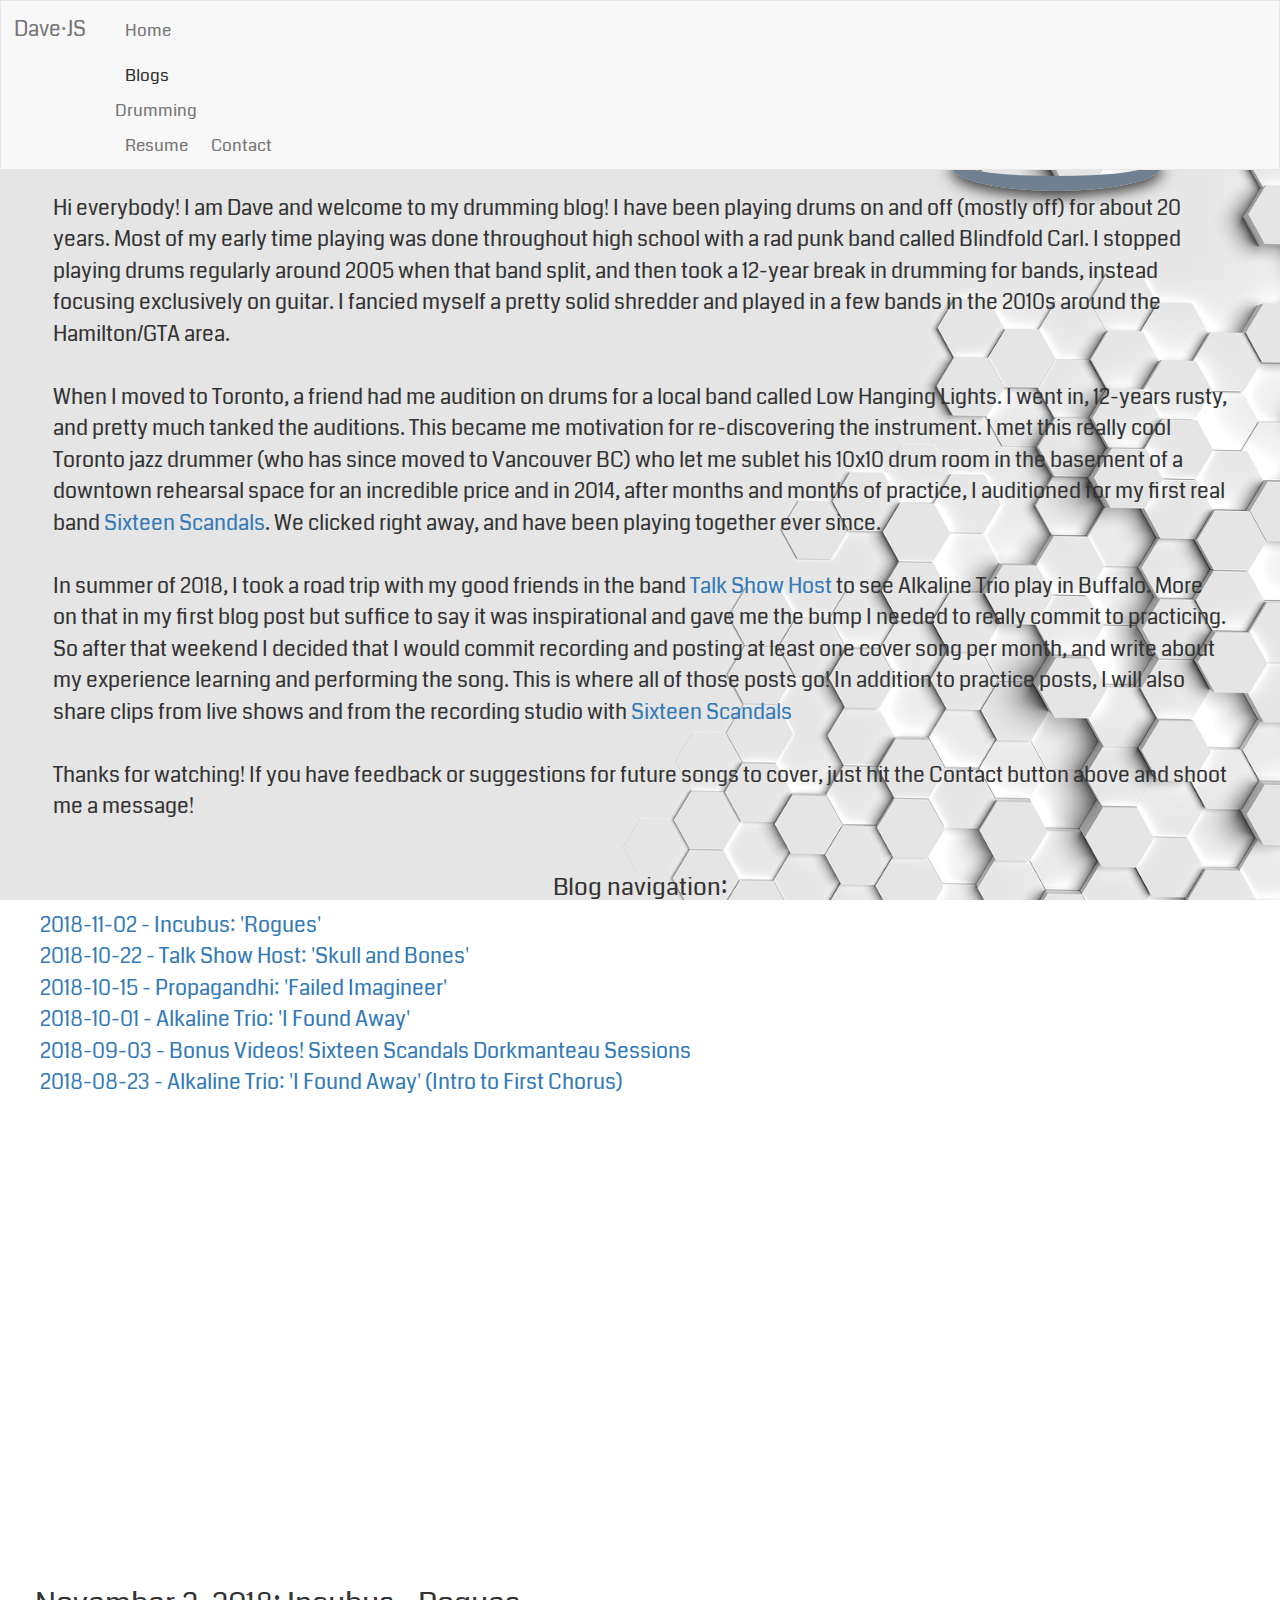
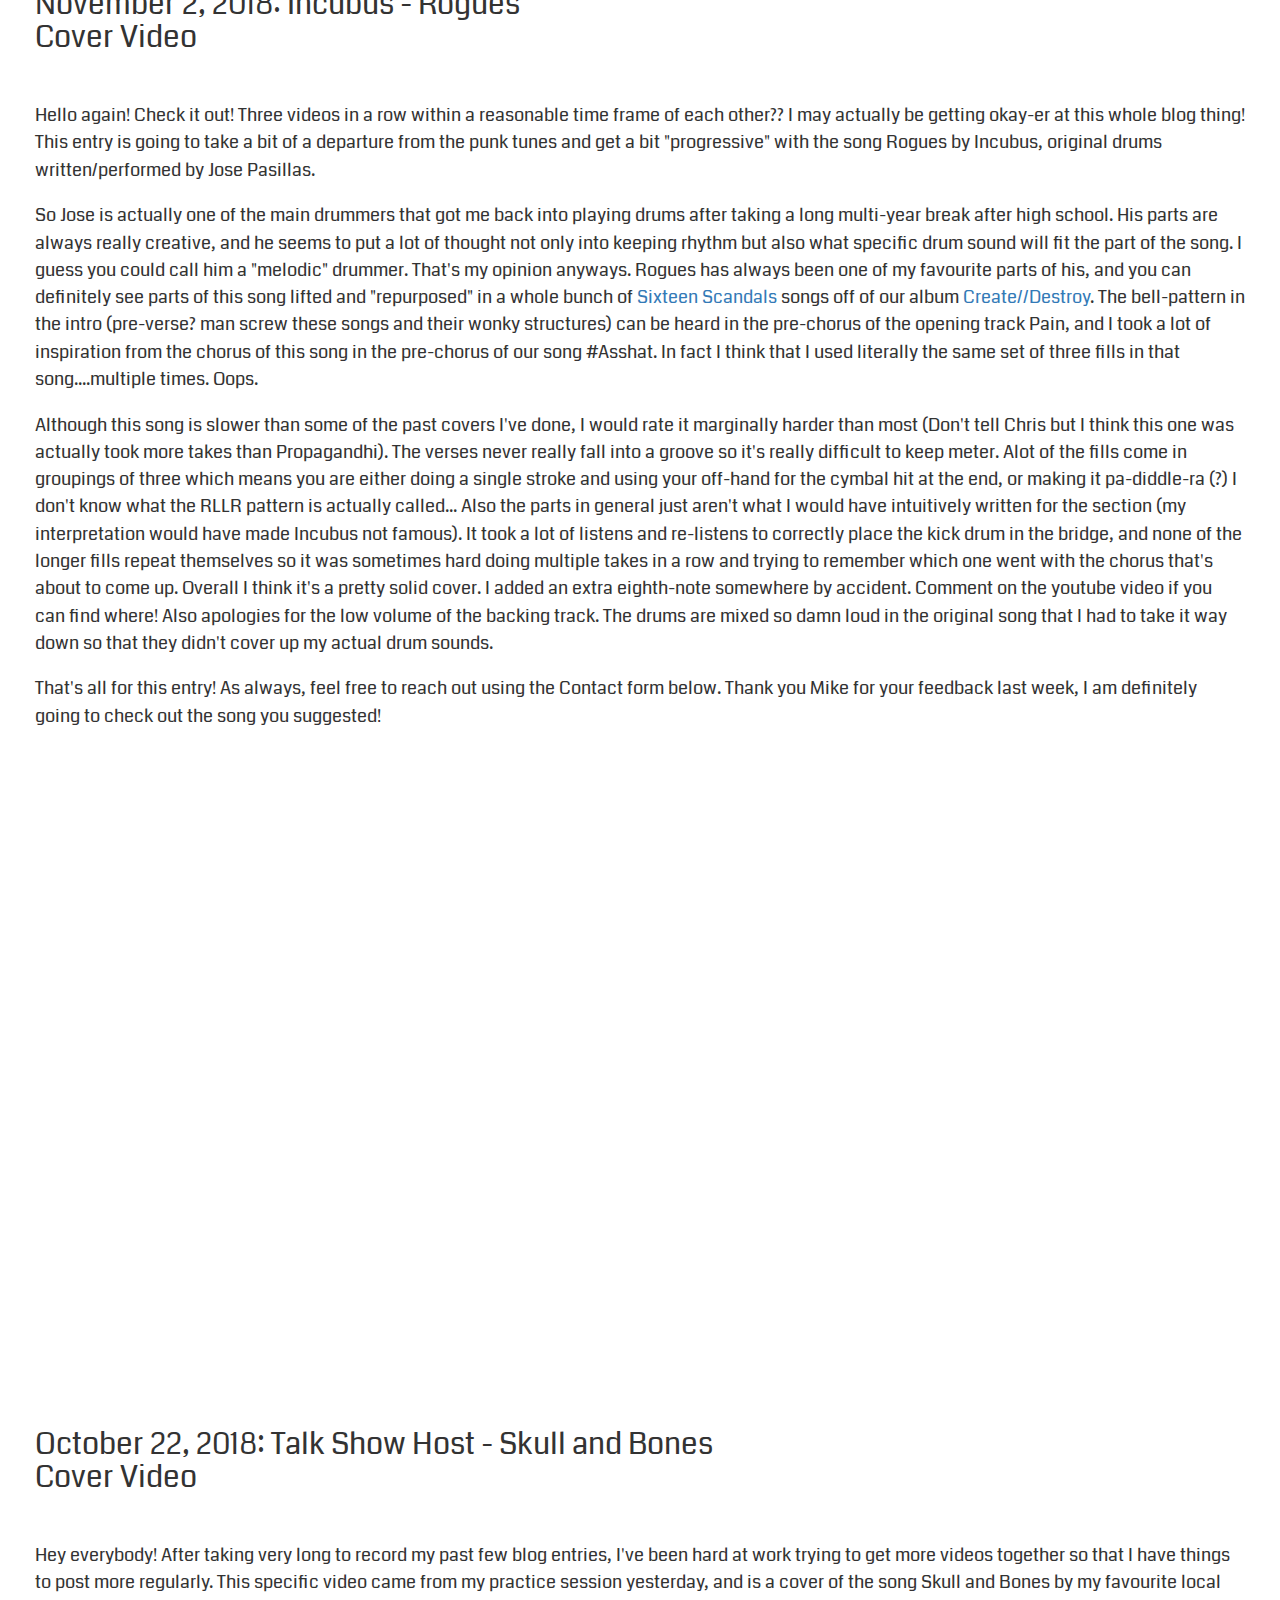
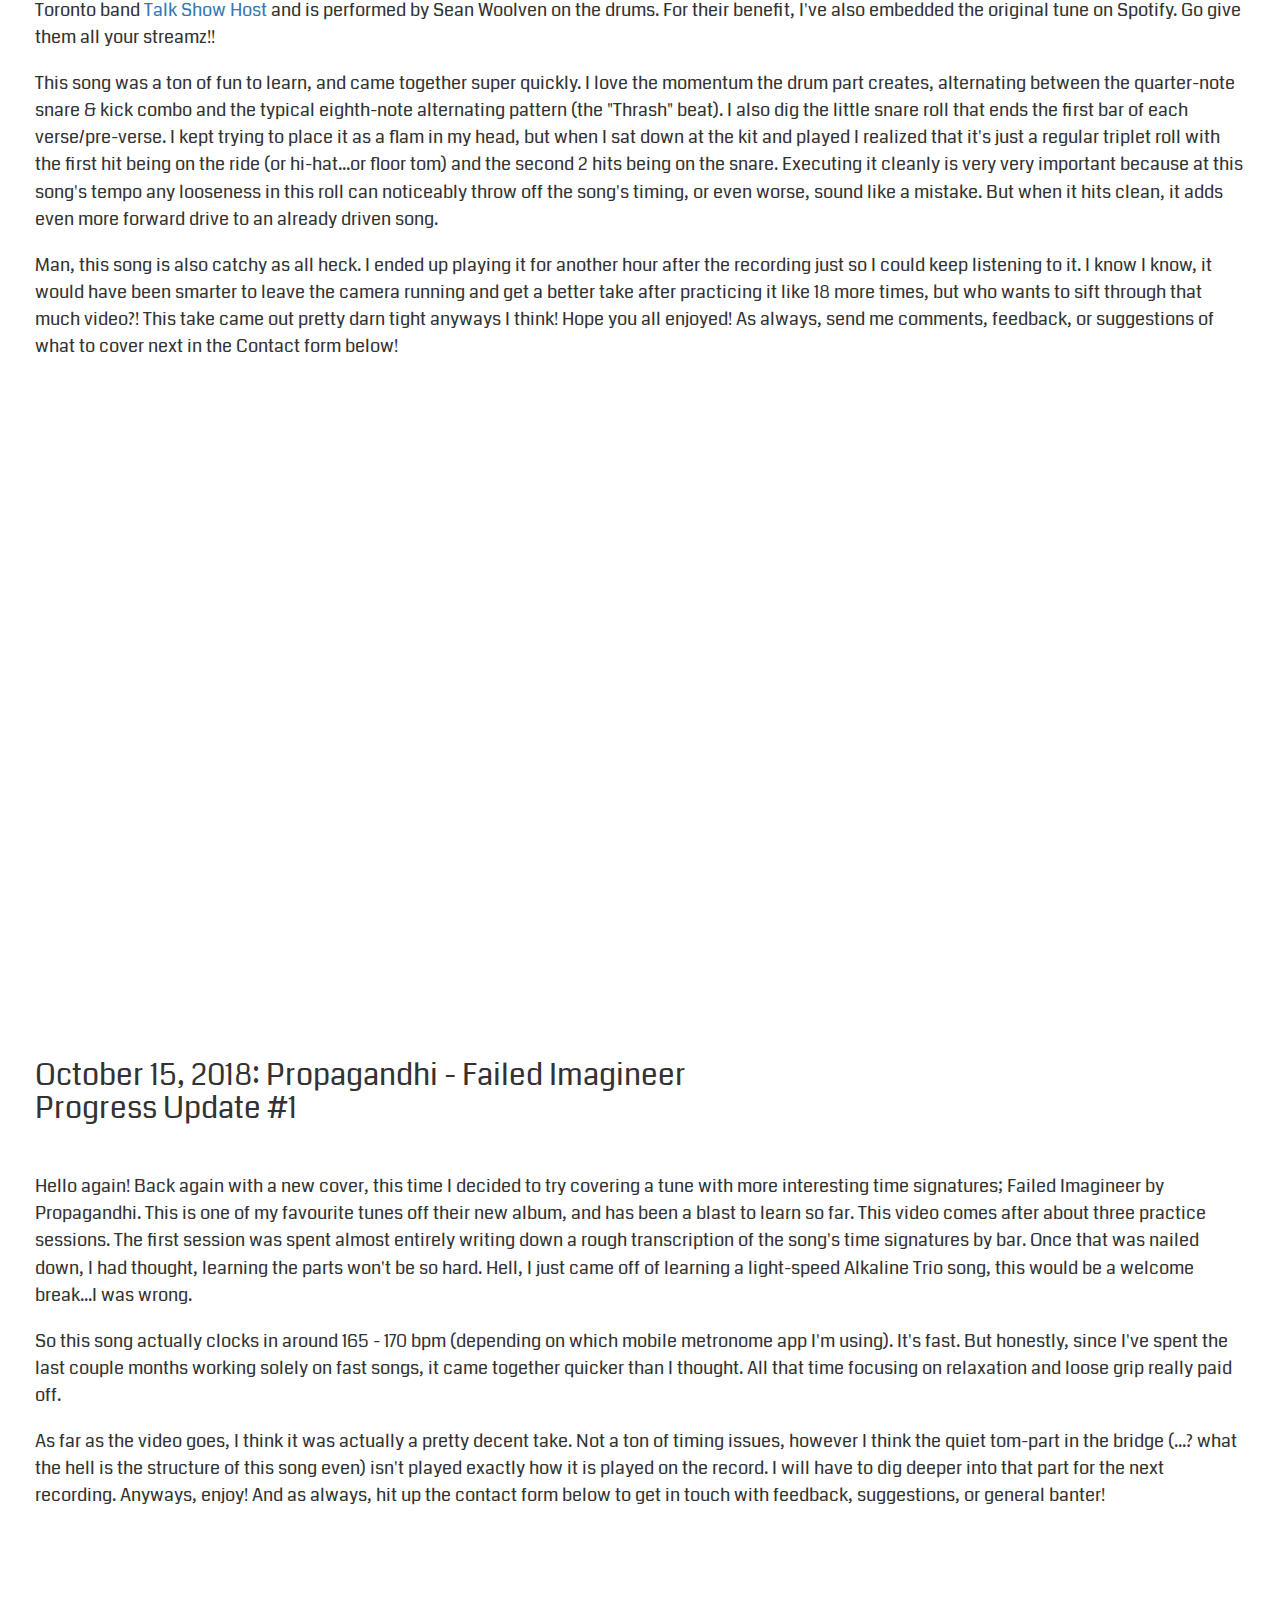
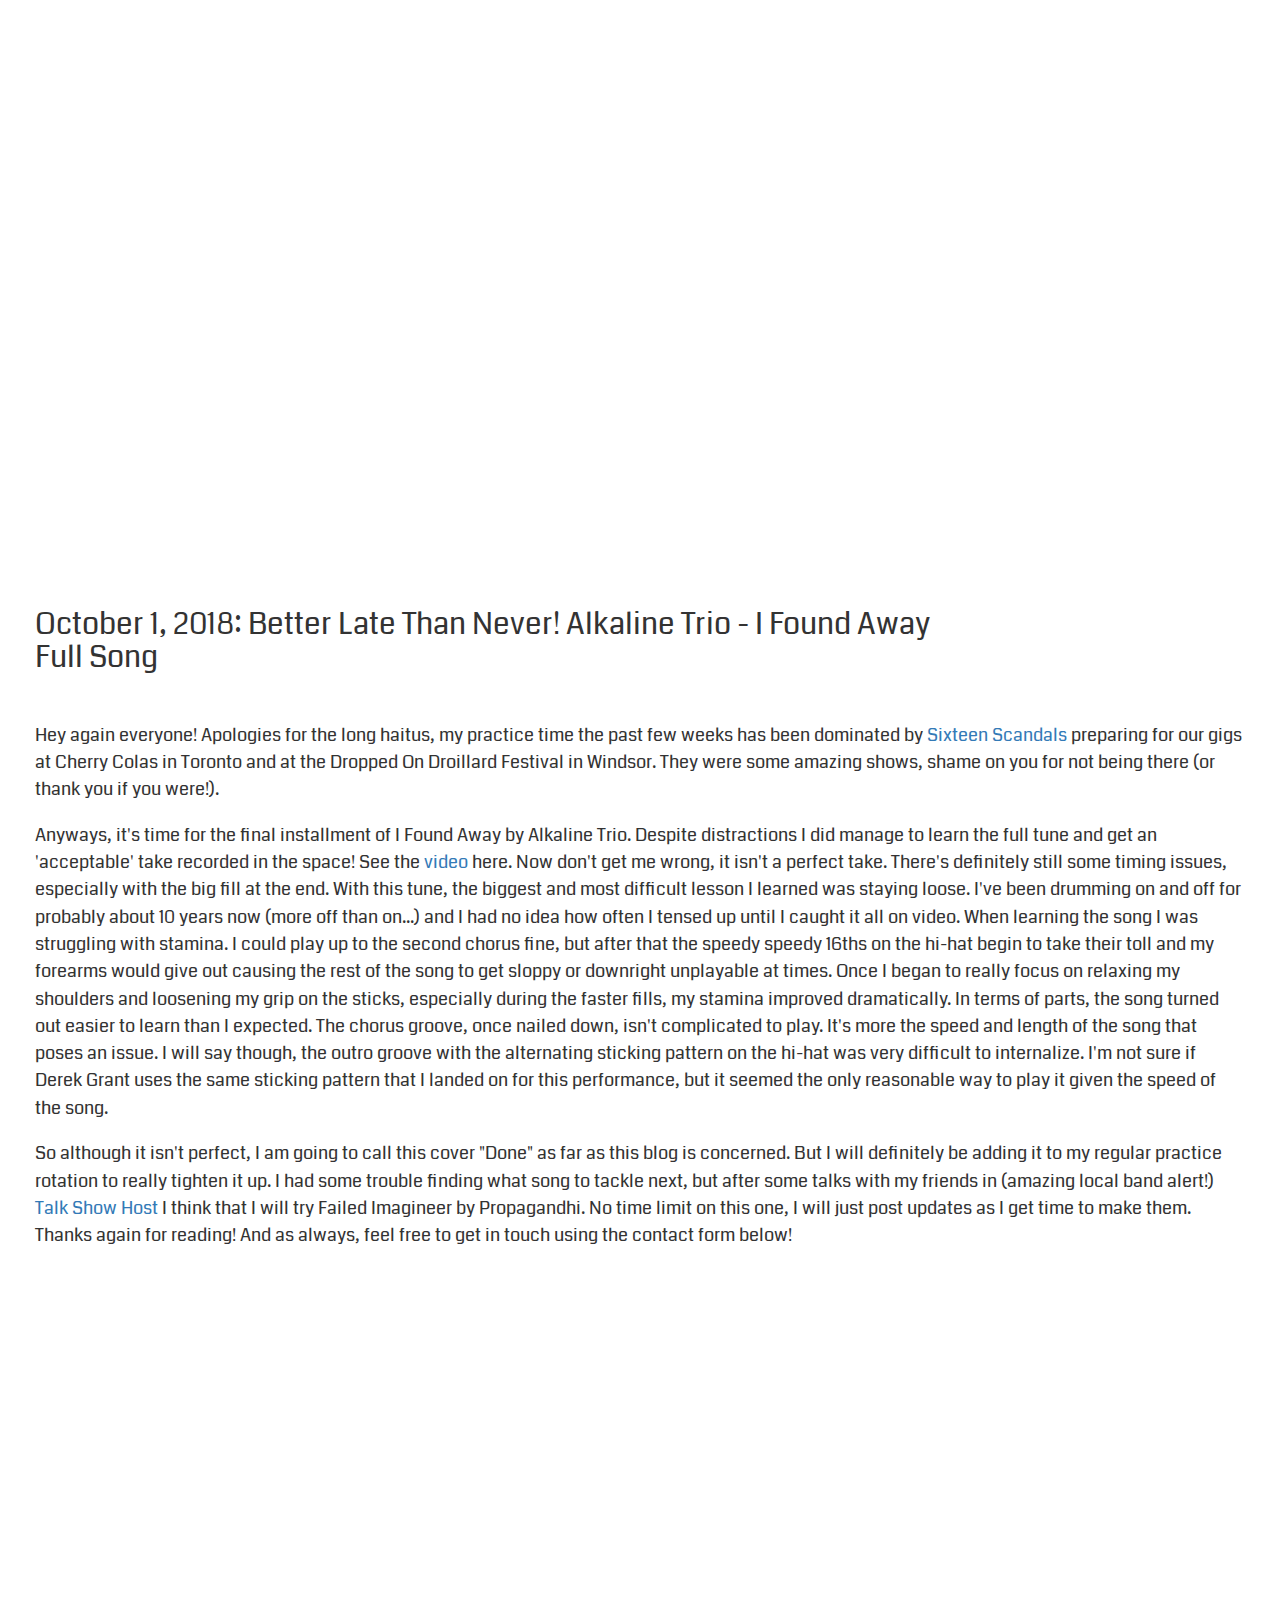
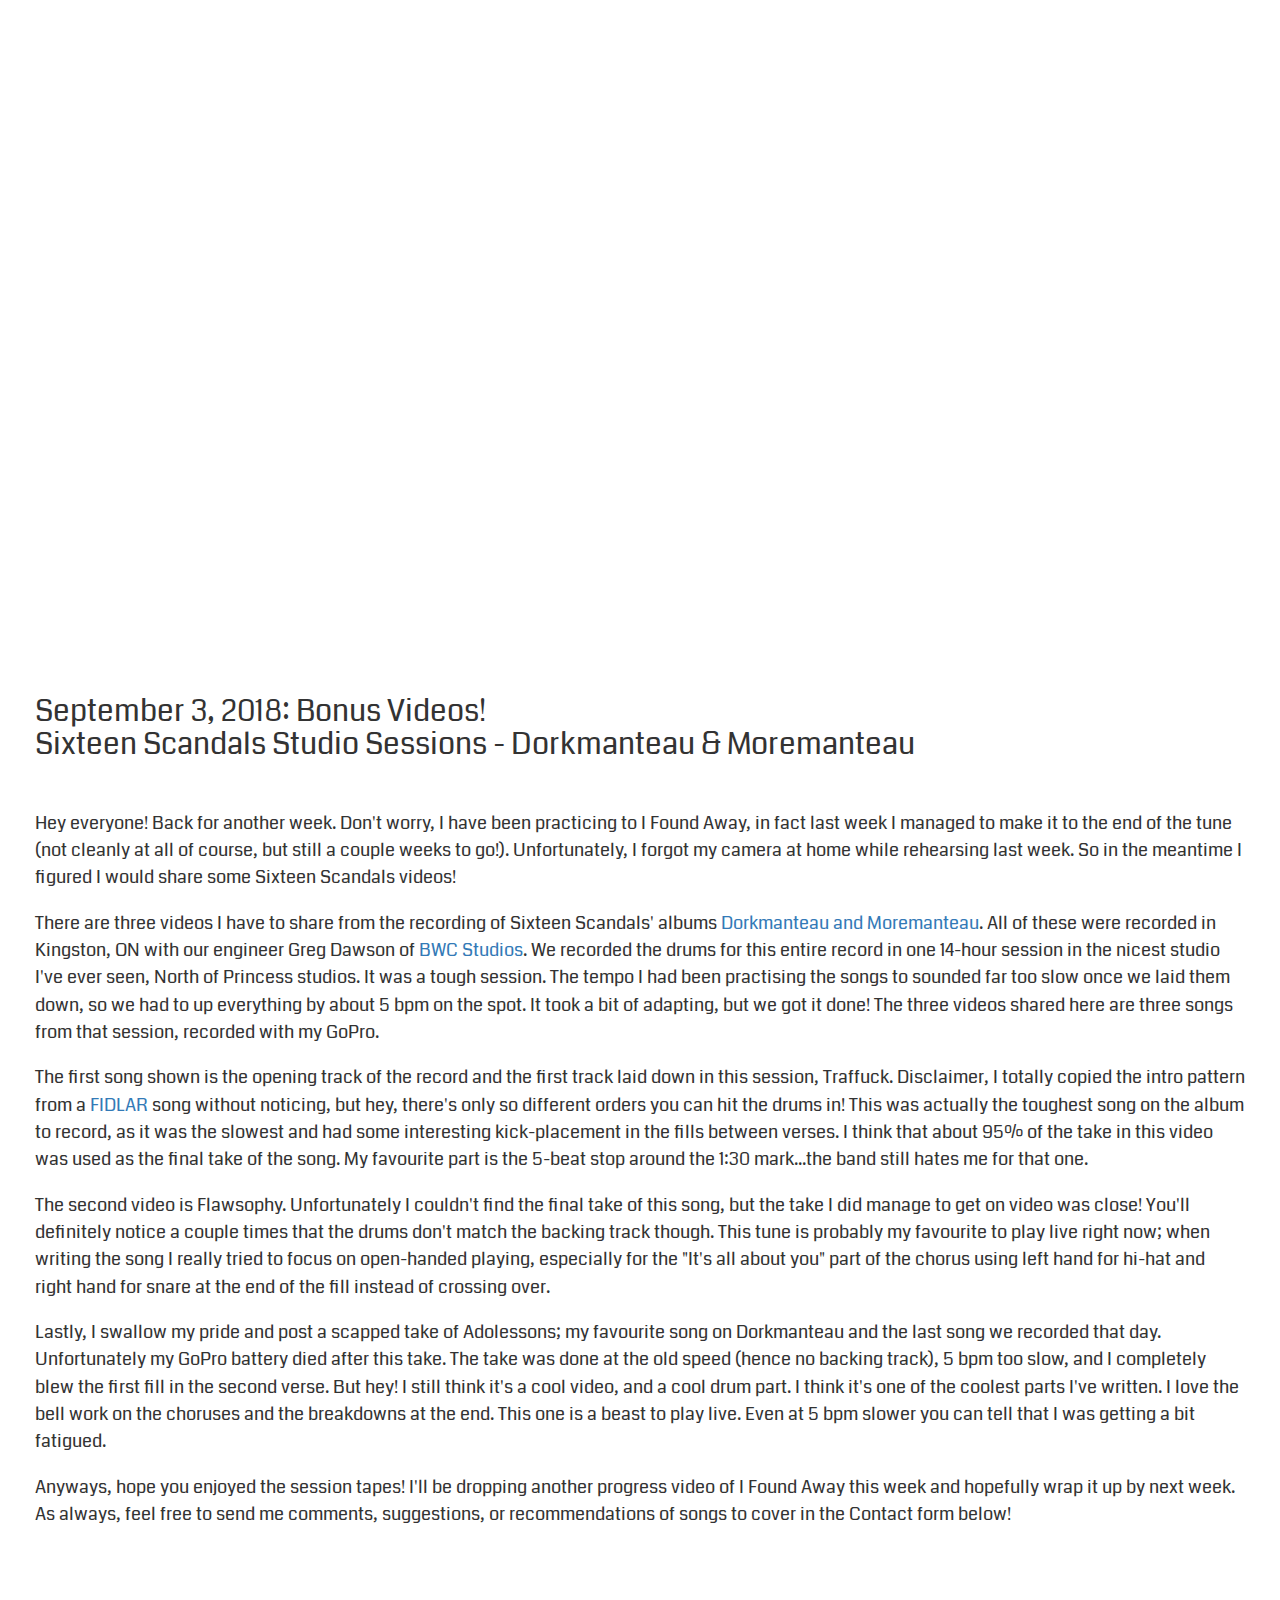
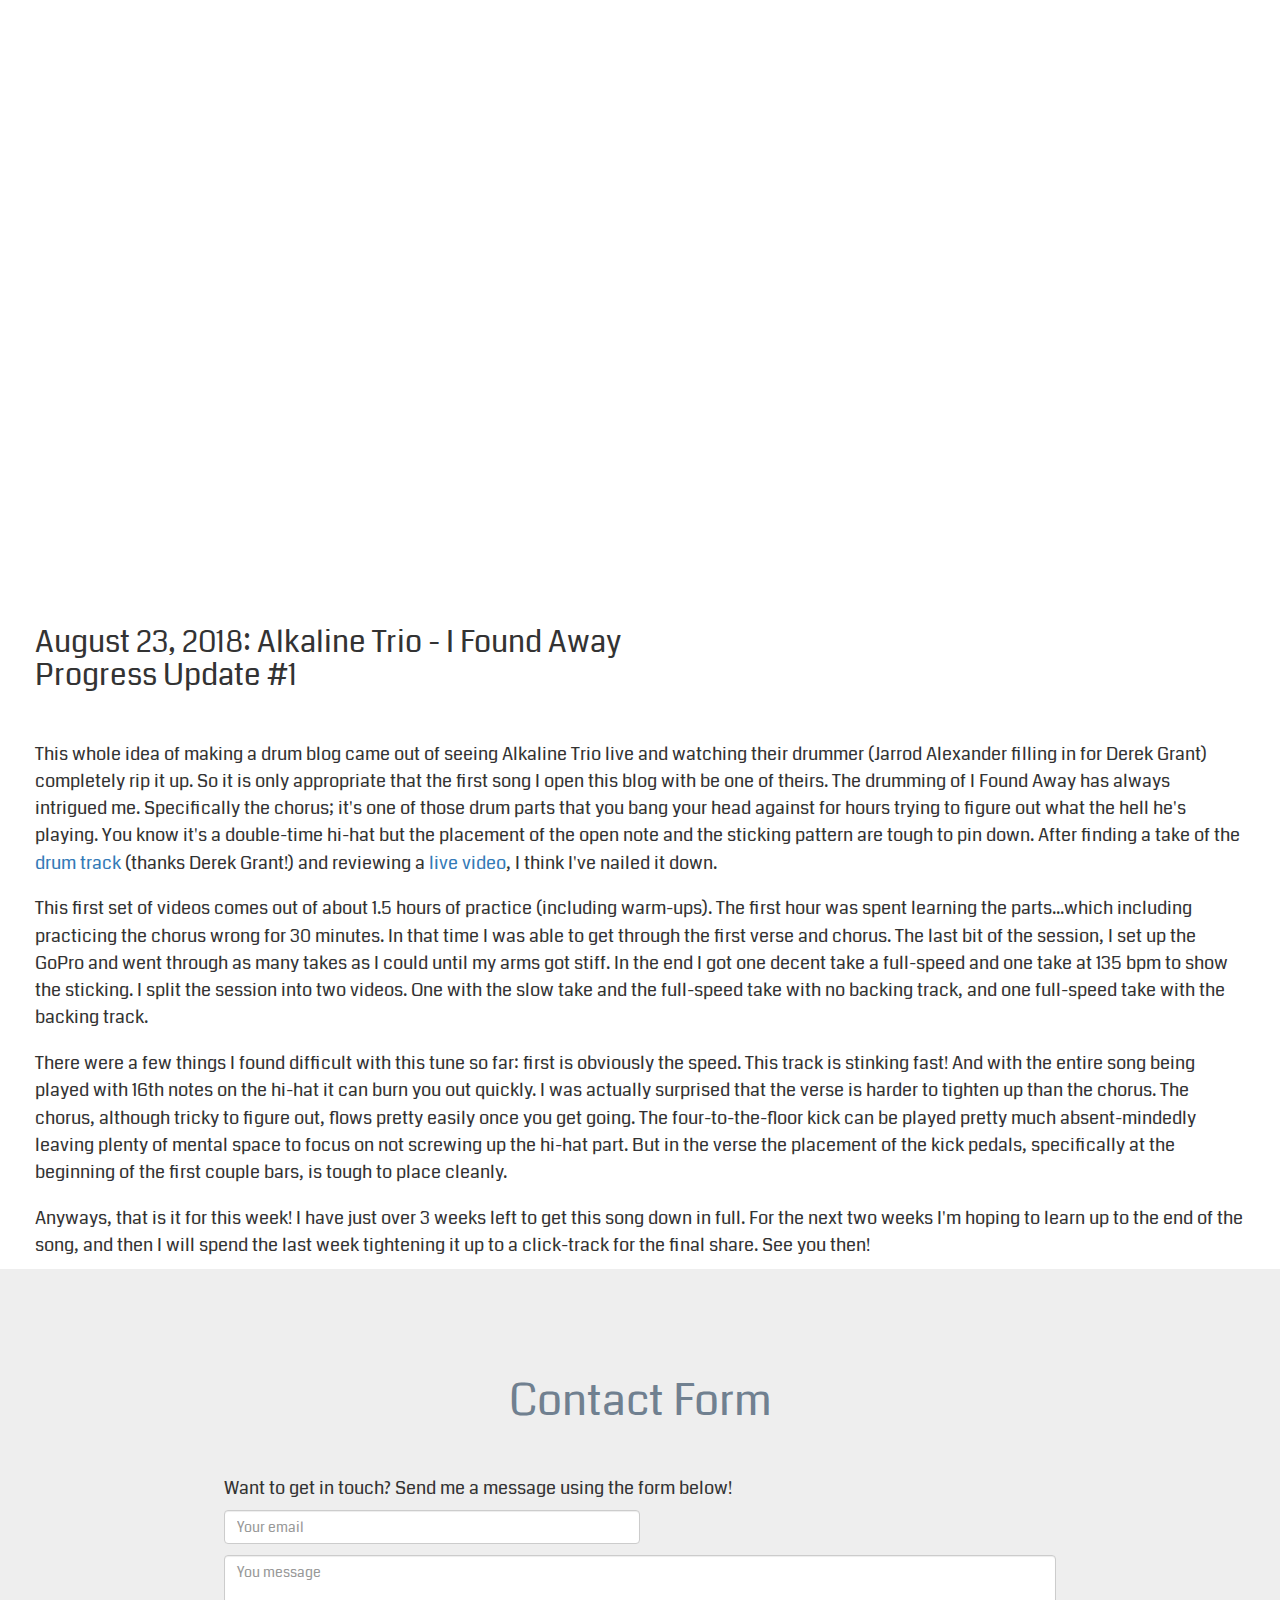
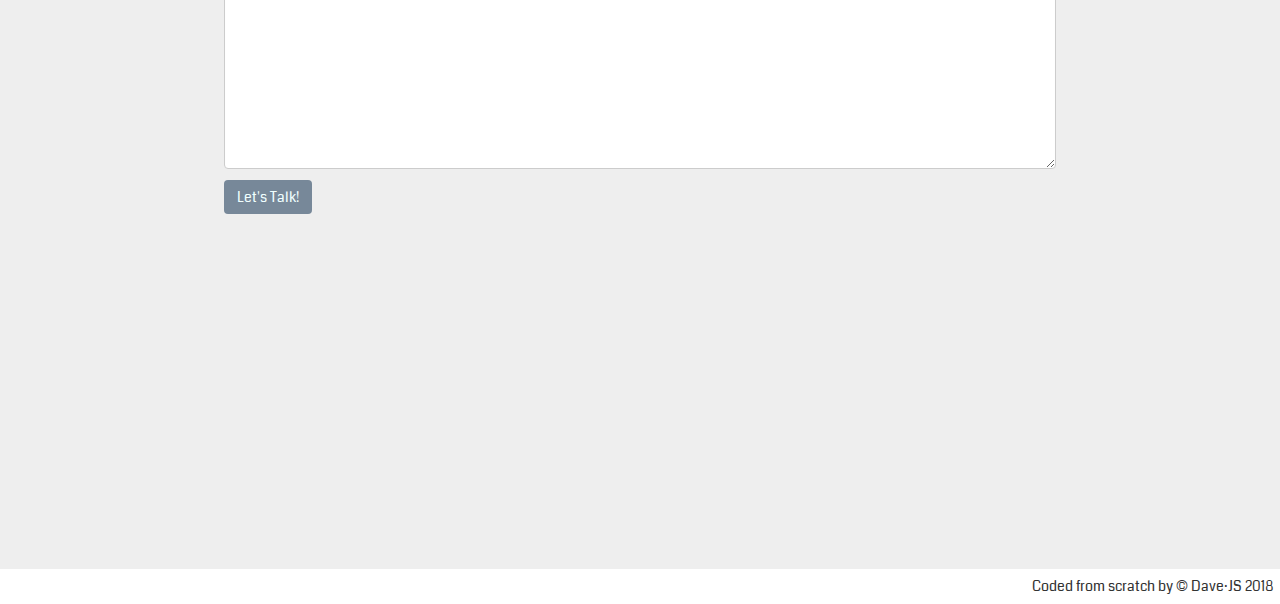
==== blogs/drum-blog.html @ 6c0c2e58 "test commit" ====
<!DOCTYPE html>
<html lang="en">
<head>
	<meta charset="UTF-8" />
   	<meta name="viewport" content="width=device-width, initial-scale=1" />	<title>Dave·Drums</title>
	<link rel="stylesheet" href="https://maxcdn.bootstrapcdn.com/bootstrap/3.3.1/css/bootstrap.min.css"/>	
	<link href="https://fonts.googleapis.com/css?family=Coda:400" rel="stylesheet">
	<link rel="stylesheet" href="https://use.fontawesome.com/releases/v5.0.13/css/all.css" integrity="sha384-DNOHZ68U8hZfKXOrtjWvjxusGo9WQnrNx2sqG0tfsghAvtVlRW3tvkXWZh58N9jp" crossorigin="anonymous">
	<link rel="stylesheet" href="../css/styles.css">
	<link rel="stylesheet" href="blog-css/blog-styles.css">
</head>
<body>
	<header>
		<nav class="nav-bar">
			<a href="../index.html" class="nav-item" id="nav-title">Dave·JS</a>
			<i class="fa fa-bars" id="dropdown"></i>
			<ul id="nav-items">
				<a href="#blog-home"><li class="nav-item nav-section">Home</li></a>
				<div class="dropdown">
					<li class="nav-item nav-section drop-btn">Blogs</li>
					<div class="blog-dropdown-items">
						<a href="#blog-home">Drumming</a>
					</div>
				</div>
				<a href="../Dave_Skrtich(CV).pdf" target="_blank"><li class="nav-item nav-section">Resume</li></a>
				<a href="#blog-contact"><li class="nav-item nav-section">Contact</li></a>
			</ul>
		</nav>
		<div class="nav-head" id="blog-home">
			<div class="right-float">
				<img src="../images/dave-drum.jpg" class='nav-appear'id="drum-avatar" alt="Handsome drummer dood">
			</div>
			<h5 class="intro-text">
				Hi everybody!  I am Dave and welcome to my drumming blog! I have been playing drums on and off (mostly off) for about 20 years.  Most of my early time playing was done throughout high school with a rad punk band called Blindfold Carl.  I stopped playing drums regularly around 2005 when that band split, and then took a 12-year break in drumming for bands, instead focusing exclusively on guitar. I fancied myself a pretty solid shredder and played in a few bands in the 2010s around the Hamilton/GTA area.  <br /><br />When I moved to Toronto, a friend had me audition on drums for a local band called Low Hanging Lights.  I went in, 12-years rusty, and pretty much tanked the auditions.  This became me motivation for re-discovering the instrument.  I met this really cool Toronto jazz drummer (who has since moved to Vancouver BC) who let me sublet his 10x10 drum room in the basement of a downtown rehearsal space for an incredible price and in 2014, after months and months of practice, I auditioned for my first real band <a href="sixteenscandals.com" target="_blank">Sixteen Scandals</a>.  We clicked right away, and have been playing together ever since.<br /><br />In summer of 2018, I took a road trip with my good friends in the band <a href="https://welovetalkshowhost.bandcamp.com/" target="_blank">Talk Show Host</a> to see Alkaline Trio play in Buffalo.  More on that in my first blog post but suffice to say it was inspirational and gave me the bump I needed to really commit to practicing.  So after that weekend I decided that I would commit recording and posting at least one cover song per month, and write about my experience learning and performing the song.  This is where all of those posts go! In addition to practice posts, I will also share clips from live shows and from the recording studio with 	<a href="https://sixteenscandals.bandcamp.com/" target="_blank">Sixteen Scandals</a><br /><br />Thanks for watching! If you have feedback or suggestions for future songs to cover, just hit the Contact button above and shoot me a message!
			</h5><br />
			<div class="blog-nav">
				<h3>Blog navigation:</h3>
				<ul class="blog-list">
					<li class="blog-item"><a href="#2018-11-02">2018-11-02 - Incubus: 'Rogues'</a></li>		
					<li class="blog-item"><a href="#2018-10-22">2018-10-22 - Talk Show Host: 'Skull and Bones'</a></li>					
					<li class="blog-item"><a href="#2018-10-15">2018-10-15 - Propagandhi: 'Failed Imagineer'</a></li>
					<li class="blog-item"><a href="#2018-10-01">2018-10-01 - Alkaline Trio: 'I Found Away'</a></li>
					<li class="blog-item"><a href="#2018-09-03">2018-09-03 - Bonus Videos! Sixteen Scandals Dorkmanteau Sessions</a></li>
					<li class="blog-item"><a href="#2018-08-23">2018-08-23 - Alkaline Trio: 'I Found Away' (Intro to First Chorus)</a></li>
				</ul>
			</div>
		</div>
	</header>  
	<main>
		<div class="blog-post" id="2018-11-02">
			<div class="blog-vids">
				<iframe class='blog-vid' src="https://www.youtube.com/embed/57Mm6CkwwBE" width="500" height="300" frameborder="0" webkitallowfullscreen mozallowfullscreen allowfullscreen></iframe>
			</div>
			<div class="blog-text">
				<h2>November 2, 2018:  Incubus - Rogues<br />Cover Video</h2>
				<p>Hello again!  Check it out! Three videos in a row within a reasonable time frame of each other?? I may actually be getting okay-er at this whole blog thing!  This entry is going to take a bit of a departure from the punk tunes and get a bit "progressive" with the song Rogues by Incubus, original drums written/performed by Jose Pasillas.</p>
				<p>So Jose is actually one of the main drummers that got me back into playing drums after taking a long multi-year break after high school. His parts are always really creative, and he seems to put a lot of thought not only into keeping rhythm but also what specific drum sound will fit the part of the song.  I guess you could call him a "melodic" drummer.  That's my opinion anyways.  Rogues has always been one of my favourite parts of his, and you can definitely see parts of this song lifted and "repurposed" in a whole bunch of <a href="sixteenscandals.com" target="_blank">Sixteen Scandals</a> songs off of our album <a href="https://sixteenscandals.bandcamp.com/album/create-destroy" target="_blank">Create//Destroy</a>.  The bell-pattern in the intro (pre-verse? man screw these songs and their wonky structures) can be heard in the pre-chorus of the opening track Pain, and I took a lot of inspiration from the chorus of this song in the pre-chorus of our song #Asshat.  In fact I think that I used literally the same set of three fills in that song....multiple times.  Oops.</p>
				<p>Although this song is slower than some of the past covers I've done, I would rate it marginally harder than most (Don't tell Chris but I think this one was actually took more takes than Propagandhi). The verses never really fall into a groove so it's really difficult to keep meter.  Alot of the fills come in groupings of three which means you are either doing a single stroke and using your off-hand for the cymbal hit at the end, or making it pa-diddle-ra (?) I don't know what the RLLR pattern is actually called...  Also the parts in general just aren't what I would have intuitively written for the section (my interpretation would have made Incubus not famous). It took a lot of listens and re-listens to correctly place the kick drum in the bridge, and none of the longer fills repeat themselves so it was sometimes hard doing multiple takes in a row and trying to remember which one went with the chorus that's about to come up.  Overall I think it's a pretty solid cover.  I added an extra eighth-note somewhere by accident.  Comment on the youtube video if you can find where!  Also apologies for the low volume of the backing track.  The drums are mixed so damn loud in the original song that I had to take it way down so that they didn't cover up my actual drum sounds.</p>
				<p>That's all for this entry!  As always, feel free to reach out using the Contact form below.  Thank you Mike for your feedback last week, I am definitely going to check out the song you suggested!</p>
			</div>
		</div>
		<div class="blog-post" id="2018-10-22">
			<div class="blog-vids">
				<iframe class='blog-vid' src="https://www.youtube.com/embed/FeODCiFBIng" width="500" height="300" frameborder="0" webkitallowfullscreen mozallowfullscreen allowfullscreen></iframe>
				<iframe class='blog-vid' src="https://open.spotify.com/embed/track/6JxbavZWmJvmhFxkNhem6Q" width="500" height="100" frameborder="0" allowtransparency="true" allow="encrypted-media"></iframe>
			</div>
			<div class="blog-text">
				<h2>October 22, 2018:  Talk Show Host - Skull and Bones<br />Cover Video</h2>
				<p>Hey everybody!  After taking very long to record my past few blog entries, I've been hard at work trying to get more videos together so that I have things to post more regularly. This specific video came from my practice session yesterday, and is a cover of the song Skull and Bones by my favourite local Toronto band <a href="https://welovetalkshowhost.bandcamp.com/" target="_blank">Talk Show Host</a> and is performed by Sean Woolven on the drums. For their benefit, I've also embedded the original tune on Spotify.  Go give them all your streamz!!</p>
				<p>This song was a ton of fun to learn, and came together super quickly.  I love the momentum the drum part creates, alternating between the quarter-note snare & kick combo and the typical eighth-note alternating pattern (the "Thrash" beat).  I also dig the little snare roll that ends the first bar of each verse/pre-verse.  I kept trying to place it as a flam in my head, but when I sat down at the kit and played I realized that it's just a regular triplet roll with the first hit being on the ride (or hi-hat...or floor tom) and the second 2 hits being on the snare.  Executing it cleanly is very very important because at this song's tempo any looseness in this roll can noticeably throw off the song's timing, or even worse, sound like a mistake.  But when it hits clean, it adds even more forward drive to an already driven song.</p>
				<p>Man, this song is also catchy as all heck. I ended up playing it for another hour after the recording just so I could keep listening to it. I know I know, it would have been smarter to leave the camera running and get a better take after practicing it like 18 more times, but who wants to sift through that much video?! This take came out pretty darn tight anyways I think! Hope you all enjoyed!  As always, send me comments, feedback, or suggestions of what to cover next in the Contact form below!
				</p>
			</div>
		</div>
		<div class="blog-post" id="2018-10-15">
			<div class="blog-vids">
				<iframe class='blog-vid' src="https://player.vimeo.com/video/295086492" width="500" height="300" frameborder="0" webkitallowfullscreen mozallowfullscreen allowfullscreen></iframe>
			</div>
			<div class="blog-text">
				<h2>October 15, 2018:  Propagandhi - Failed Imagineer<br />Progress Update #1</h2>
				<p>Hello again!  Back again with a new cover, this time I decided to try covering a tune with more interesting time signatures; Failed Imagineer by Propagandhi.  This is one of my favourite tunes off their new album, and has been a blast to learn so far.  This video comes after about three practice sessions.  The first session was spent almost entirely writing down a rough transcription of the song's time signatures by bar.  Once that was nailed down, I had thought, learning the parts won't be so hard.  Hell, I just came off of learning a light-speed Alkaline Trio song, this would be a welcome break...I was wrong.</p>
				<p>So this song actually clocks in around 165 - 170 bpm (depending on which mobile metronome app I'm using).  It's fast.  But honestly, since I've spent the last couple months working solely on fast songs, it came together quicker than I thought.  All that time focusing on relaxation and loose grip really paid off.</p>
				<p>As far as the video goes, I think it was actually a pretty decent take.  Not a ton of timing issues, however I think the quiet tom-part in the bridge (...?  what the hell is the structure of this song even) isn't played exactly how it is played on the record.  I will have to dig deeper into that part for the next recording. Anyways, enjoy! And as always, hit up the contact form below to get in touch with feedback, suggestions, or general banter!</p>
			</div>
		</div>
		<div class="blog-post" id="2018-10-01">
			<div class="blog-vids">
				<iframe class='blog-vid' src="https://player.vimeo.com/video/292524980" width="500" height="300" frameborder="0" webkitallowfullscreen mozallowfullscreen allowfullscreen></iframe>
			</div>
			<div class="blog-text">
				<h2>October 1, 2018:  Better Late Than Never! Alkaline Trio - I Found Away<br />Full Song</h2>
				<p>Hey again everyone!  Apologies for the long haitus, my practice time the past few weeks has been dominated by <a href="sixteenscandals.com" target="_blank">Sixteen Scandals</a> preparing for our gigs at Cherry Colas in Toronto and at the Dropped On Droillard Festival in Windsor.  They were some amazing shows, shame on you for not being there (or thank you if you were!).
				</p>
				<p>Anyways, it's time for the final installment of I Found Away by Alkaline Trio.  Despite distractions I did manage to learn the full tune and get an 'acceptable' take recorded in the space!  See the <a href="https://vimeo.com/292524980" target="_blank">video</a> here.  Now don't get me wrong, it isn't a perfect take.  There's definitely still some timing issues, especially with the big	 fill at the end.  With this tune, the biggest and most difficult lesson I learned was staying loose.  I've been drumming on and off for probably about 10 years now (more off than on...) and I had no idea how often I tensed up until I caught it all on video.  When learning the song I was struggling with stamina.  I could play up to the second chorus fine, but after that the speedy speedy 16ths on the hi-hat begin to take their toll and my forearms would give out causing the rest of the song to get sloppy or downright unplayable at times.  Once I began to really focus on relaxing my shoulders and loosening my grip on the sticks, especially during the faster fills, my stamina improved dramatically.  In terms of parts, the song turned out easier to learn than I expected.  The chorus groove, once nailed down, isn't complicated to play. It's more the speed and length of the song that poses an issue.  I will say though, the outro groove with the alternating sticking pattern on the hi-hat was very difficult to internalize.  I'm not sure if Derek Grant uses the same sticking pattern that I landed on for this performance, but it seemed the only reasonable way to play it given the speed of the song.</p>
				<p>So although it isn't perfect, I am going to call this cover "Done" as far as this blog is concerned.  But I will definitely be adding it to my regular practice rotation to really tighten it up.  I had some trouble finding what song to tackle next, but after some talks with my friends in (amazing local band alert!) <a href="https://welovetalkshowhost.bandcamp.com/" target="_blank">Talk Show Host</a> I think that I will try Failed Imagineer by Propagandhi. No time limit on this one, I will just post updates as I get time to make them.  Thanks again for reading! And as always, feel free to get in touch using the contact form below!</p>
			</div>
		</div>
		<div class="blog-post" id="2018-09-03">
			<div class="blog-vids">
				<iframe class='blog-vid' width="500" height="300" src="https://www.youtube.com/embed/M-E3Uf-Og5g" frameborder="0" allow="autoplay; encrypted-media" allowfullscreen></iframe>
				<iframe class='blog-vid' width="500" height="300" src="https://www.youtube.com/embed/j6PZiZbLJgk" frameborder="0" allow="autoplay; encrypted-media" allowfullscreen></iframe>
				<iframe class='blog-vid' width="500" height="300" src="https://www.youtube.com/embed/ZdOAgEBWHzA" frameborder="0" allow="autoplay; encrypted-media" allowfullscreen></iframe>
			</div>
			<div class="blog-text">
				<h2>September 3, 2018:  Bonus Videos!<br />Sixteen Scandals Studio Sessions - Dorkmanteau & Moremanteau</h2>
				<p>Hey everyone!  Back for another week.  Don't worry, I have been practicing to I Found Away, in fact last week I managed to make it to the end of the tune (not cleanly at all of course, but still a couple weeks to go!). Unfortunately, I forgot my camera at home while rehearsing last week.  So in the meantime I figured I would share some Sixteen Scandals videos!</p>
				<p>There are three videos I have to share from the recording of Sixteen Scandals' albums <a href="https://sixteenscandals.bandcamp.com/album/dorkmanteau" target="_blank">Dorkmanteau and Moremanteau</a>.  All of these were recorded in Kingston, ON with our engineer Greg Dawson of <a href="https://www.facebook.com/Gergbwcstudios/" target="_blank">BWC Studios</a>.  We recorded the drums for this entire record in one 14-hour session in the nicest studio I've ever seen, North of Princess studios.  It was a tough session.  The tempo I had been practising the songs to sounded far too slow once we laid them down, so we had to up everything by about 5 bpm on the spot. It took a bit of adapting, but we got it done!  The three videos shared here are three songs from that session, recorded with my GoPro.</p>
				<p>The first song shown is the opening track of the record and the first track laid down in this session, Traffuck.  Disclaimer, I totally copied the intro pattern from a <a href="https://youtu.be/iJy8VgB83OQ?t=15s" target="_blank">FIDLAR</a> song without noticing, but hey, there's only so different orders you can hit the drums in! This was actually the toughest song on the album to record, as it was the slowest and had some interesting kick-placement in the fills between verses.  I think that about 95% of the take in this video was used as the final take of the song.  My favourite part is the 5-beat stop around the 1:30 mark...the band still hates me for that one.</p>
				<p>The second video is Flawsophy.  Unfortunately I couldn't find the final take of this song, but the take I did manage to get on video was close!  You'll definitely notice a couple times that the drums don't match the backing track though. This tune is probably my favourite to play live right now; when writing the song I really tried to focus on open-handed playing, especially for the "It's all about you" part of the chorus using left hand for hi-hat and right hand for snare at the end of the fill instead of crossing over.</p>
				<p>Lastly, I swallow my pride and post a scapped take of Adolessons; my favourite song on Dorkmanteau and the last song we recorded that day. Unfortunately my GoPro battery died after this take.  The take was done at the old speed (hence no backing track), 5 bpm too slow, and I completely blew the first fill in the second verse.  But hey! I still think it's a cool video, and a cool drum part. I think it's one of the coolest parts I've written.  I love the bell work on the choruses and the breakdowns at the end.  This one is a beast to play live.  Even at 5 bpm slower you can tell that I was getting a bit fatigued.</p>
				<p>Anyways, hope you enjoyed the session tapes! I'll be dropping another progress video of I Found Away this week and hopefully wrap it up by next week.  As always, feel free to send me comments, suggestions, or recommendations of songs to cover in the Contact form below!</p>
			</div>
		</div>
		<div class="blog-post" id="2018-08-23">
			<div class="blog-vids">
				<iframe class='blog-vid' width="500" height="300" src="https://www.youtube.com/embed/iED9gUY2d7Y" frameborder="0" allow="autoplay; encrypted-media" allowfullscreen></iframe>
				<iframe class='blog-vid' src="https://player.vimeo.com/video/286441416" width="500" height="300" frameborder="0" webkitallowfullscreen mozallowfullscreen allowfullscreen></iframe>
			</div>
			<div class="blog-text">
				<h2>August 23, 2018:  Alkaline Trio - I Found Away<br />Progress Update #1</h2>
				<p>This whole idea of making a drum blog came out of seeing Alkaline Trio live and watching their drummer (Jarrod Alexander filling in for Derek Grant) completely rip it up. So it is only appropriate that the first song I open this blog with be one of theirs. The drumming of I Found Away has always intrigued me. Specifically the chorus; it's one of those drum parts that you bang your head against for hours trying to figure out what the hell he's playing. You know it's a double-time hi-hat but the placement of the open note and the sticking pattern are tough to pin down. After finding a take of the <a href="https://www.youtube.com/watch?v=0A01Aaf83fA" target="_blank" alt='youtube video of isolated drum track'>drum track</a> (thanks Derek Grant!) and reviewing a <a href="https://www.youtube.com/watch?v=ZbErJY9XC1E" target="_blank" alt="live video of I Found Away">live video</a>, I think I've nailed it down.</p>
				<p>This first set of videos comes out of about 1.5 hours of practice (including warm-ups). The first hour was spent learning the parts...which including practicing the chorus wrong for 30 minutes. In that time I was able to get through the first verse and chorus. The last bit of the session, I set up the GoPro and went through as many takes as I could until my arms got stiff. In the end I got one decent take a full-speed and one take at 135 bpm to show the sticking. I split the session into two videos. One with the slow take and the full-speed take with no backing track, and one full-speed take with the backing track.</p>
				<p>There were a few things I found difficult with this tune so far: first is obviously the speed. This track is stinking fast! And with the entire song being played with 16th notes on the hi-hat it can burn you out quickly. I was actually surprised that the verse is harder to tighten up than the chorus. The chorus, although tricky to figure out, flows pretty easily once you get going. The four-to-the-floor kick can be played pretty much absent-mindedly leaving plenty of mental space to focus on not screwing up the hi-hat part. But in the verse the placement of the kick pedals, specifically at the beginning of the first couple bars, is tough to place cleanly.</p>
				<p>Anyways, that is it for this week! I have just over 3 weeks left to get this song down in full. For the next two weeks I'm hoping to learn up to the end of the song, and then I will spend the last week tightening it up to a click-track for the final share. See you then!</p>
			</div>
		</div>
	</main>
	<section id="blog-contact">
		<h2>Contact Form</h2>
		<h4>Want to get in touch? Send me a message using the form below!</h4>
		<div class="form-group">
			<form class="contact-form" action="https://formspree.io/me@dave-dot-js.com" method="POST">
				<input type="email" name="email" class="form-control" placeholder="Your email">
				<textarea name="message" rows="10" class="form-control" placeholder="You message"></textarea>
				<button type="submit" class="btn" id="submit-btn">Let's Talk!</button>
			</form>
		</div>
	</section>
	<footer>
		Coded from scratch by &copy; Dave·JS 2018
	</footer>

	<script src="https://ajax.googleapis.com/ajax/libs/jquery/3.3.1/jquery.min.js"></script>
	<script src="../js/app.js"></script>

</body>
</html>
---- css/styles.css ----
/*************************GENERAL STYLES*************************/

* {
	font-family: 'Coda', Monospace;
	box-sizing: border-box;
	line-height: 1.5;
}

section {
	overflow: hidden;
	padding: 0 16em;
	min-height: 100vh;
	background: #eee;
}

section h2 {
	text-align: center;
	color: slategrey;
	font-size: 3.125em;
	padding-top: 2em;
	padding-bottom: 1em;
}

footer {
	float: right;
	padding: 0.5em;
}


/*************************NAV BAR STYLES*************************/

.nav-bar {
	position: fixed;
	top: 0;
	left: 0;
	width: 100%;
	z-index: 10;
	display: flex;
	background-color: white;
	font-size: 1.2em;
	align-items: baseline;
	border: 1px solid #E7E7E7;
	background-color: #F8F8F8;
}

.nav-bar ul {
	padding-left: 1em;
	margin: 0;
}

	.nav-bar a {
		color: #777;
	}

	.nav-bar a:hover,
	.nav-bar a:focus {
		text-decoration: none;
		color: #333;
	}

	.nav-bar ul > a > li:hover,
	.nav-bar ul > a > li:focus {
		background-color: #e7e7e7;
		color: #333;
		transition: 0.3s linear;
	}

.nav-item {
	display: inline-block;
	padding: 0.6em;
}

#nav-title {
	font-size: 1.25em;
}


/***********************HEADER/BANNER STYLES***********************/

.nav-head {
	text-align: center;
	display: block;
	padding-top: 10em;
	background-image: url("images/background.jpg");
	background-size: cover;
	margin:0;
	height: 100vh;
}

	.nav-head h1,
	.nav-head h2,
	.nav-head img,
	.nav-head a {
		animation: nav-appear 1.5s linear;
	}

	.nav-head h1 {
		font-weight: 500;
		color: slategrey;
		text-shadow: 1px 1px darkgrey;
		font-size: 5em;
		padding-top: 0;
	}

	.nav-head h2 {
		text-shadow: -1px 0 white, 0 1px white, 1px 0 white, 0 -1px white;
		font-size: 2.25em;
	}

.social-icons {
	display: block;
}

#avatar {
	max-width: 16em;
	border-radius: 50%;
	border: 10px solid slategrey;
	margin: 1em auto;
}

@keyframes nav-appear {
	0% {opacity: 0;}
	100% {opacity: 1;}
}

.socials {
	width: 35px;
	height: 35px;
	margin: 0 10px;
}

#LI-social,
#Twit-social {
	transform: translateY(-15px);
}


/***********************ABOUT SECTION STYLES***********************/

#About p,
#About li {
	font-size: 1.25em;
}


/**********************PORTFOLIO SECTION STYLES**********************/

.portfolio-container {
	display: flex;
	justify-content: center;
	flex-wrap: wrap;
}

.portfolio-item {
	overflow: hidden;
	padding: 0 3em;
	min-width: 30em;
	margin: 0.8em 0;
	flex: 50% 0 1;
	text-align: center;
}

div.overlay {
	position: relative;
	overflow: hidden;
	margin: 1em auto;
	width: 100%;
	background-color: slategrey;
}

	div.overlay * {
		transition: all 0.3s ease;
	}

	div.overlay img {
		width: 100%;
		vertical-align: top;
		transition: all 0.5s ease;
	}

	div.overlay p {
		position: absolute;
		color: white;
		top: 50%;
		left: 50%;
		transform: translate(-50%, -50%) scale(0);
		font-size: 1.25em;
	}

	div.overlay:hover img {
		opacity: 0.15;
		filter: grayscale(100%)
	}

	div.overlay:hover p {
		transform: translate(-50%, -50%) scale(1);
		transition: transform 500ms 120ms cubic-bezier(0.175, 0.885, 0.32, 1.275);
	}

.portfolio-text {
	text-align: center;
}


/***********************SKILLS SECTION STYLES***********************/

#skill-container {
	display: flex;
	flex-wrap: wrap;
	justify-content: space-around;
}

.skill-item {
	display: flex;
	margin: 0.6em;
	padding: 1em;
	align-items: center;
	justify-content: flex-start;
	flex: 30em 1 1;
	border-radius: 40px;
	transition: 0.5s background;
}

	.skill-item:hover {
		background:  #dbe4f0;
	}

.skill-icon {
	border-radius: 25px;
	max-width: 13em;
	padding: 10px;
}

.css-icon {
	padding: 0;
}

.skill-text {
	font-size: 1.2em;
	max-width: 21em;
}


/***********************CONTACT FORM STYLES***********************/

#form-view {
	width: 35em;
	margin-top: 1.5em;
}

.contact-form input, 
.contact-form text-area, 
.contact-form button {
	display: block;
	margin: 0.8em 0;
}

.contact-form input {
	width: 50%;
}

#submit-btn {
	background-color: lightslategrey;
	color: azure;
}

	#submit-btn:hover {
		background-color: slategray;
		border: 3px solid lightblue;
	}

/***********************RESPONSIVE STYLES***********************/

/*Small Laptop*/
@media screen and (max-width: 1000px) {
	section {
		padding: 0 8em;
	}

	#About {
		padding: auto;
	}
}

/*Tablet*/
@media screen and (max-width: 768px) {
	section h2 {
		padding-bottom: 1em;
	}
	
	.nav-head {
		background-size: contain;
	}

		.nav-head h1 {
			padding-top: 0;
		}

		.nav-head h2 {
			font-size: 1.5em;
	}

	#avatar {
		margin: 0 auto 0.8em auto;
	}

	#Portfolio,
	#Skills {
		padding: auto;
	}
}

/*Mobile*/
@media screen and (max-width: 575px) {
	section {
		padding: 0.5em;
	}

		section h2 {
			margin: 2em 0 0 0;
			padding-left: 0;
			padding-right: 0;
		}

	.nav-bar {
		flex-direction: column;
		align-items: center;
	}

		.nav-bar > ul {
			display: flex;
			flex-direction: column;
			padding-left: 0.5em;
			align-items: center;
	}

	.nav-item {
		padding: 0.1em
	}

	#nav-title {
		margin: 0.5em;
	}

	.nav-head h1 {
		padding-top: 1em;
		font-size: 3em;
	}

	.skill-item {
		justify-content: center;
	}

	.skill-text {
		display: none;
	}

	#Contact {
		padding: 0 1em;
	}
}
---- blogs/blog-css/blog-styles.css ----
/*************************INTRO PAGE STYLES*************************/
.right-float {
	float: right;
	width: 35%;
}

#drum-avatar {
	border-radius: 90%;
	max-width: 80%;
	border: 15px solid slategrey;
	box-shadow: 0 5px 15px 0;
}

.intro-text {
	margin-top: 2.5em;
	padding: 0 2.5em;
	text-align: left;
	font-size: 1.5em;
	line-height: 1.5;
}

.blog-list {
	list-style: none;
	text-align: left;
	font-size: 1.5em;
}

/*************************BLOG POST STYLES*************************/
.blog-post {
	overflow: hidden;
	padding: 0 2.5em;
	min-height: 100vh;
}

	.blog-post p {
		margin-top: 1em;
		font-size: 1.3em;
}

.blog-vids {
	margin: 10em 5em;
}

.blog-vid {
	margin-bottom: 3em;
}

.blog-text h2 {
	padding: 2em 0 1em 0;
}

/***********************RESPONSIVE STYLES***********************/

/*Tablet*/
@media screen and (max-width: 768px) {
	#drum-avatar {
		display: none;
	}

	.intro-text {
		font-size: 1.2em;
	}

}
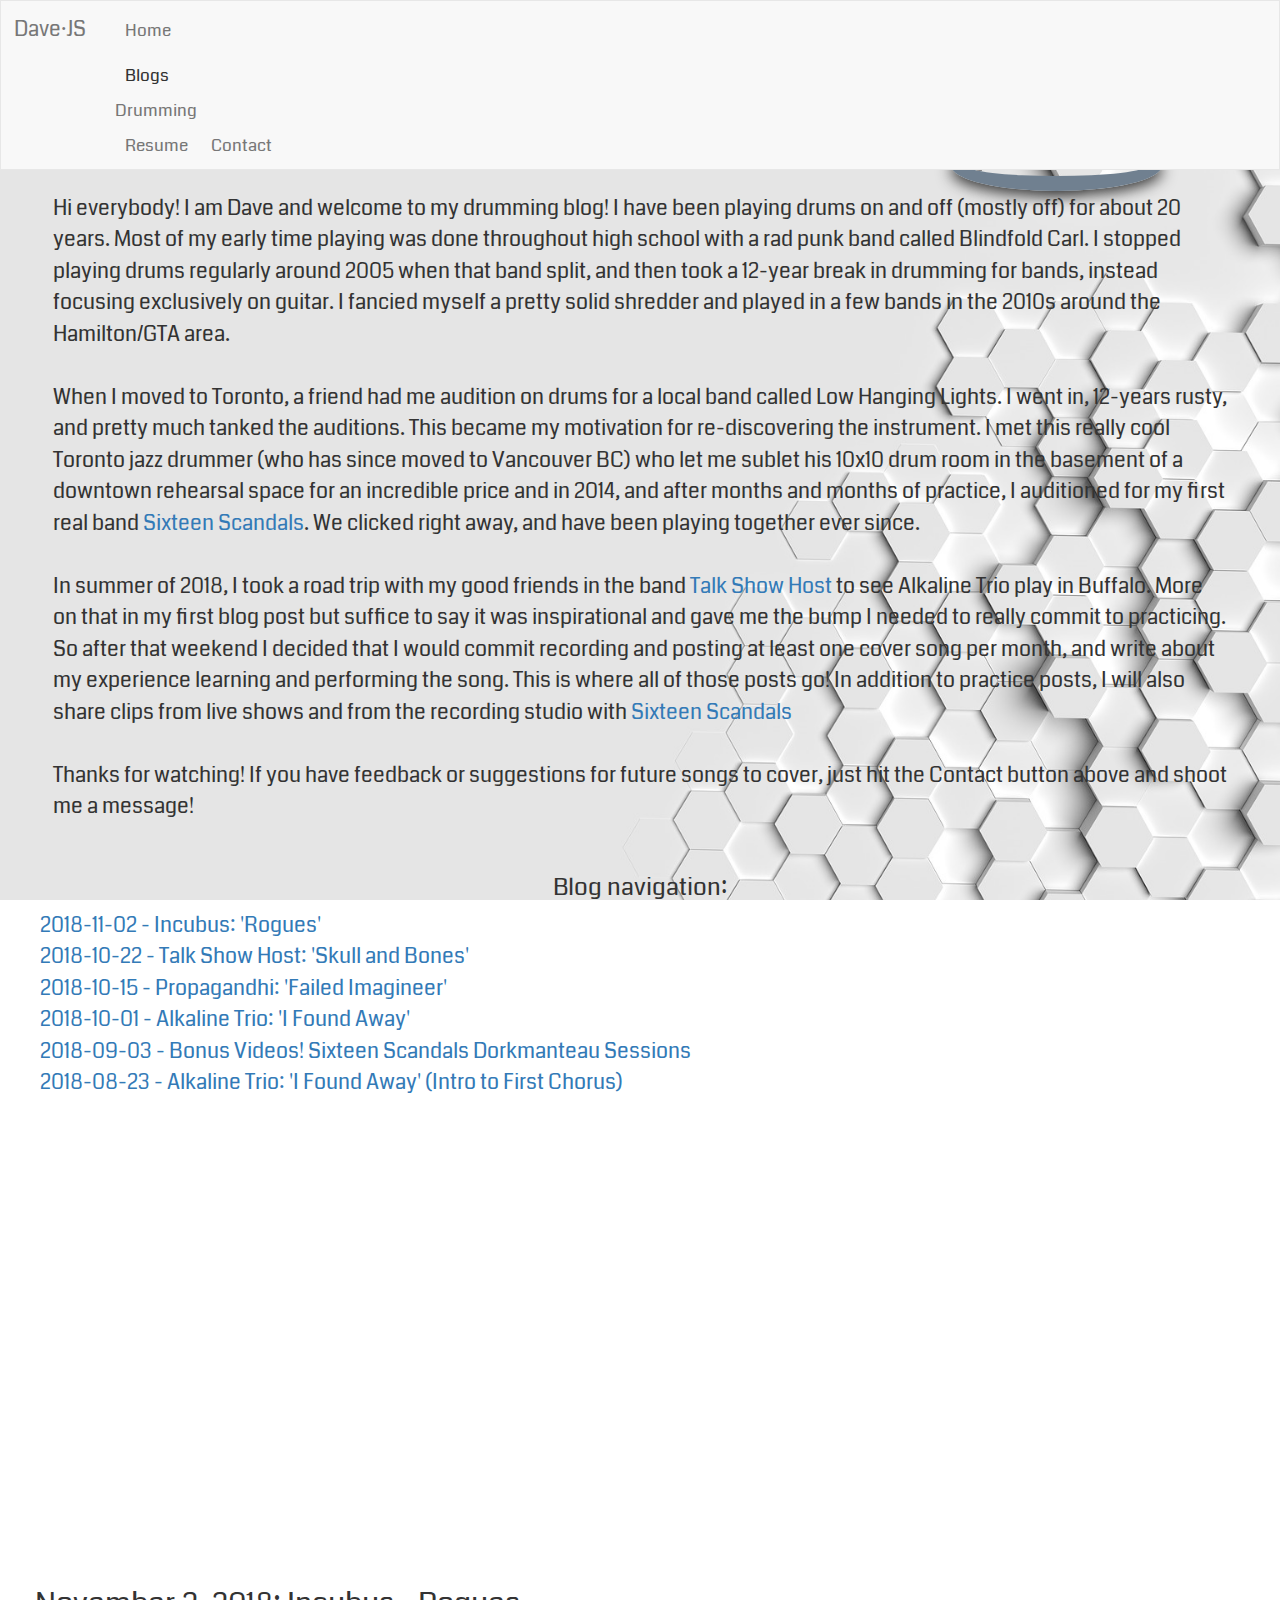
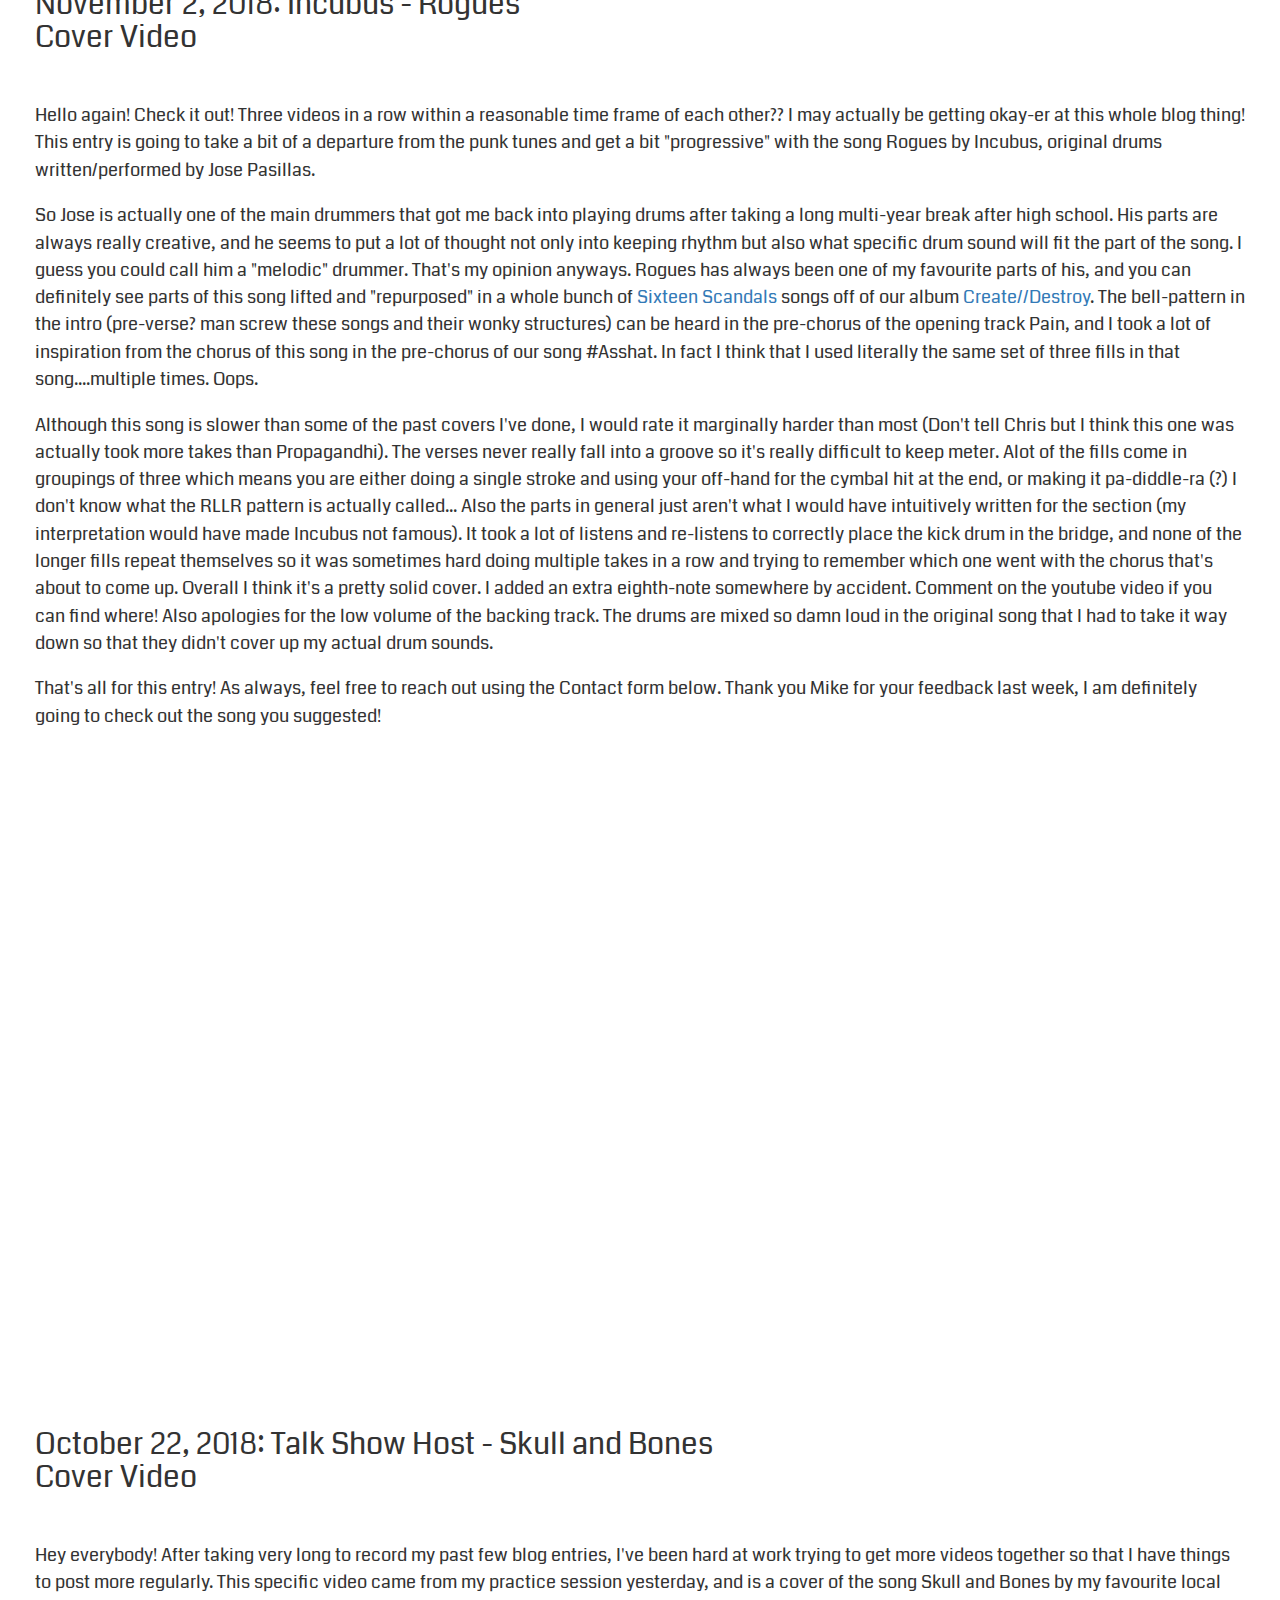
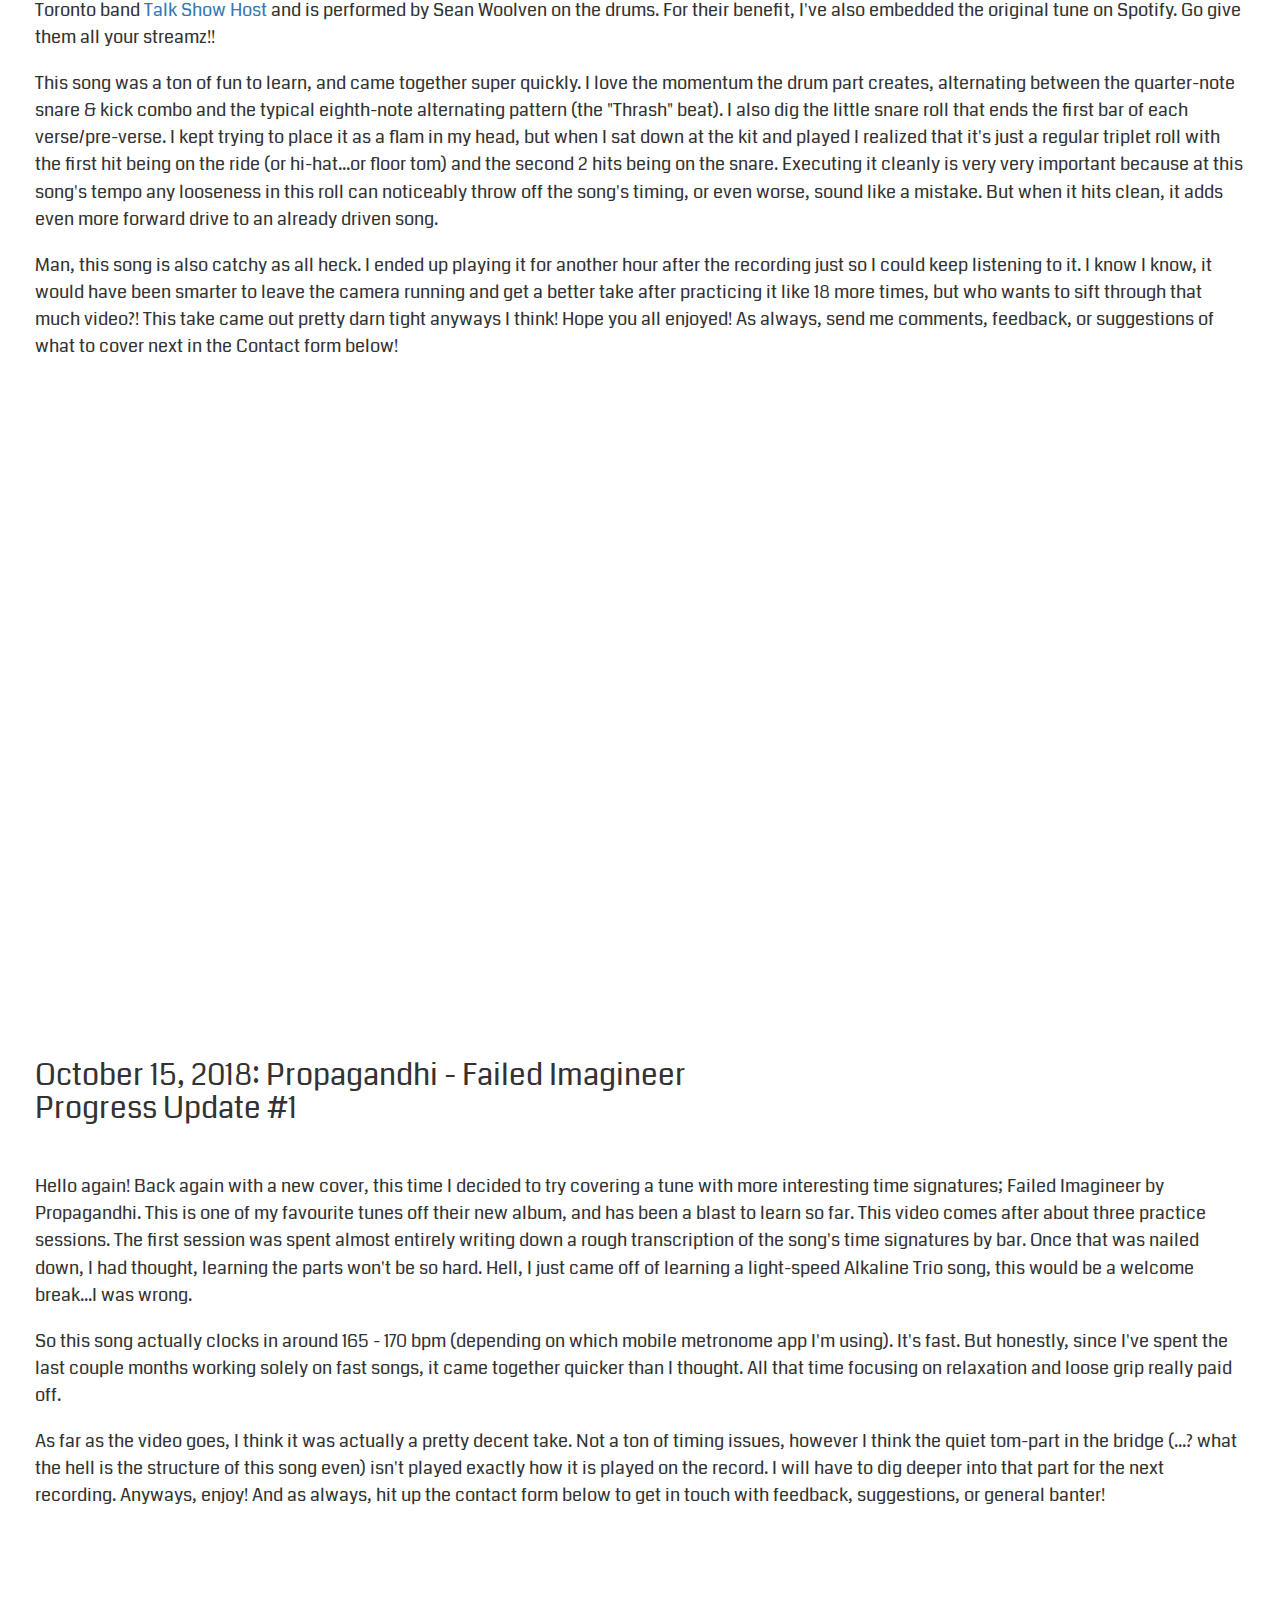
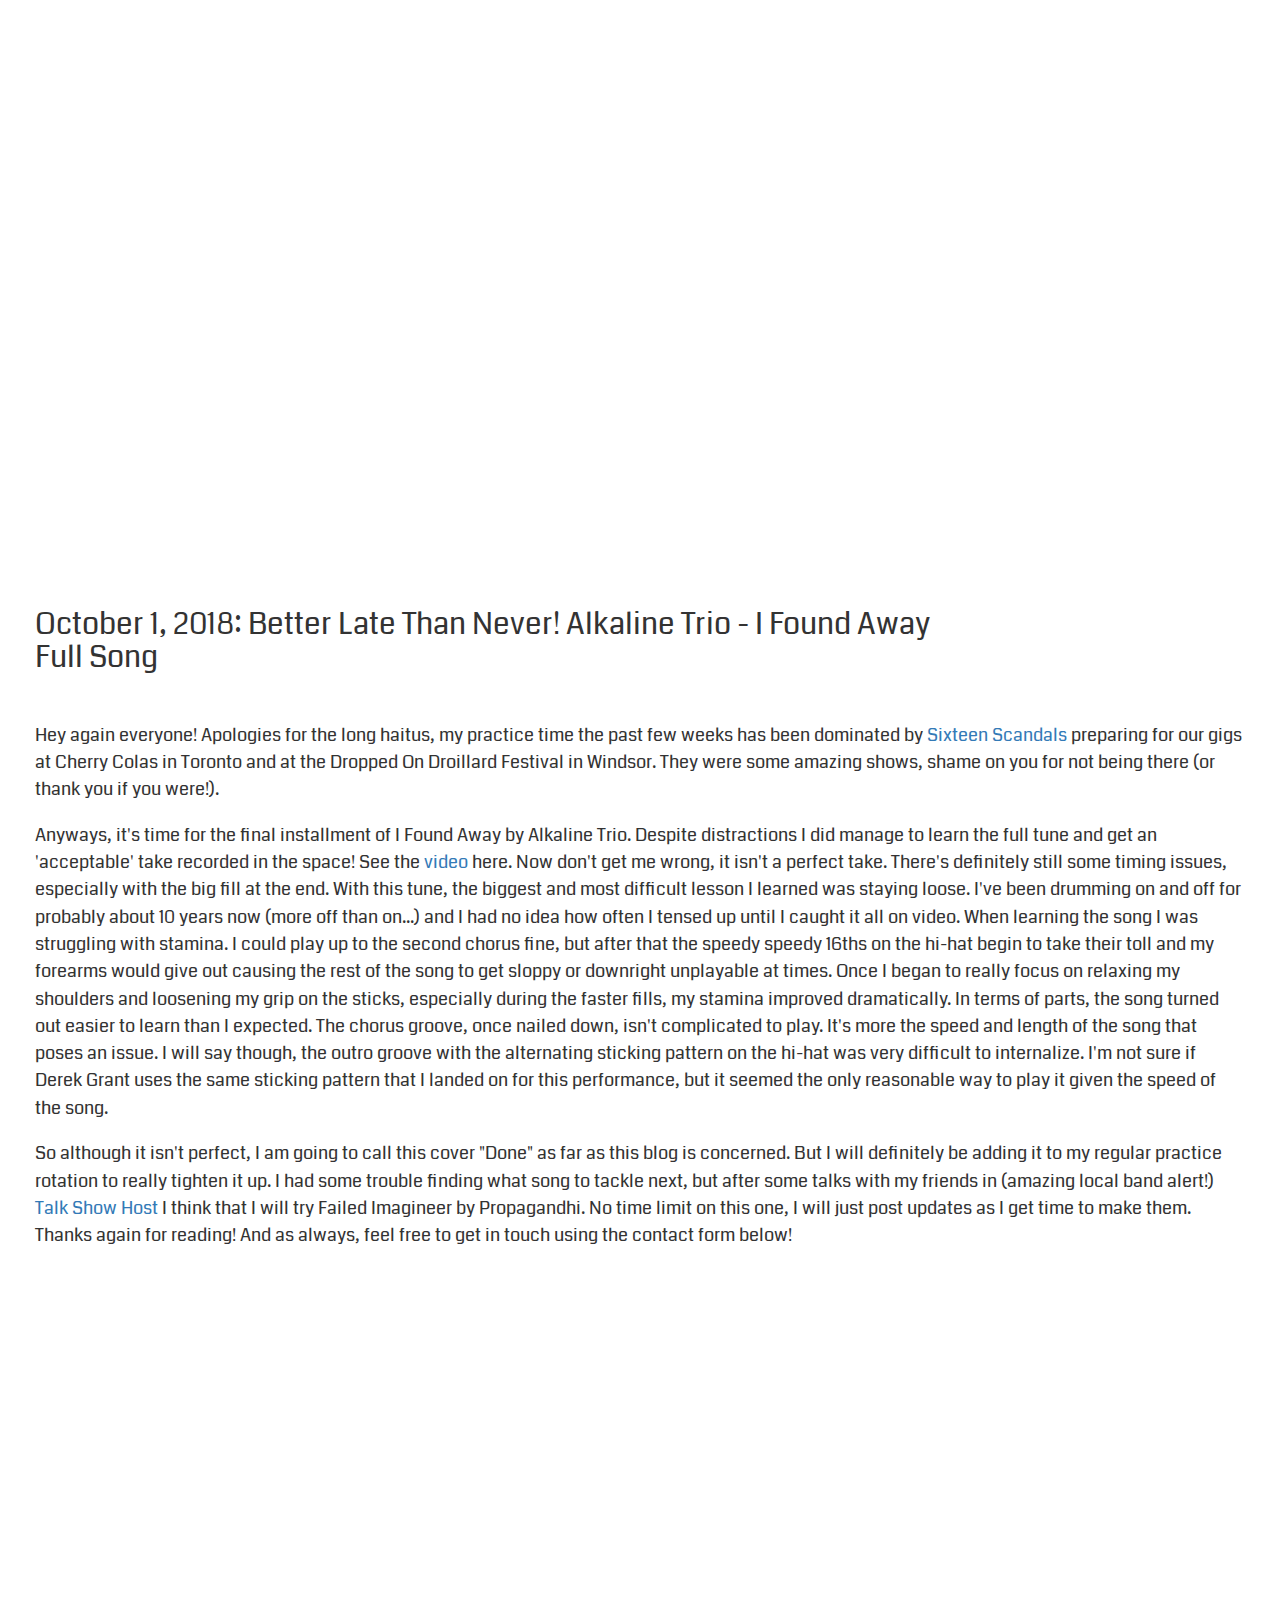
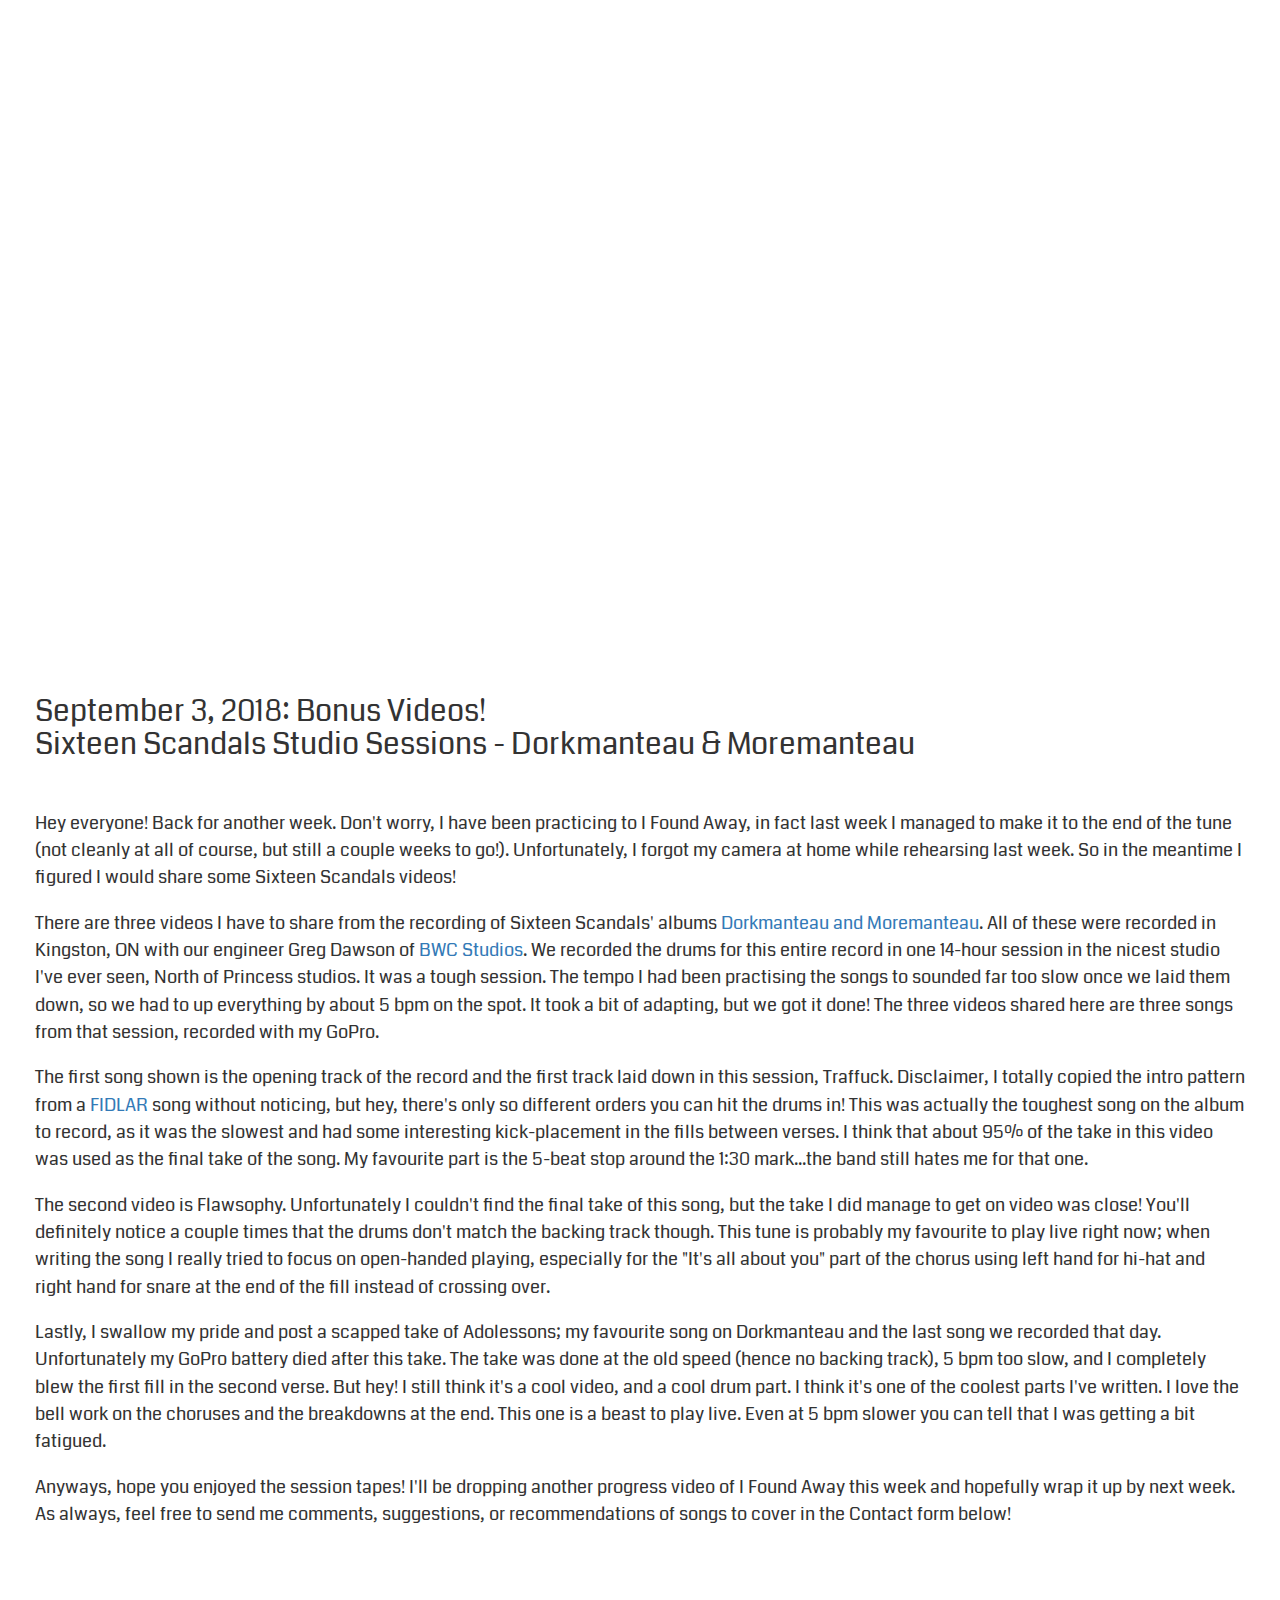
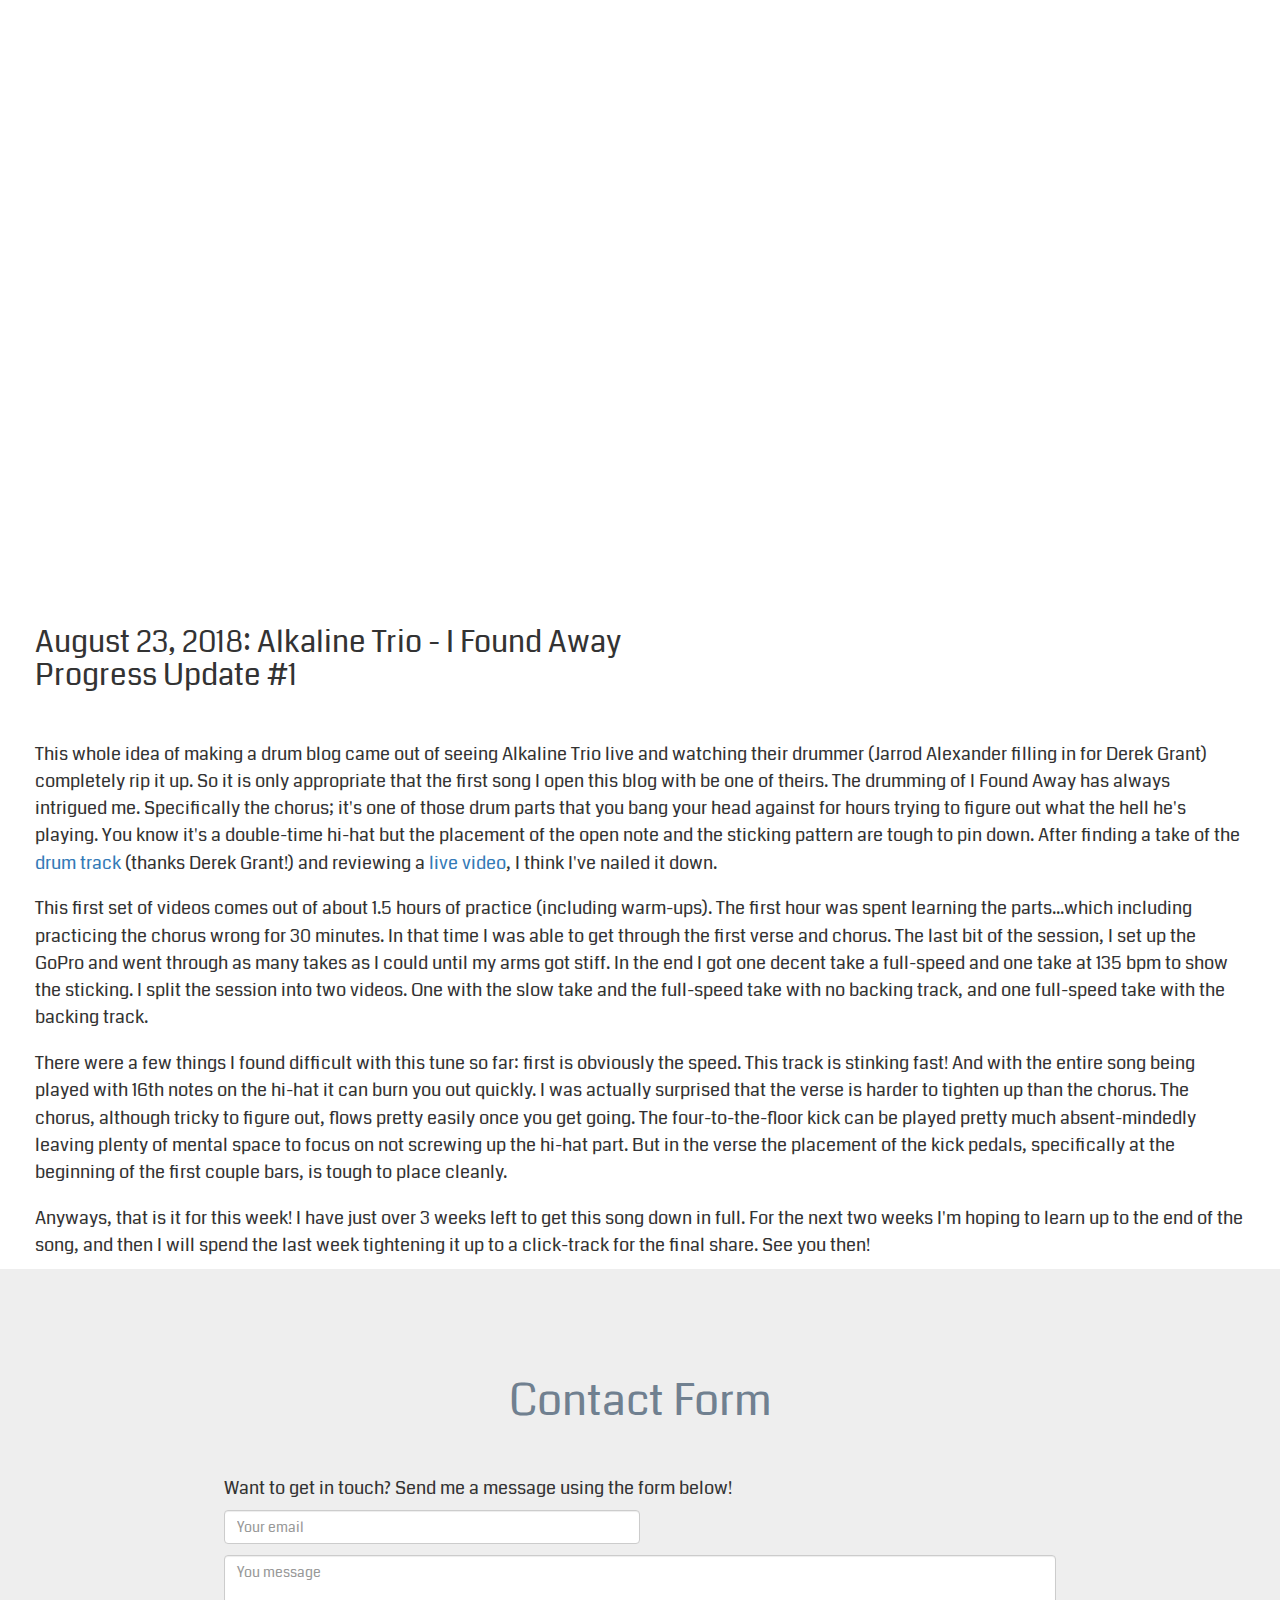
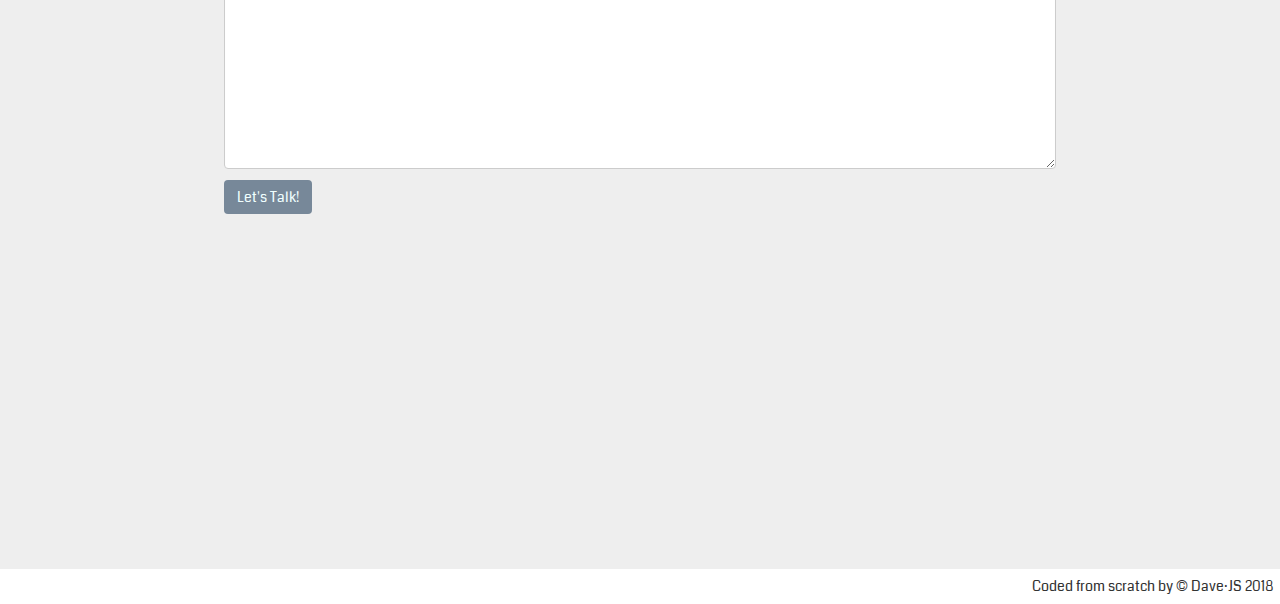
==== commit 53bf1ea8: "spelling mistake" ====
--- a/blogs/drum-blog.html
+++ b/blogs/drum-blog.html
@@ -31,7 +31,7 @@
 				<img src="../images/dave-drum.jpg" class='nav-appear'id="drum-avatar" alt="Handsome drummer dood">
 			</div>
 			<h5 class="intro-text">
-				Hi everybody!  I am Dave and welcome to my drumming blog! I have been playing drums on and off (mostly off) for about 20 years.  Most of my early time playing was done throughout high school with a rad punk band called Blindfold Carl.  I stopped playing drums regularly around 2005 when that band split, and then took a 12-year break in drumming for bands, instead focusing exclusively on guitar. I fancied myself a pretty solid shredder and played in a few bands in the 2010s around the Hamilton/GTA area.  <br /><br />When I moved to Toronto, a friend had me audition on drums for a local band called Low Hanging Lights.  I went in, 12-years rusty, and pretty much tanked the auditions.  This became me motivation for re-discovering the instrument.  I met this really cool Toronto jazz drummer (who has since moved to Vancouver BC) who let me sublet his 10x10 drum room in the basement of a downtown rehearsal space for an incredible price and in 2014, after months and months of practice, I auditioned for my first real band <a href="sixteenscandals.com" target="_blank">Sixteen Scandals</a>.  We clicked right away, and have been playing together ever since.<br /><br />In summer of 2018, I took a road trip with my good friends in the band <a href="https://welovetalkshowhost.bandcamp.com/" target="_blank">Talk Show Host</a> to see Alkaline Trio play in Buffalo.  More on that in my first blog post but suffice to say it was inspirational and gave me the bump I needed to really commit to practicing.  So after that weekend I decided that I would commit recording and posting at least one cover song per month, and write about my experience learning and performing the song.  This is where all of those posts go! In addition to practice posts, I will also share clips from live shows and from the recording studio with 	<a href="https://sixteenscandals.bandcamp.com/" target="_blank">Sixteen Scandals</a><br /><br />Thanks for watching! If you have feedback or suggestions for future songs to cover, just hit the Contact button above and shoot me a message!
+				Hi everybody!  I am Dave and welcome to my drumming blog! I have been playing drums on and off (mostly off) for about 20 years.  Most of my early time playing was done throughout high school with a rad punk band called Blindfold Carl.  I stopped playing drums regularly around 2005 when that band split, and then took a 12-year break in drumming for bands, instead focusing exclusively on guitar. I fancied myself a pretty solid shredder and played in a few bands in the 2010s around the Hamilton/GTA area.  <br /><br />When I moved to Toronto, a friend had me audition on drums for a local band called Low Hanging Lights.  I went in, 12-years rusty, and pretty much tanked the auditions.  This became my motivation for re-discovering the instrument.  I met this really cool Toronto jazz drummer (who has since moved to Vancouver BC) who let me sublet his 10x10 drum room in the basement of a downtown rehearsal space for an incredible price and in 2014, and after months and months of practice, I auditioned for my first real band <a href="sixteenscandals.com" target="_blank">Sixteen Scandals</a>.  We clicked right away, and have been playing together ever since.<br /><br />In summer of 2018, I took a road trip with my good friends in the band <a href="https://welovetalkshowhost.bandcamp.com/" target="_blank">Talk Show Host</a> to see Alkaline Trio play in Buffalo.  More on that in my first blog post but suffice to say it was inspirational and gave me the bump I needed to really commit to practicing.  So after that weekend I decided that I would commit recording and posting at least one cover song per month, and write about my experience learning and performing the song.  This is where all of those posts go! In addition to practice posts, I will also share clips from live shows and from the recording studio with 	<a href="https://sixteenscandals.bandcamp.com/" target="_blank">Sixteen Scandals</a><br /><br />Thanks for watching! If you have feedback or suggestions for future songs to cover, just hit the Contact button above and shoot me a message!
 			</h5><br />
 			<div class="blog-nav">
 				<h3>Blog navigation:</h3>
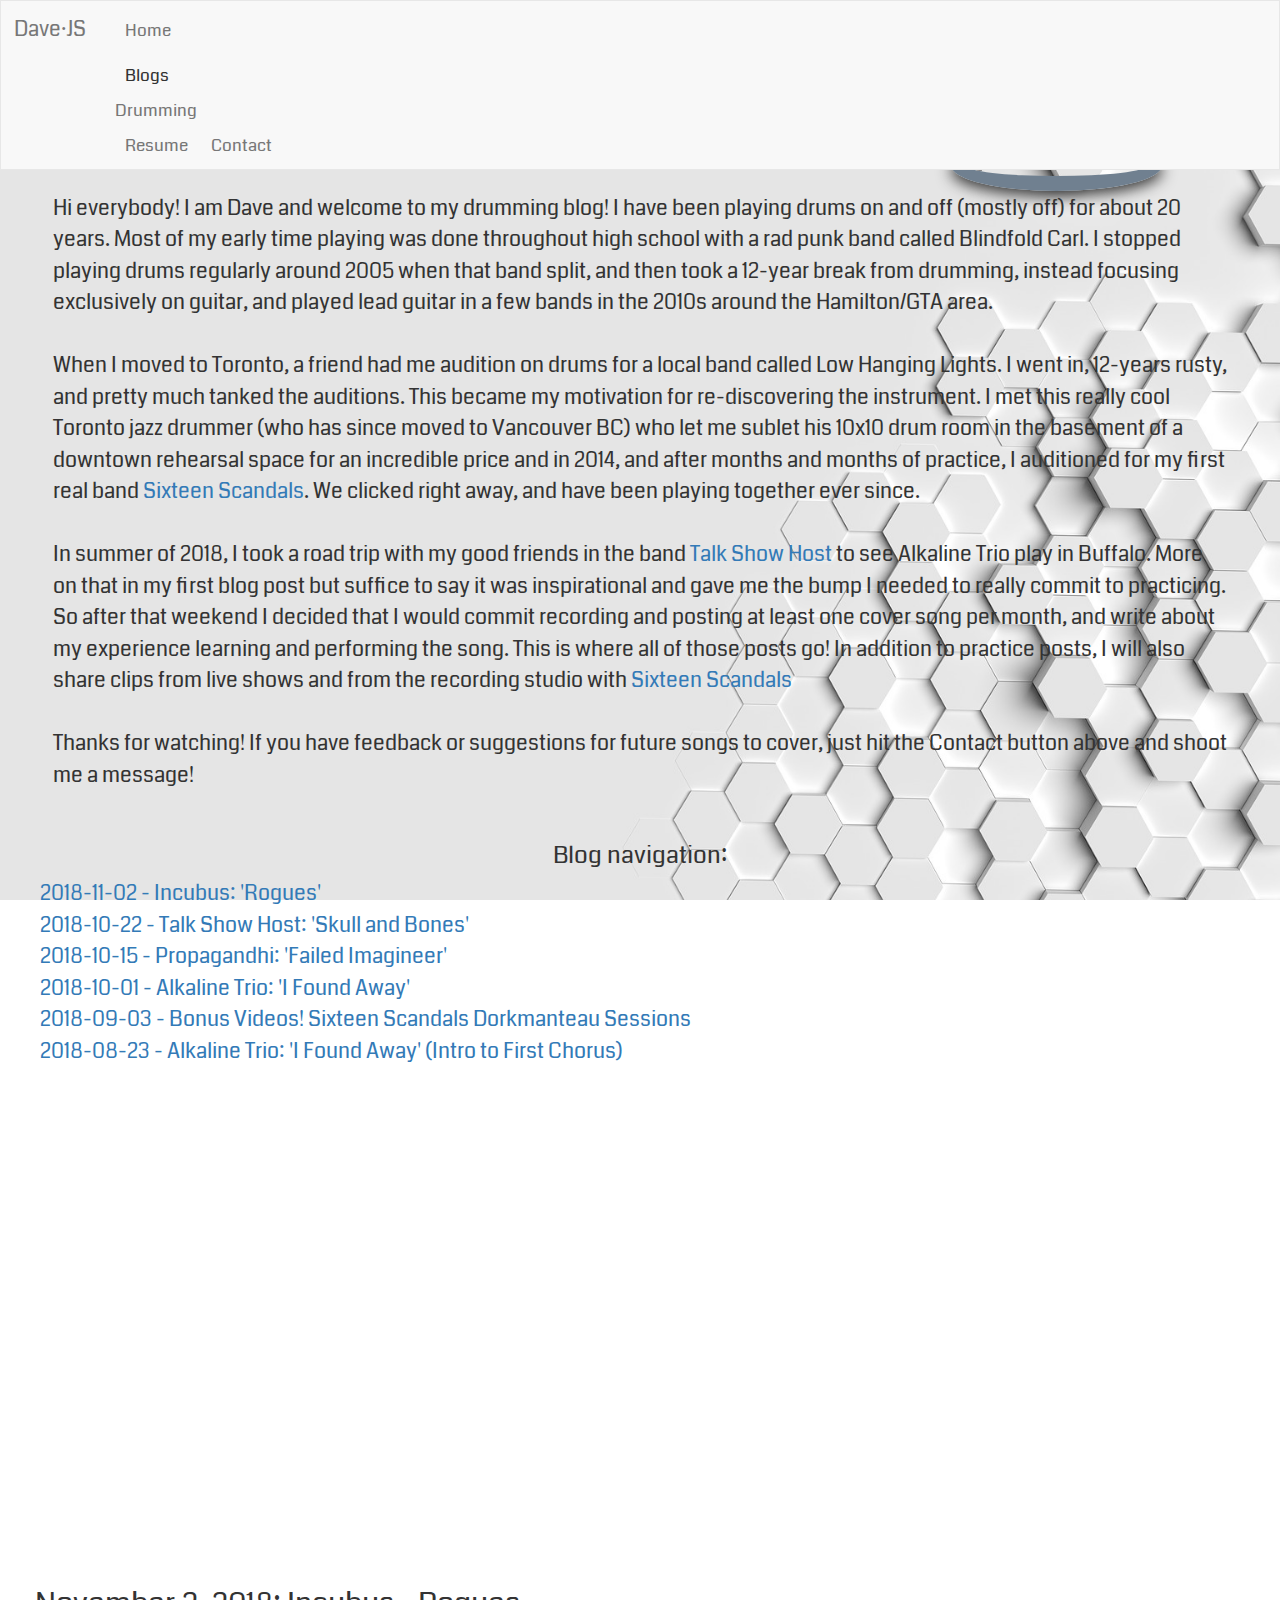
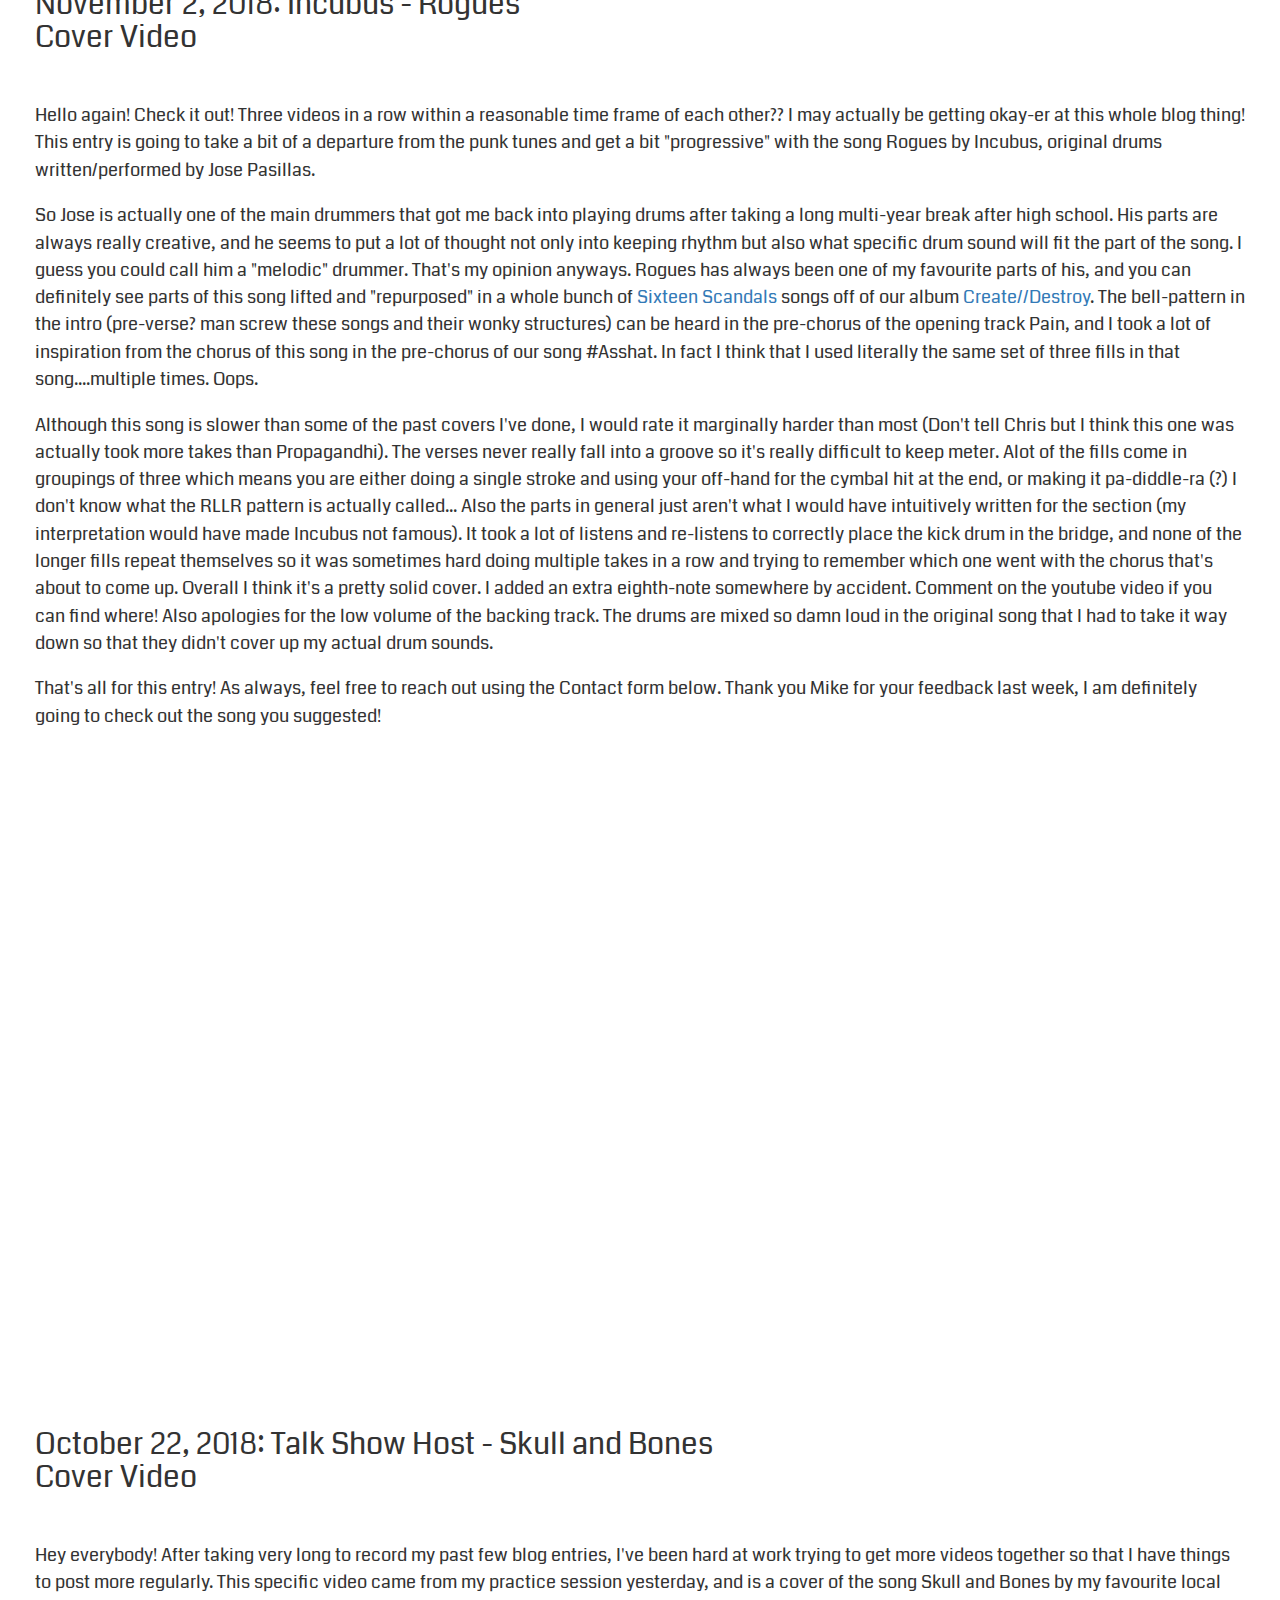
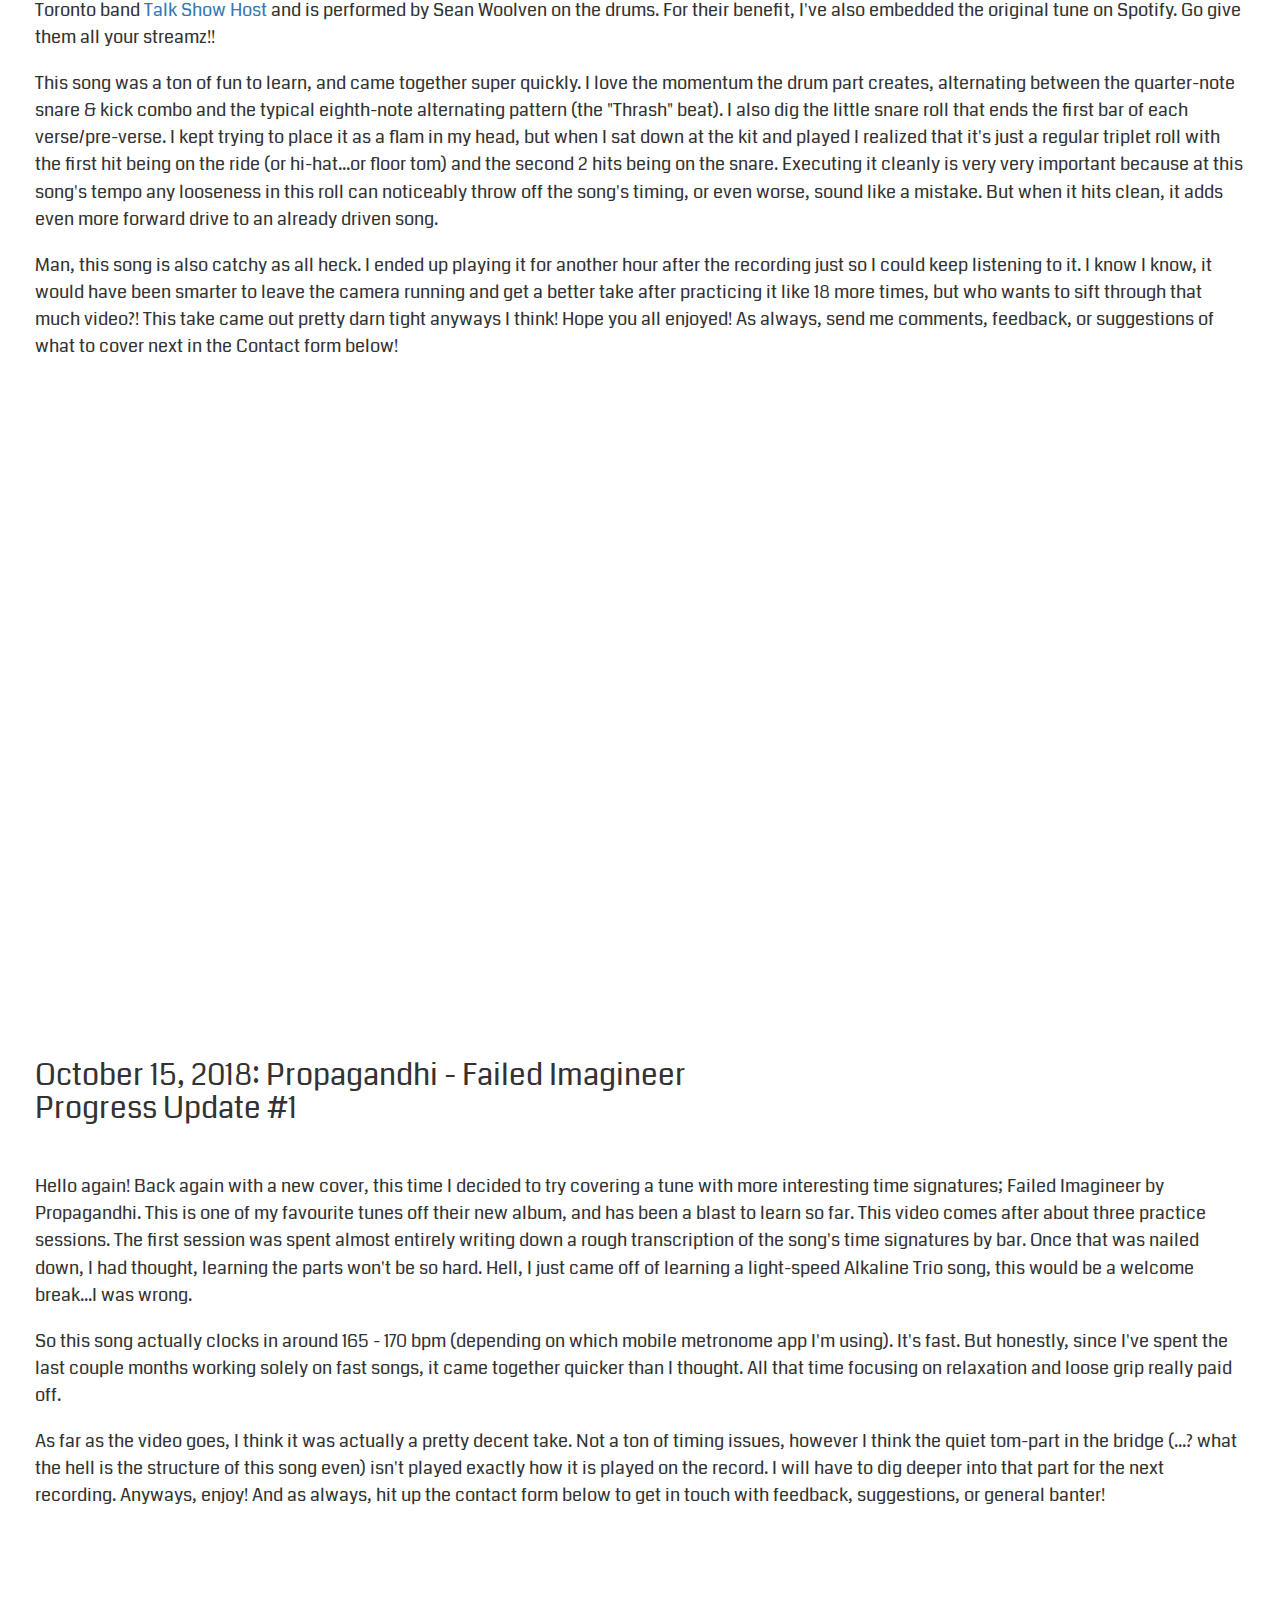
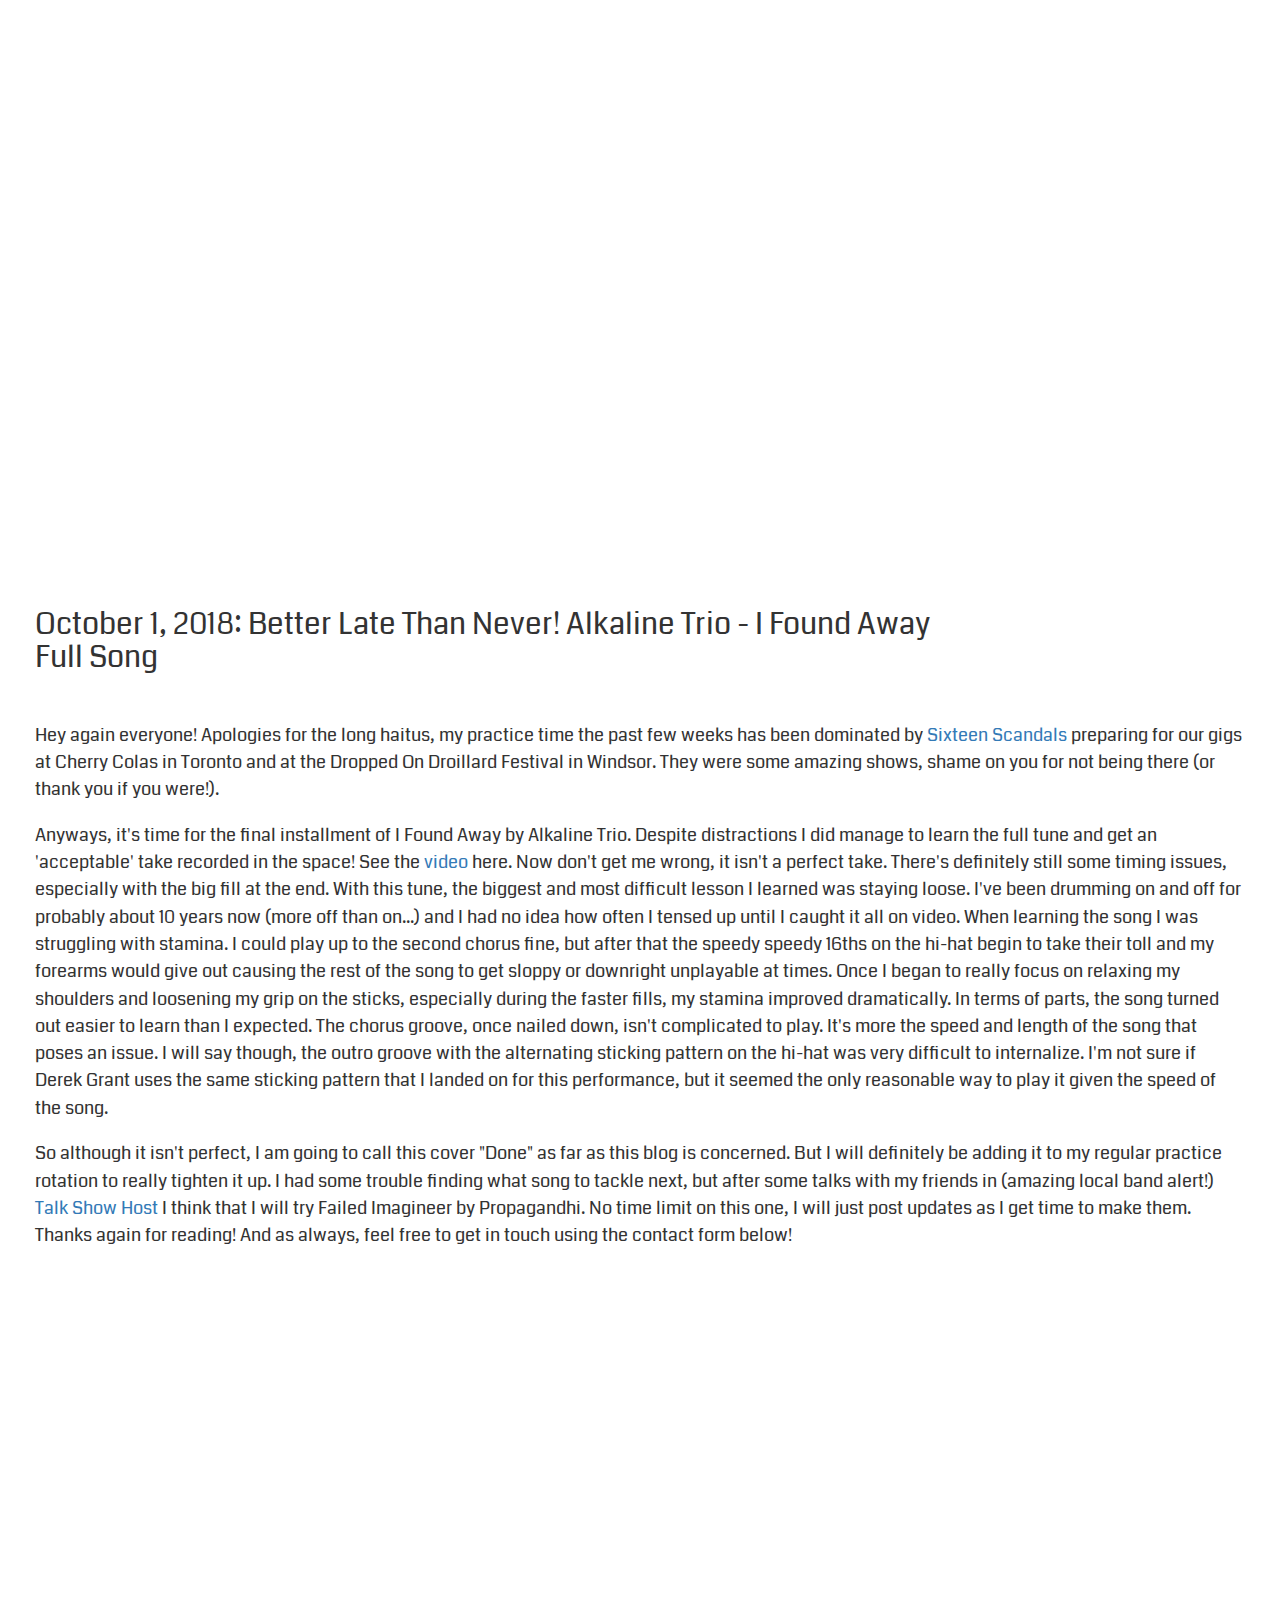
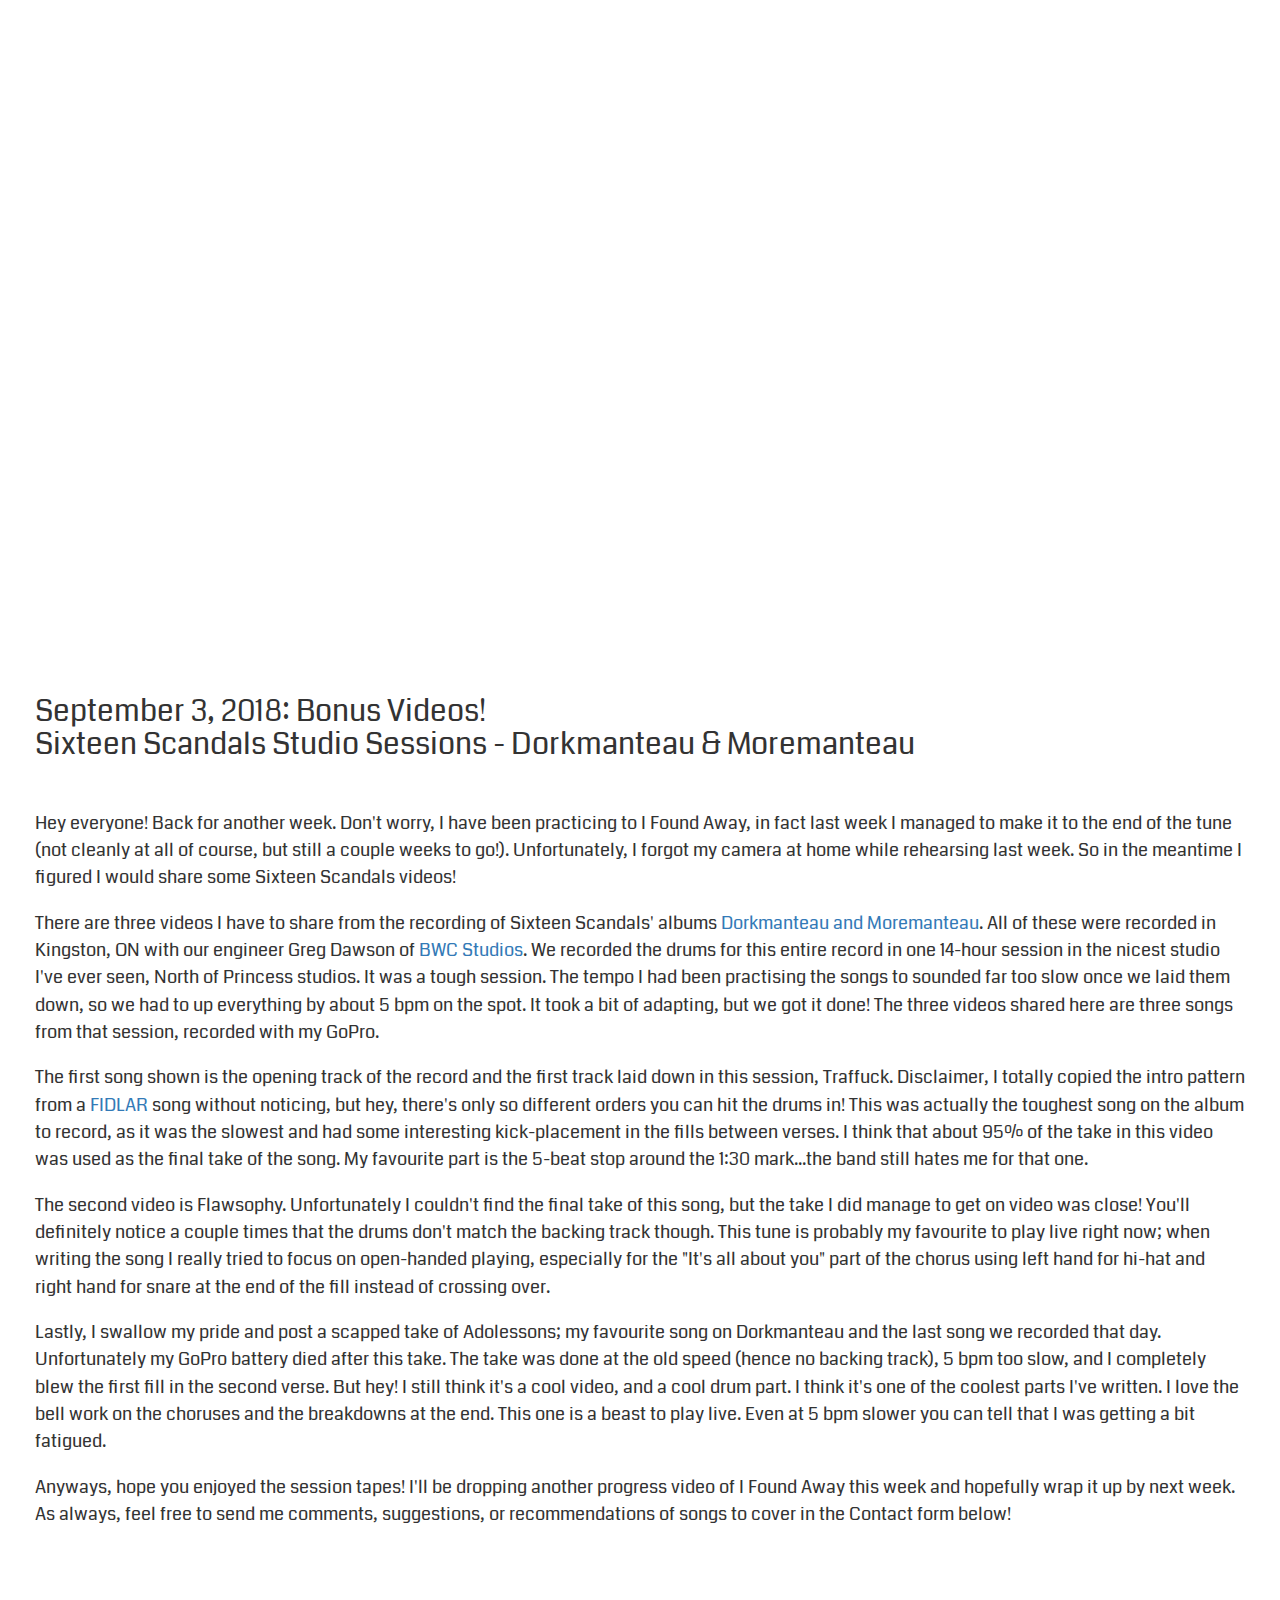
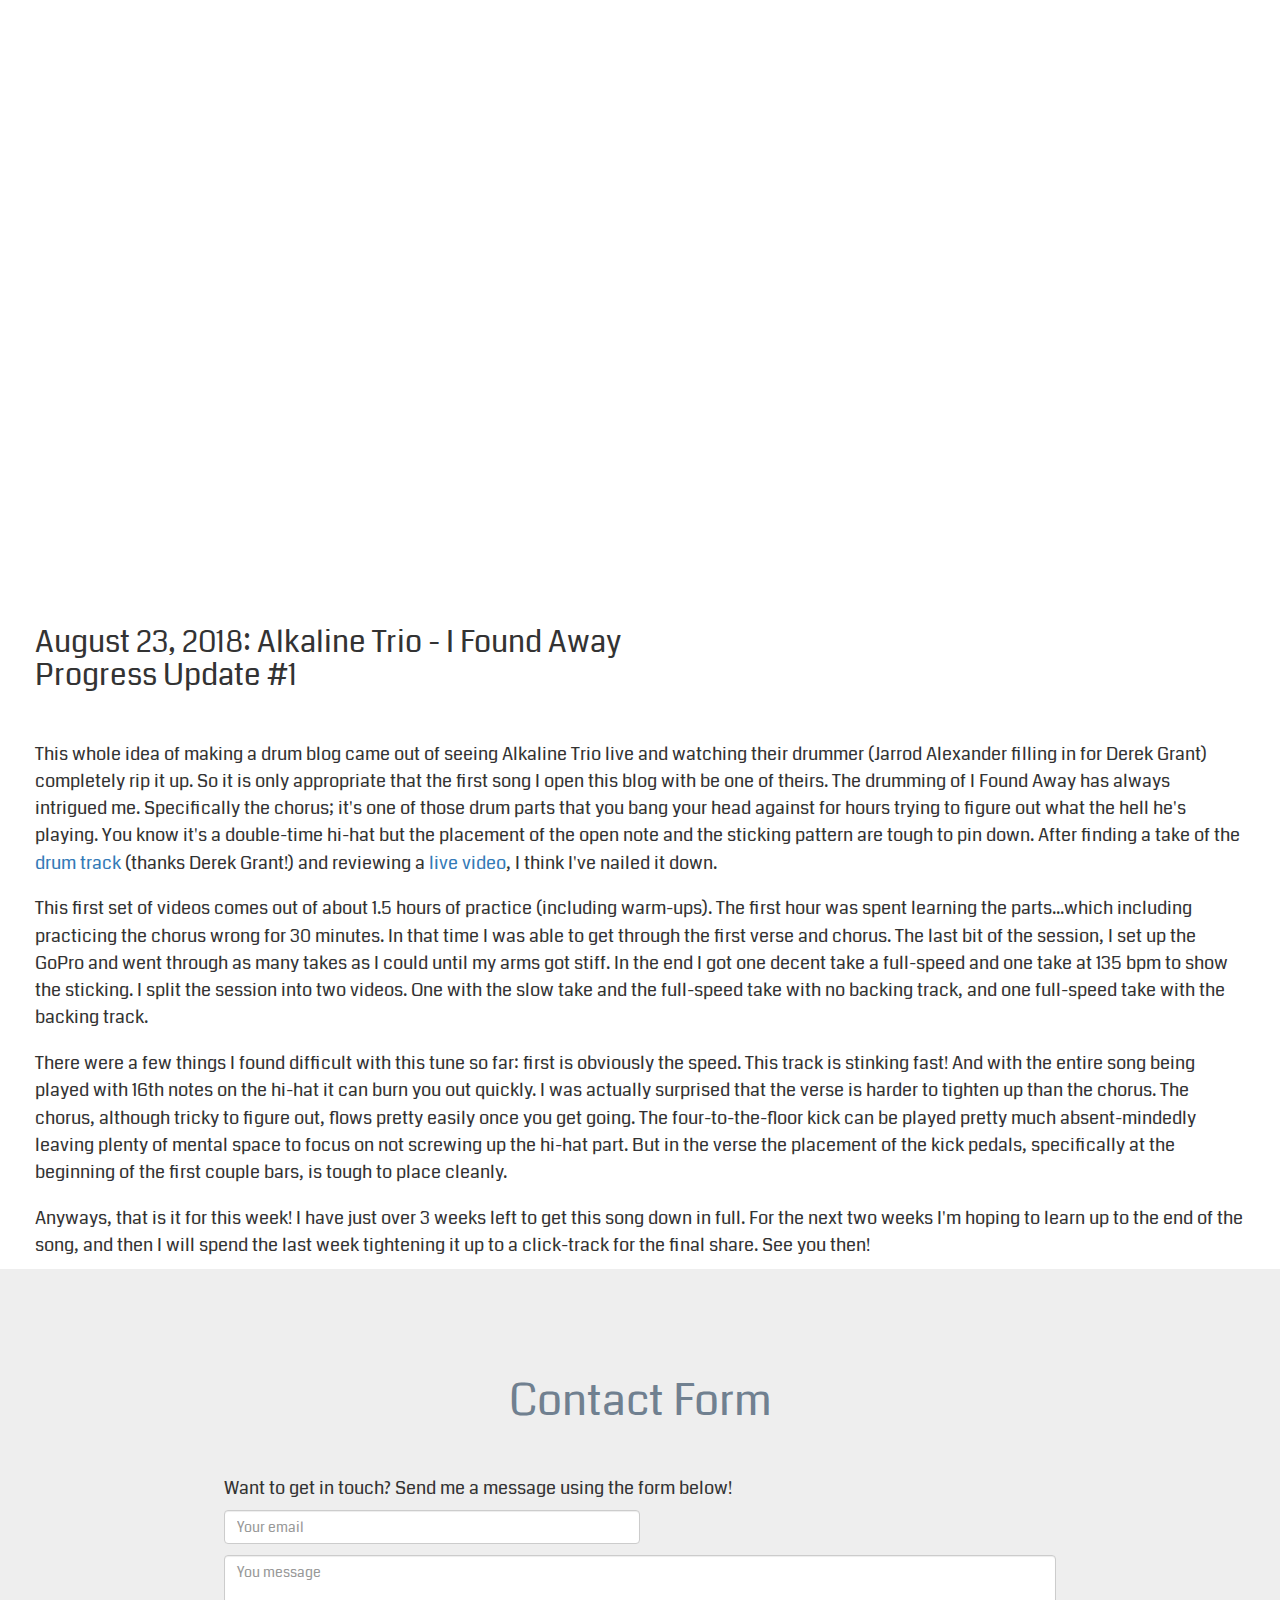
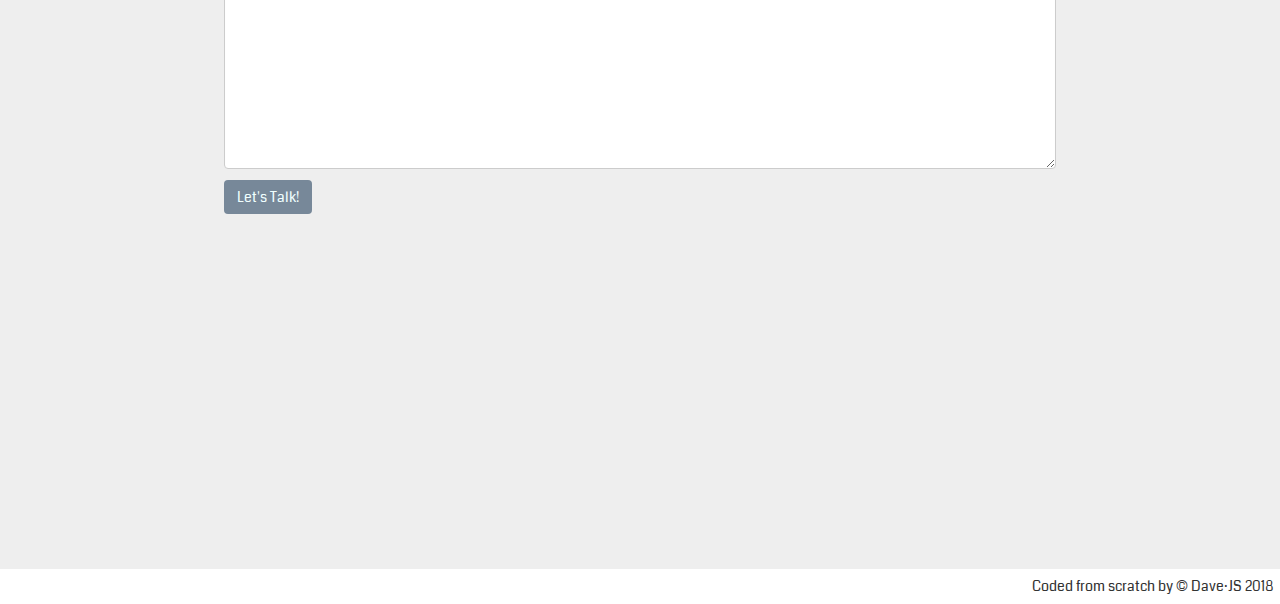
==== commit 19807fb3: "spelling mistake" ====
--- a/blogs/drum-blog.html
+++ b/blogs/drum-blog.html
@@ -31,7 +31,7 @@
 				<img src="../images/dave-drum.jpg" class='nav-appear'id="drum-avatar" alt="Handsome drummer dood">
 			</div>
 			<h5 class="intro-text">
-				Hi everybody!  I am Dave and welcome to my drumming blog! I have been playing drums on and off (mostly off) for about 20 years.  Most of my early time playing was done throughout high school with a rad punk band called Blindfold Carl.  I stopped playing drums regularly around 2005 when that band split, and then took a 12-year break in drumming for bands, instead focusing exclusively on guitar. I fancied myself a pretty solid shredder and played in a few bands in the 2010s around the Hamilton/GTA area.  <br /><br />When I moved to Toronto, a friend had me audition on drums for a local band called Low Hanging Lights.  I went in, 12-years rusty, and pretty much tanked the auditions.  This became my motivation for re-discovering the instrument.  I met this really cool Toronto jazz drummer (who has since moved to Vancouver BC) who let me sublet his 10x10 drum room in the basement of a downtown rehearsal space for an incredible price and in 2014, and after months and months of practice, I auditioned for my first real band <a href="sixteenscandals.com" target="_blank">Sixteen Scandals</a>.  We clicked right away, and have been playing together ever since.<br /><br />In summer of 2018, I took a road trip with my good friends in the band <a href="https://welovetalkshowhost.bandcamp.com/" target="_blank">Talk Show Host</a> to see Alkaline Trio play in Buffalo.  More on that in my first blog post but suffice to say it was inspirational and gave me the bump I needed to really commit to practicing.  So after that weekend I decided that I would commit recording and posting at least one cover song per month, and write about my experience learning and performing the song.  This is where all of those posts go! In addition to practice posts, I will also share clips from live shows and from the recording studio with 	<a href="https://sixteenscandals.bandcamp.com/" target="_blank">Sixteen Scandals</a><br /><br />Thanks for watching! If you have feedback or suggestions for future songs to cover, just hit the Contact button above and shoot me a message!
+				Hi everybody!  I am Dave and welcome to my drumming blog! I have been playing drums on and off (mostly off) for about 20 years.  Most of my early time playing was done throughout high school with a rad punk band called Blindfold Carl.  I stopped playing drums regularly around 2005 when that band split, and then took a 12-year break from drumming, instead focusing exclusively on guitar, and played lead guitar in a few bands in the 2010s around the Hamilton/GTA area.  <br /><br />When I moved to Toronto, a friend had me audition on drums for a local band called Low Hanging Lights.  I went in, 12-years rusty, and pretty much tanked the auditions.  This became my motivation for re-discovering the instrument.  I met this really cool Toronto jazz drummer (who has since moved to Vancouver BC) who let me sublet his 10x10 drum room in the basement of a downtown rehearsal space for an incredible price and in 2014, and after months and months of practice, I auditioned for my first real band <a href="sixteenscandals.com" target="_blank">Sixteen Scandals</a>.  We clicked right away, and have been playing together ever since.<br /><br />In summer of 2018, I took a road trip with my good friends in the band <a href="https://welovetalkshowhost.bandcamp.com/" target="_blank">Talk Show Host</a> to see Alkaline Trio play in Buffalo.  More on that in my first blog post but suffice to say it was inspirational and gave me the bump I needed to really commit to practicing.  So after that weekend I decided that I would commit recording and posting at least one cover song per month, and write about my experience learning and performing the song.  This is where all of those posts go! In addition to practice posts, I will also share clips from live shows and from the recording studio with 	<a href="https://sixteenscandals.bandcamp.com/" target="_blank">Sixteen Scandals</a><br /><br />Thanks for watching! If you have feedback or suggestions for future songs to cover, just hit the Contact button above and shoot me a message!
 			</h5><br />
 			<div class="blog-nav">
 				<h3>Blog navigation:</h3>
@@ -74,7 +74,7 @@
 		</div>
 		<div class="blog-post" id="2018-10-15">
 			<div class="blog-vids">
-				<iframe class='blog-vid' src="https://player.vimeo.com/video/295086492" width="500" height="300" frameborder="0" webkitallowfullscreen mozallowfullscreen allowfullscreen></iframe>
+				<iframe class='blog-vid' src="https://www.youtube.com/embed/7cXOhpABCHc" width="500" height="300" frameborder="0" webkitallowfullscreen mozallowfullscreen allowfullscreen></iframe>
 			</div>
 			<div class="blog-text">
 				<h2>October 15, 2018:  Propagandhi - Failed Imagineer<br />Progress Update #1</h2>
@@ -85,7 +85,7 @@
 		</div>
 		<div class="blog-post" id="2018-10-01">
 			<div class="blog-vids">
-				<iframe class='blog-vid' src="https://player.vimeo.com/video/292524980" width="500" height="300" frameborder="0" webkitallowfullscreen mozallowfullscreen allowfullscreen></iframe>
+				<iframe class='blog-vid' src="https://www.youtube.com/embed/IDdVNWzLf1g" width="500" height="300" frameborder="0" webkitallowfullscreen mozallowfullscreen allowfullscreen></iframe>
 			</div>
 			<div class="blog-text">
 				<h2>October 1, 2018:  Better Late Than Never! Alkaline Trio - I Found Away<br />Full Song</h2>
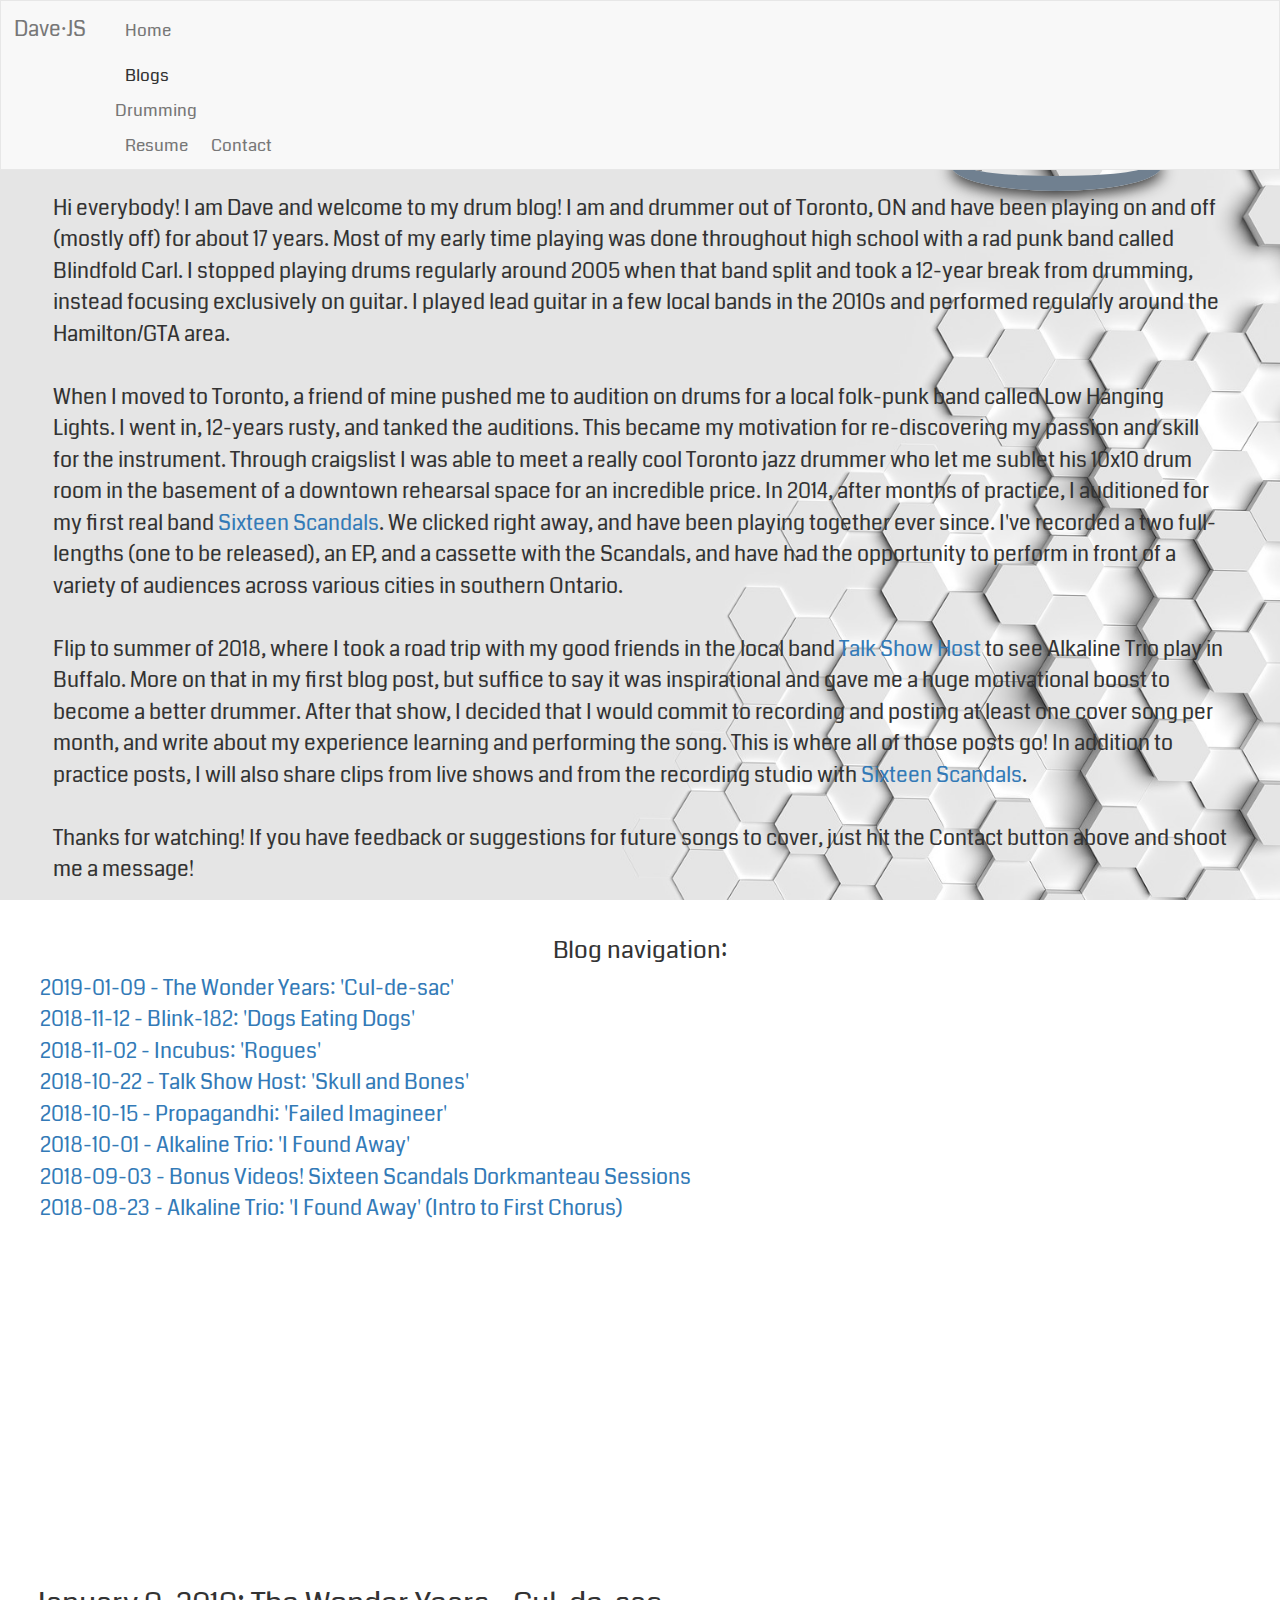
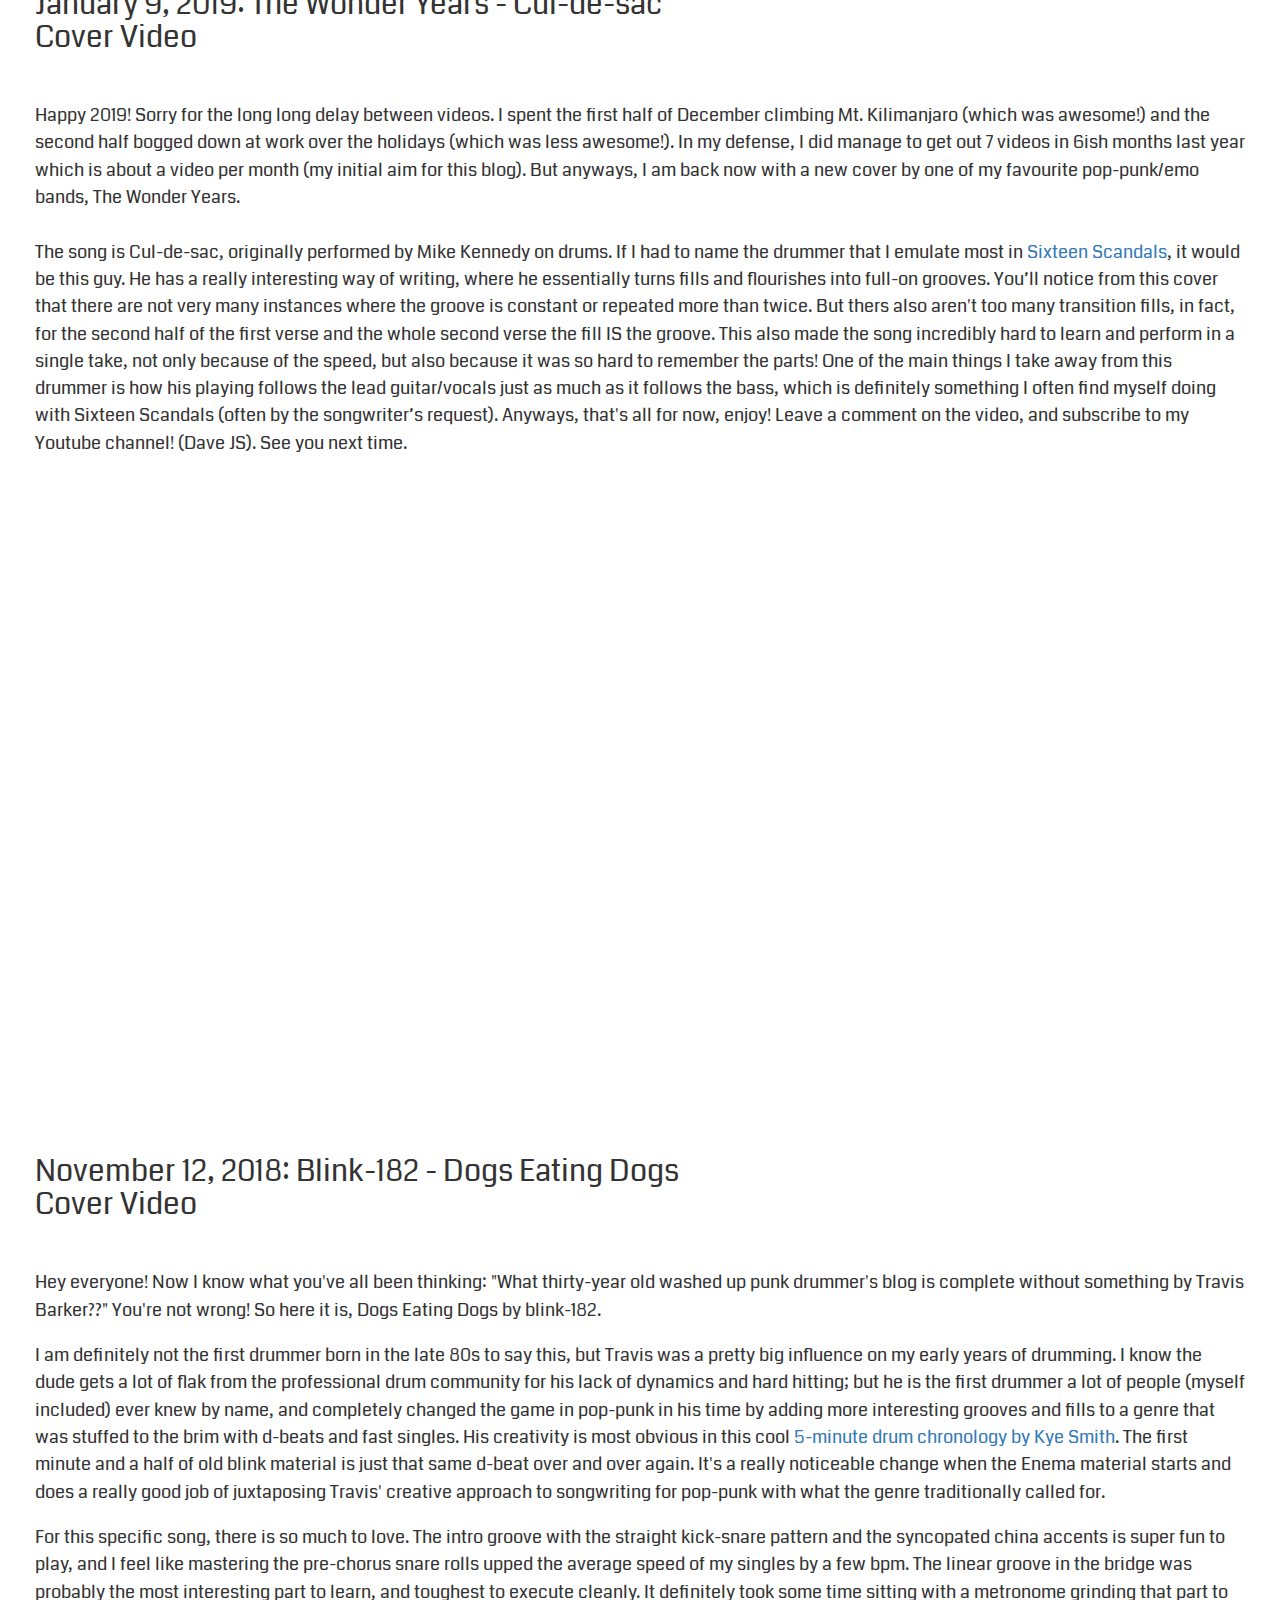
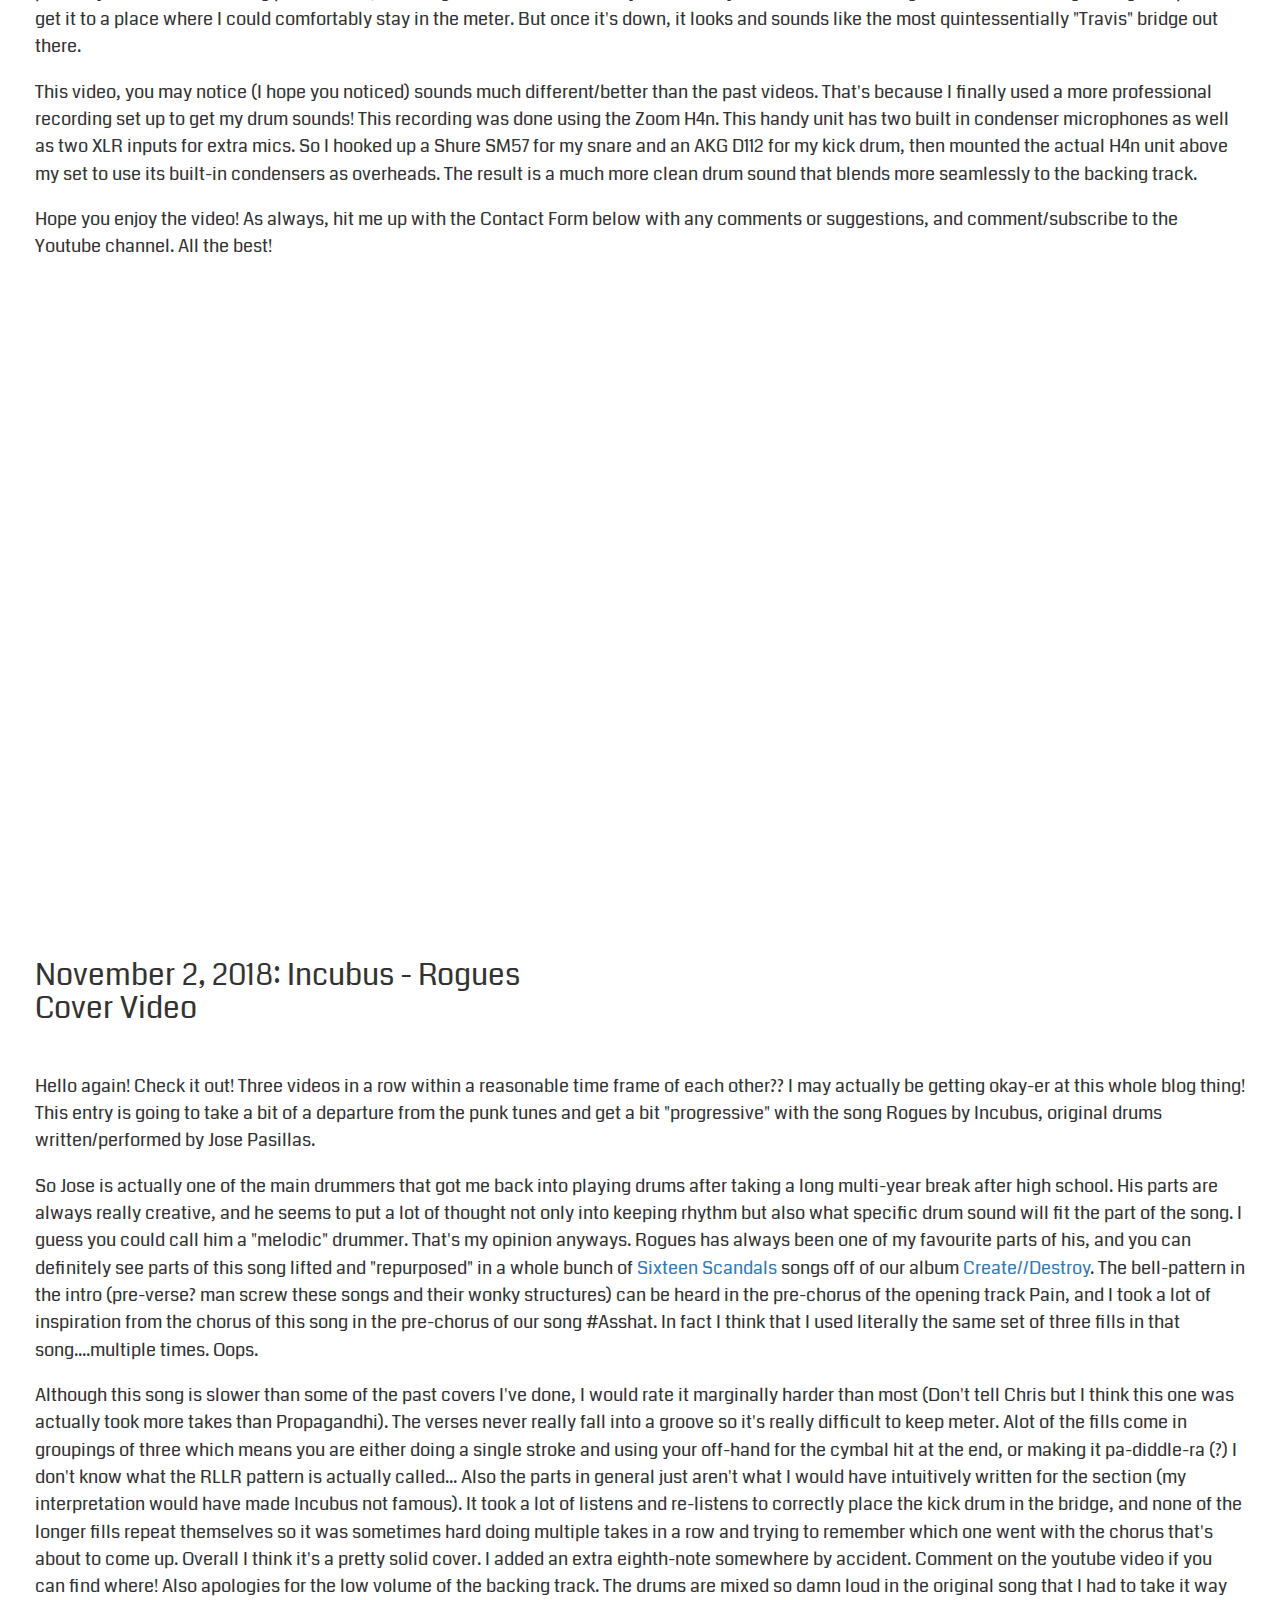
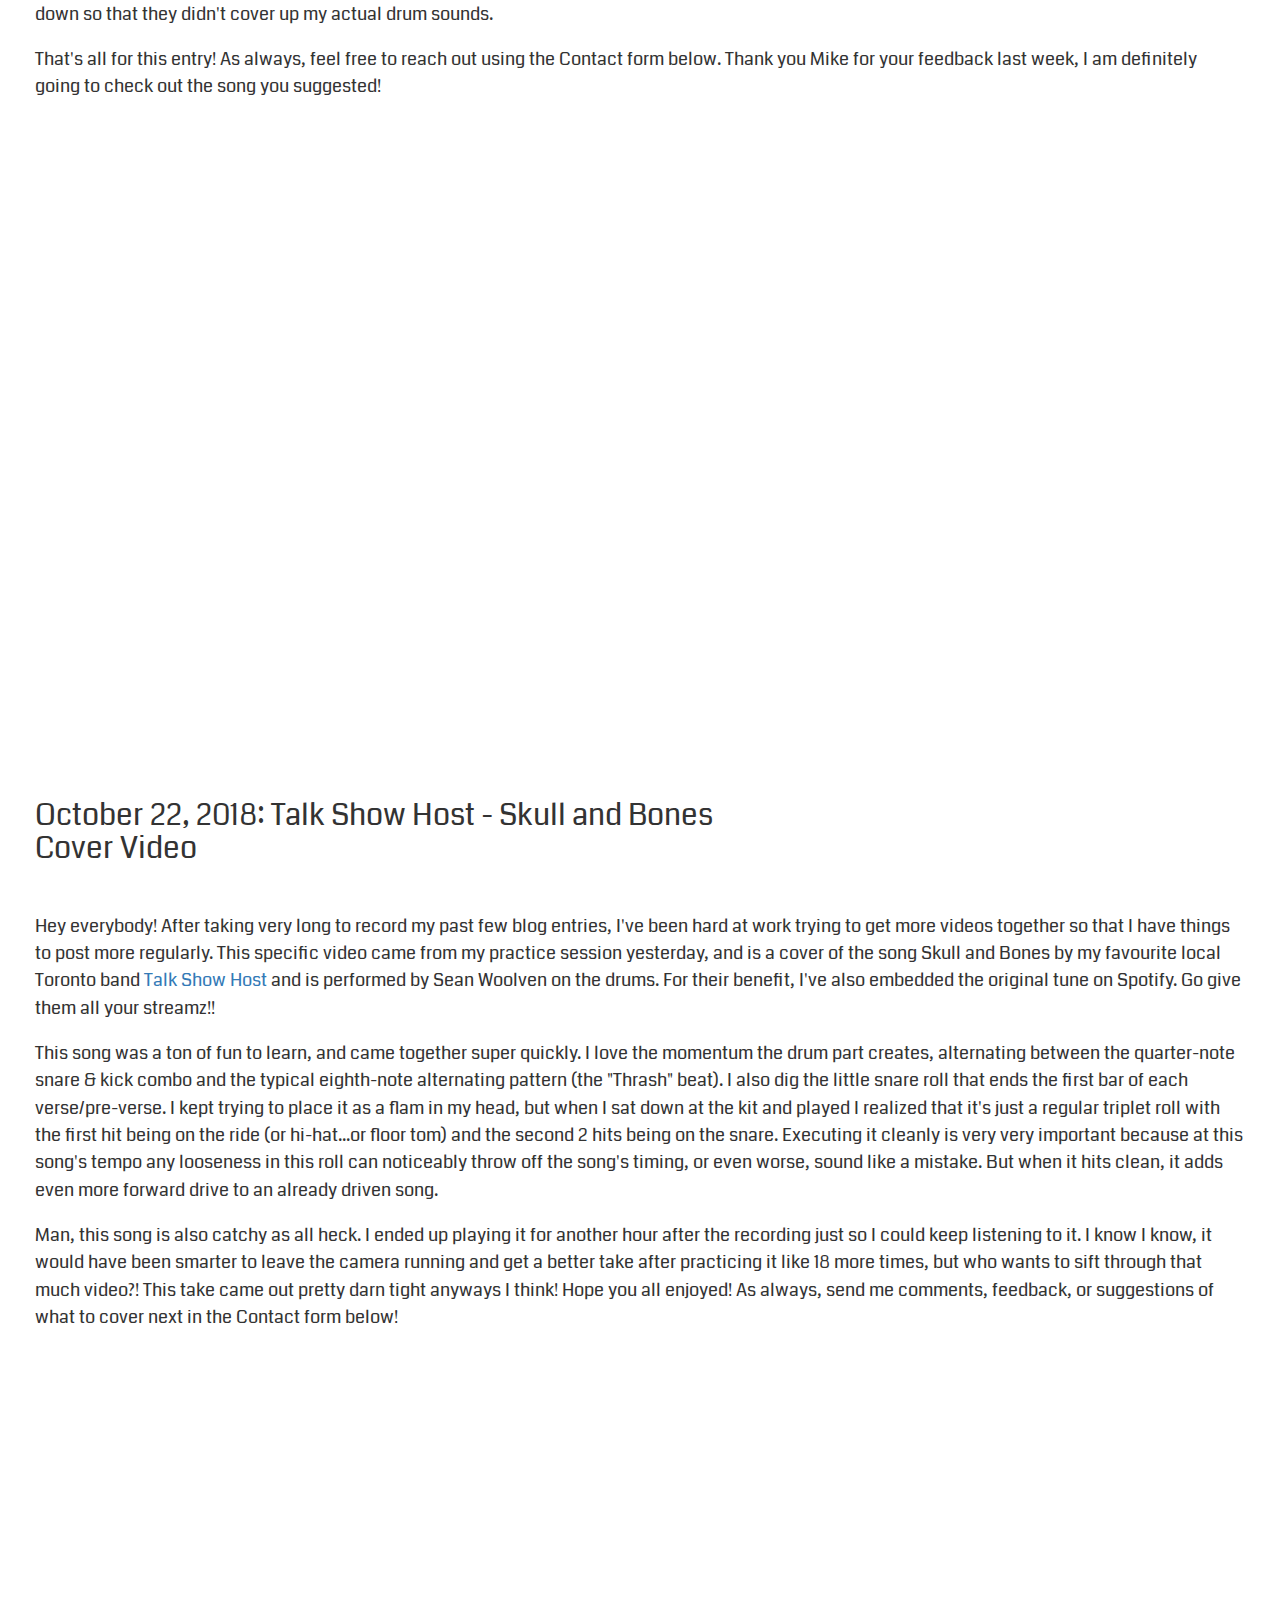
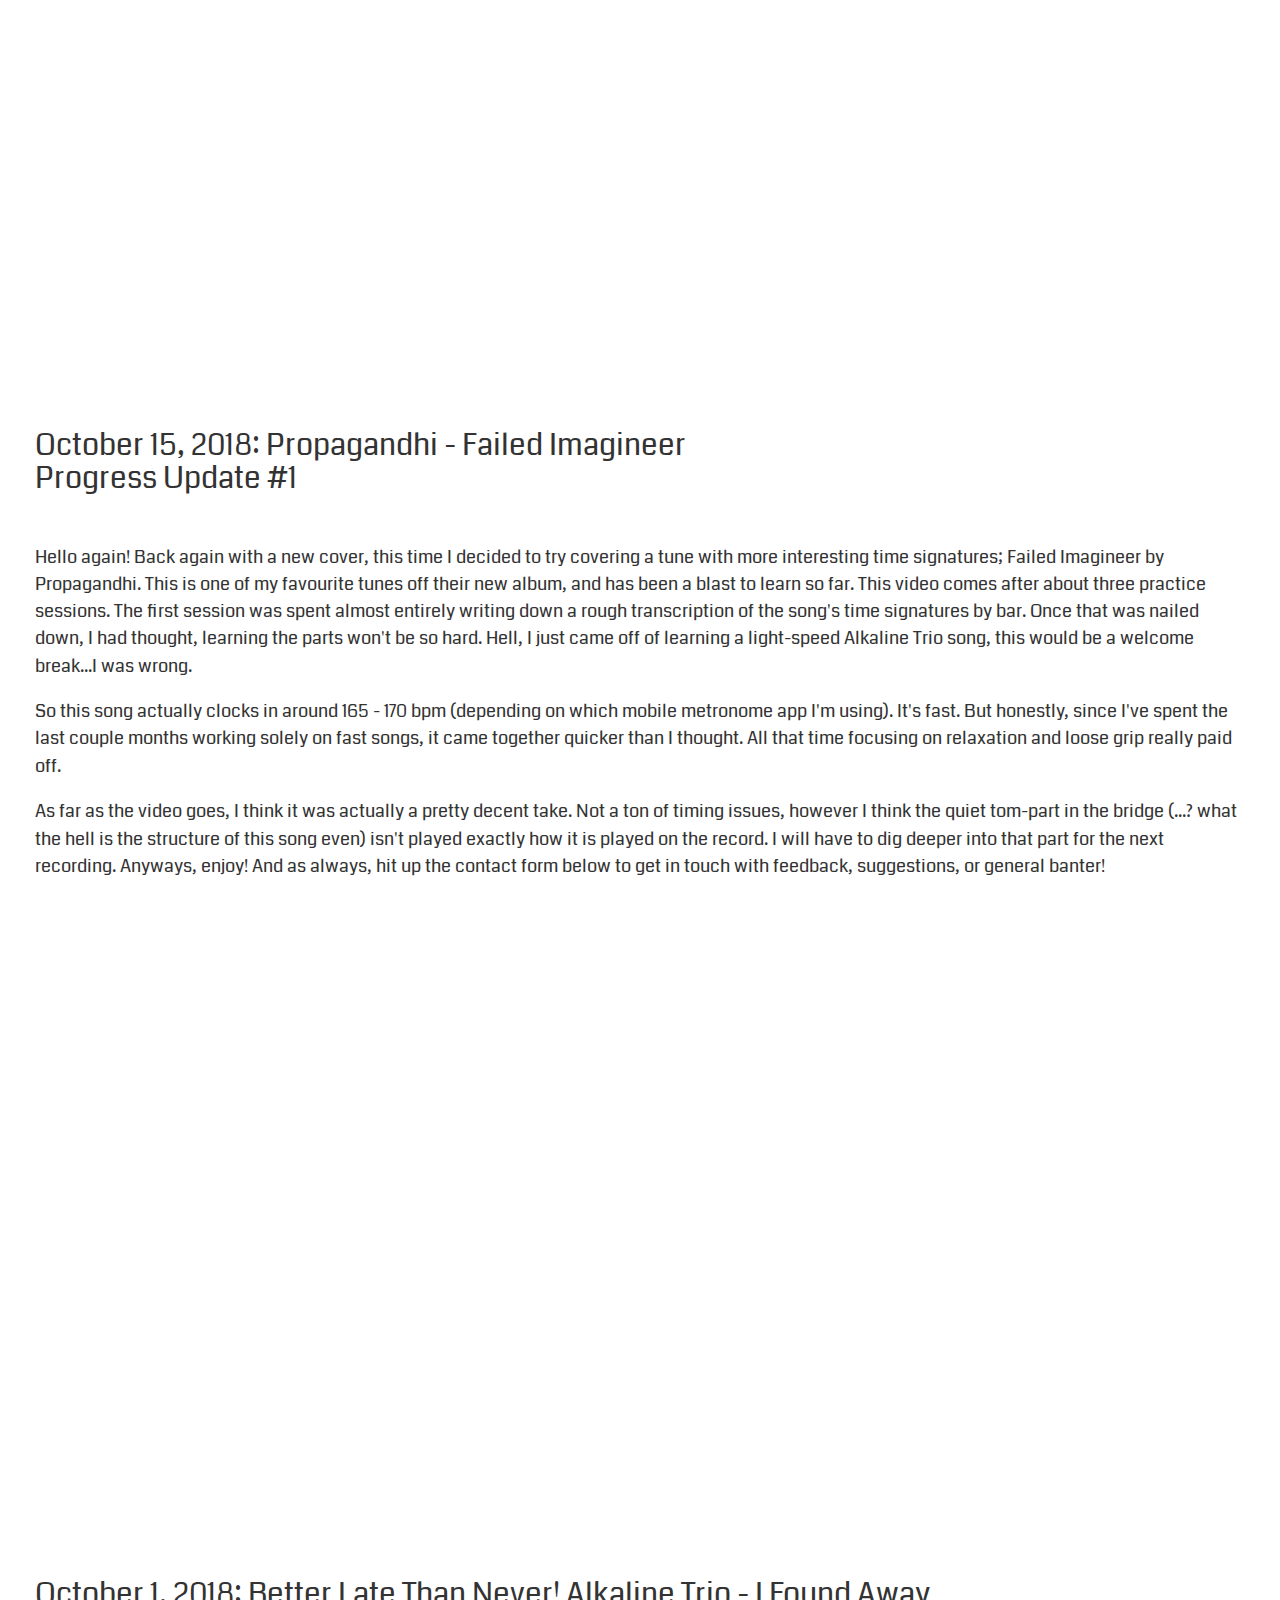
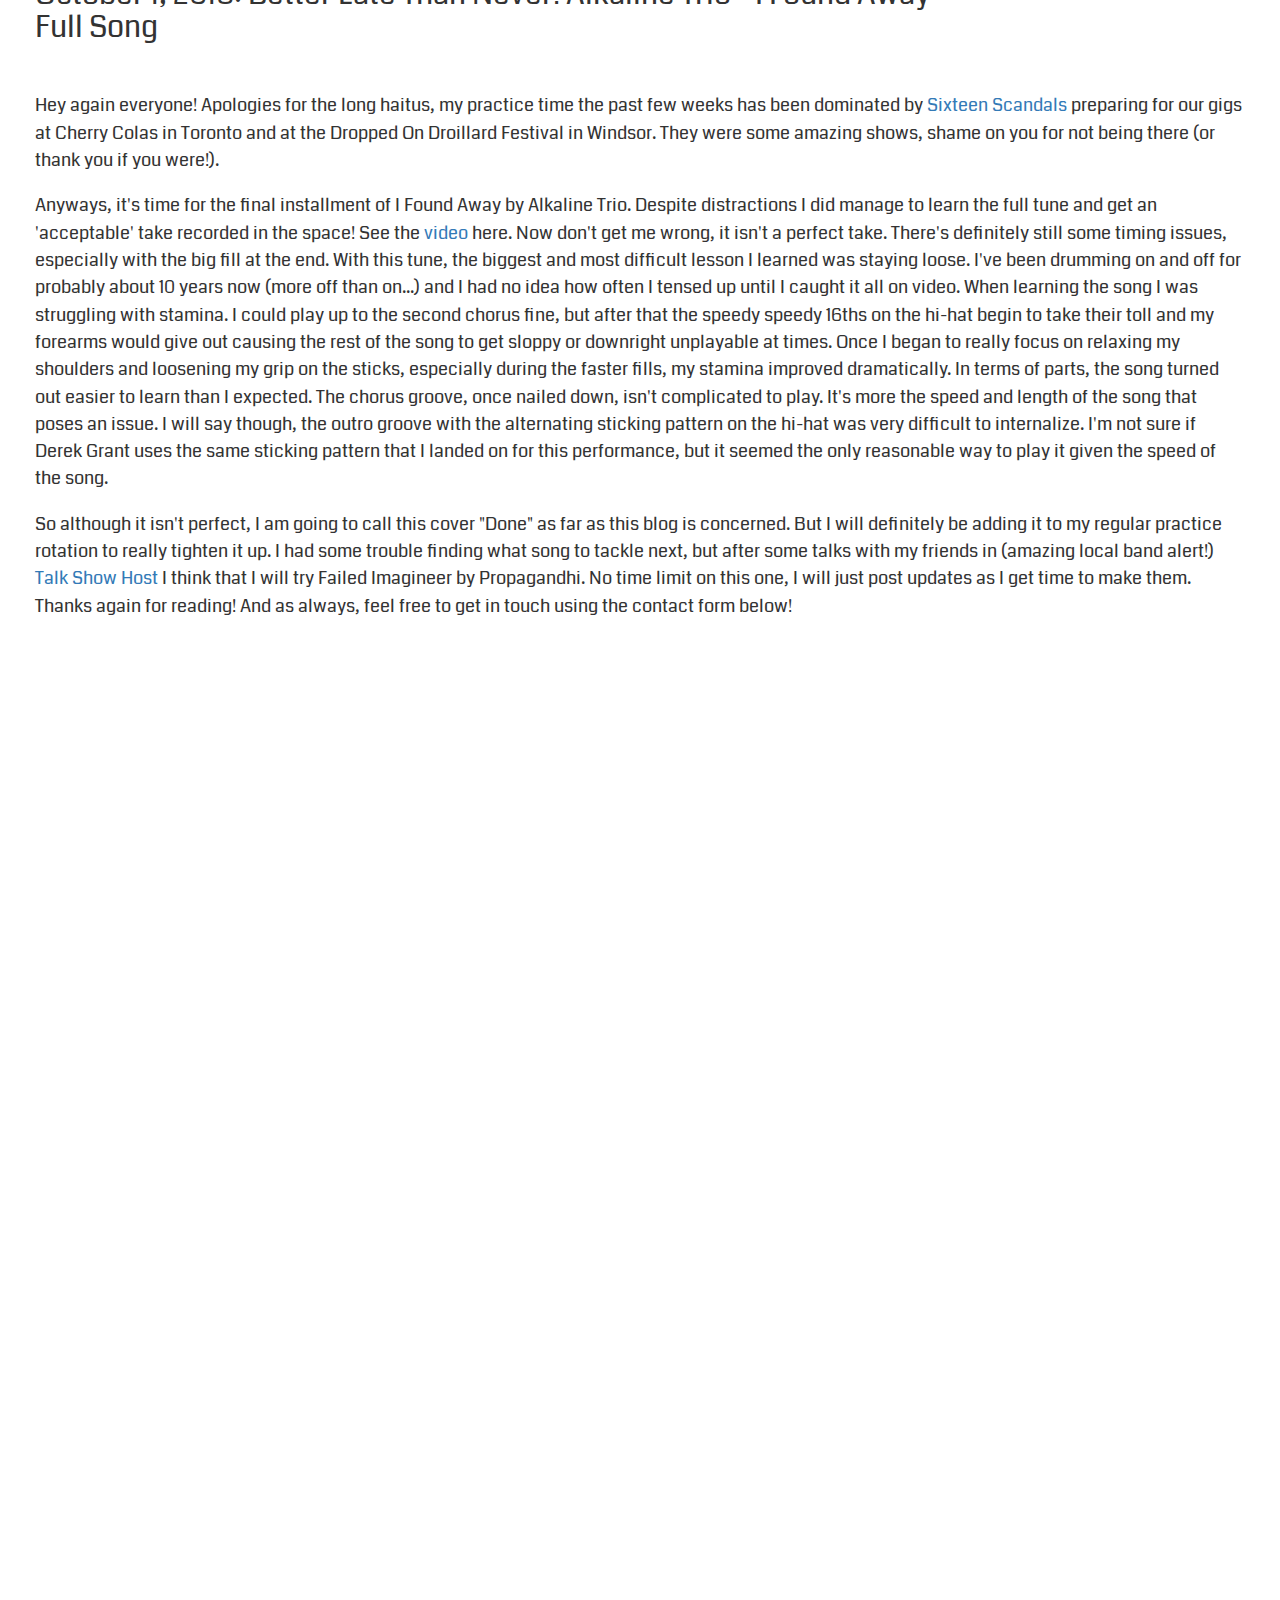
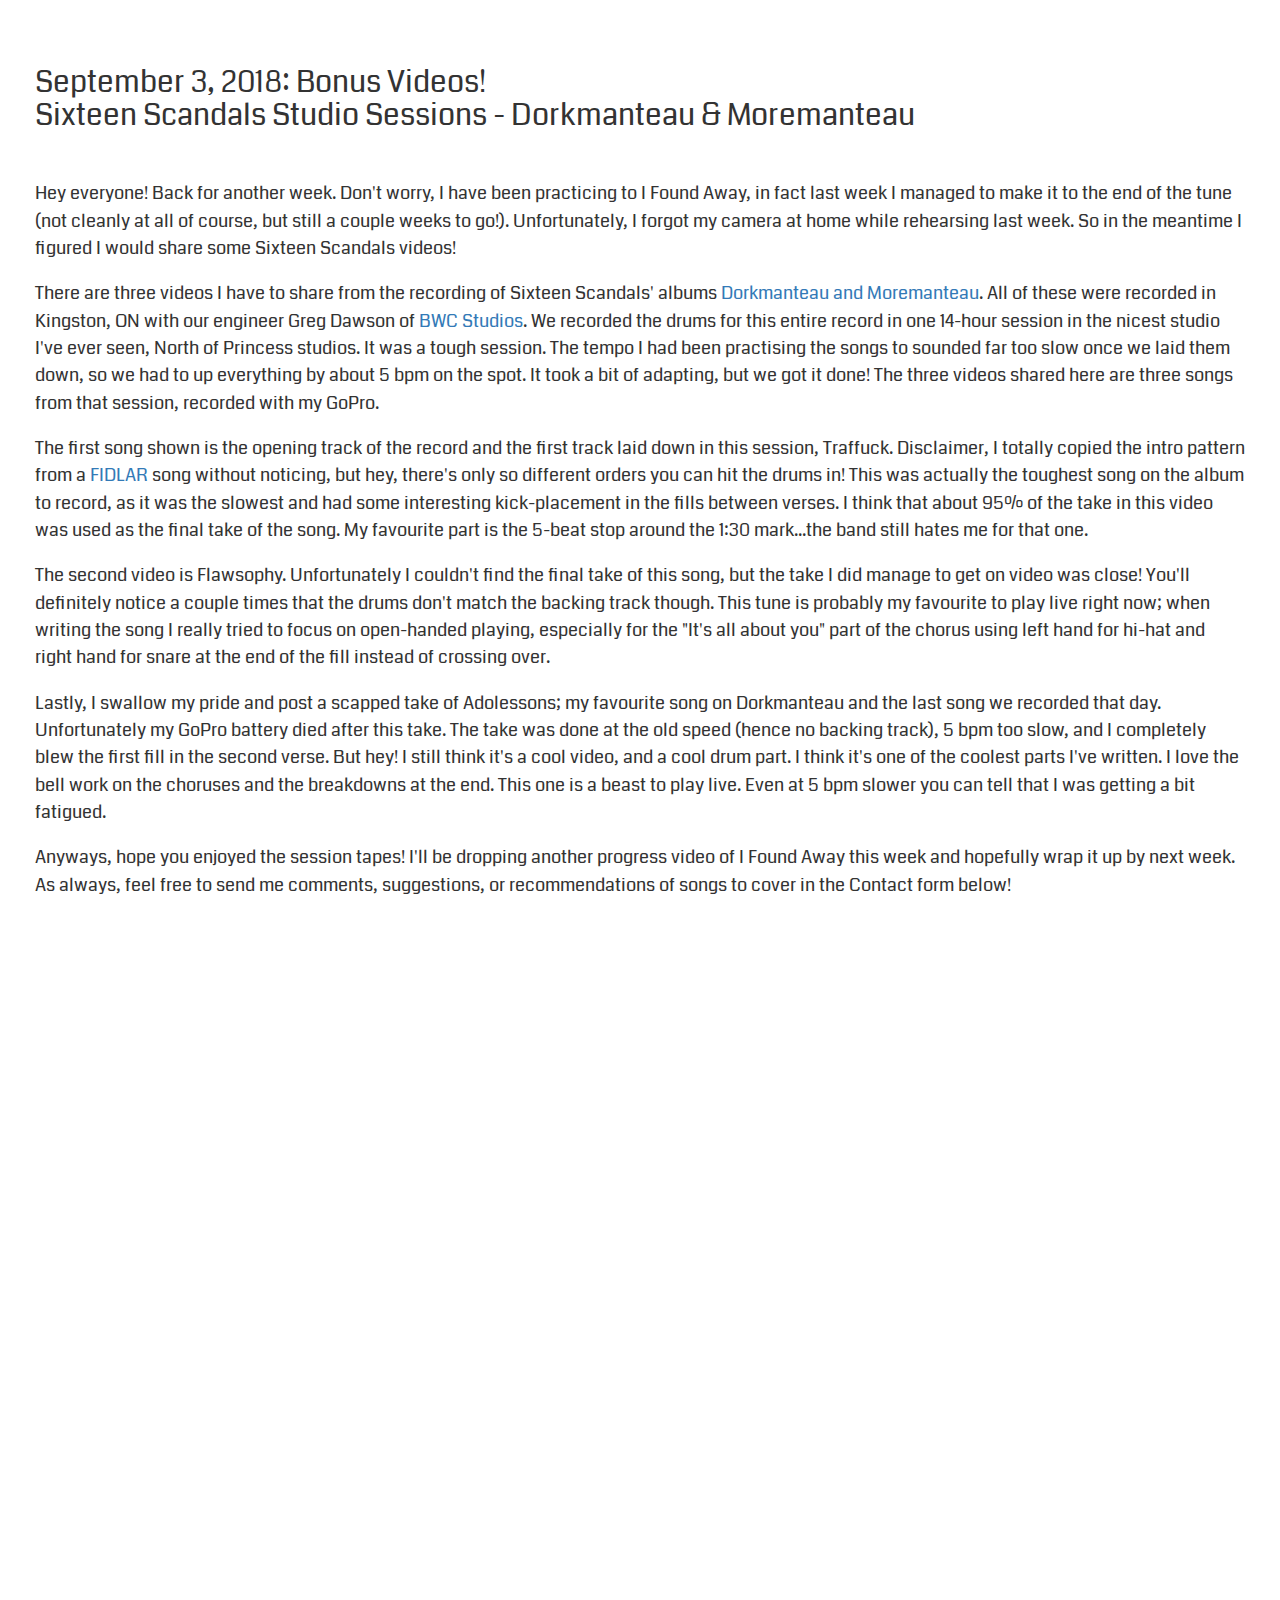
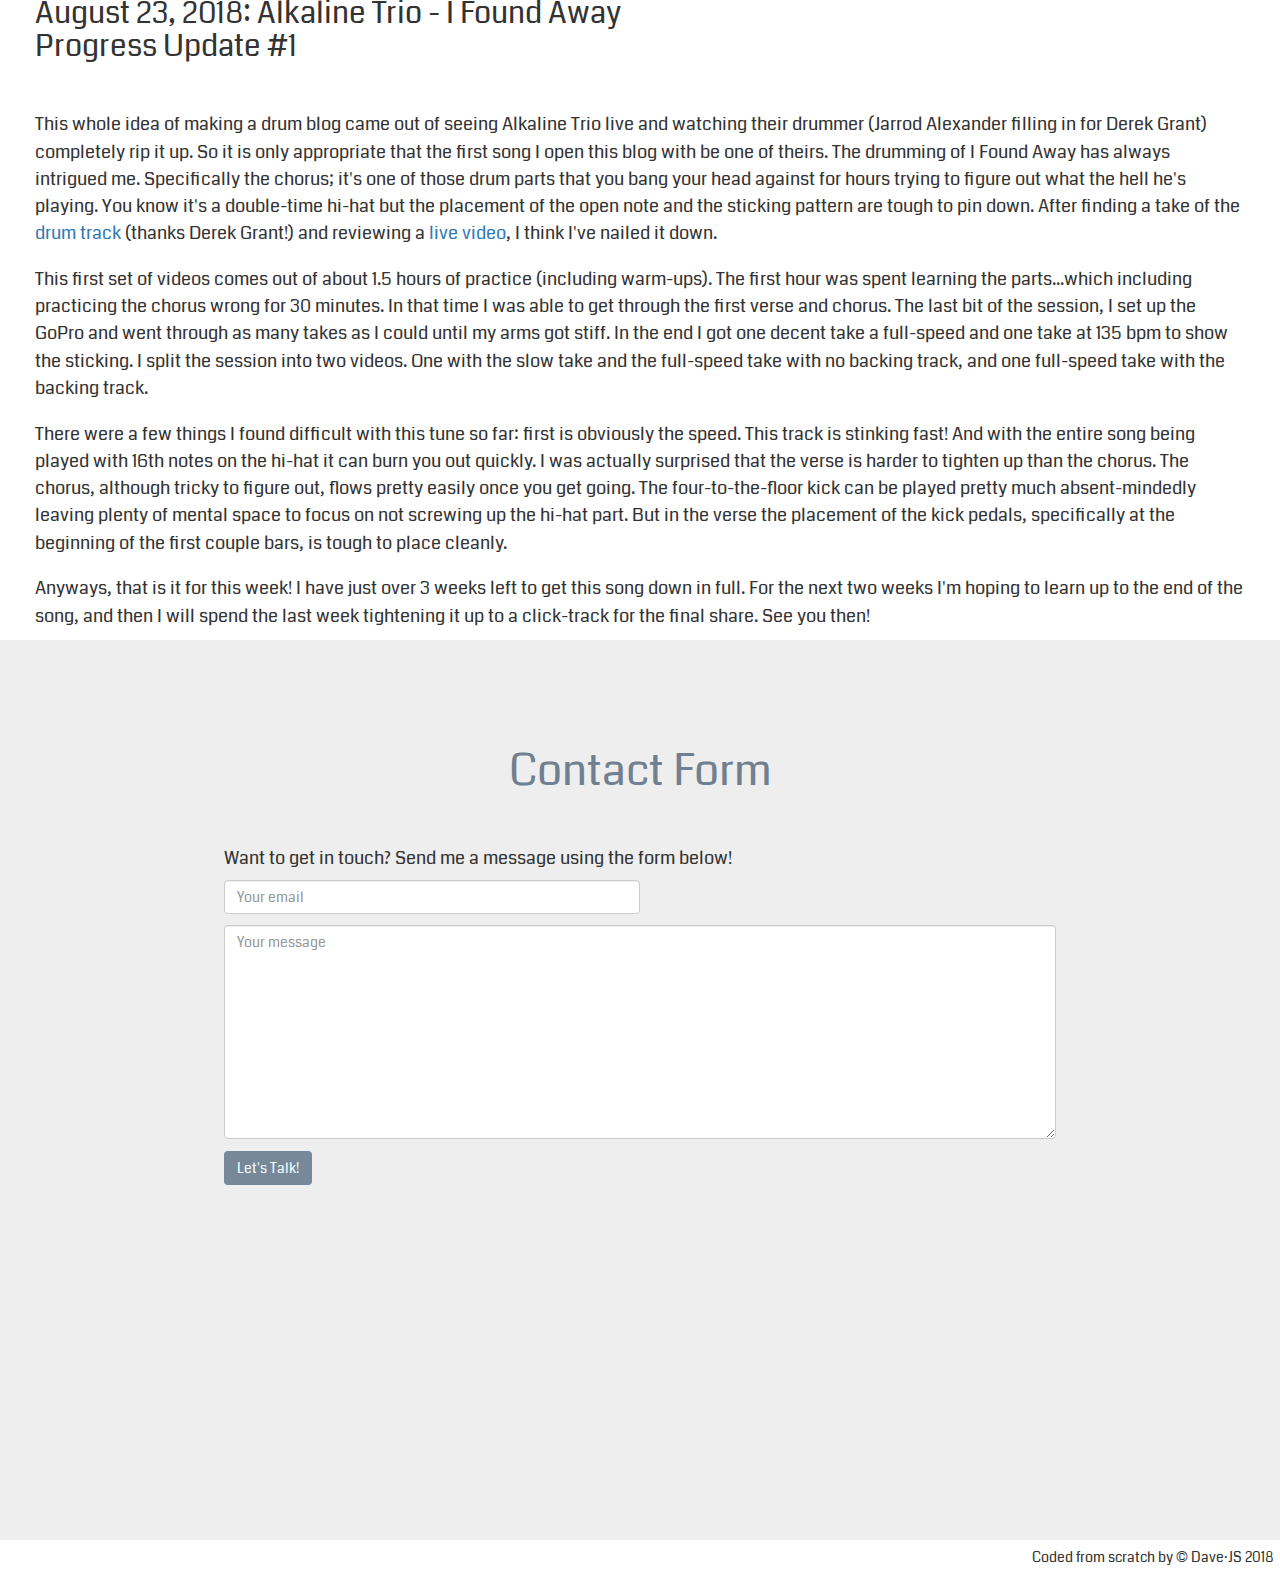
==== commit 6e8444e0: "added entry for 1/9/2019" ====
--- a/blogs/drum-blog.html
+++ b/blogs/drum-blog.html
@@ -31,11 +31,13 @@
 				<img src="../images/dave-drum.jpg" class='nav-appear'id="drum-avatar" alt="Handsome drummer dood">
 			</div>
 			<h5 class="intro-text">
-				Hi everybody!  I am Dave and welcome to my drumming blog! I have been playing drums on and off (mostly off) for about 20 years.  Most of my early time playing was done throughout high school with a rad punk band called Blindfold Carl.  I stopped playing drums regularly around 2005 when that band split, and then took a 12-year break from drumming, instead focusing exclusively on guitar, and played lead guitar in a few bands in the 2010s around the Hamilton/GTA area.  <br /><br />When I moved to Toronto, a friend had me audition on drums for a local band called Low Hanging Lights.  I went in, 12-years rusty, and pretty much tanked the auditions.  This became my motivation for re-discovering the instrument.  I met this really cool Toronto jazz drummer (who has since moved to Vancouver BC) who let me sublet his 10x10 drum room in the basement of a downtown rehearsal space for an incredible price and in 2014, and after months and months of practice, I auditioned for my first real band <a href="sixteenscandals.com" target="_blank">Sixteen Scandals</a>.  We clicked right away, and have been playing together ever since.<br /><br />In summer of 2018, I took a road trip with my good friends in the band <a href="https://welovetalkshowhost.bandcamp.com/" target="_blank">Talk Show Host</a> to see Alkaline Trio play in Buffalo.  More on that in my first blog post but suffice to say it was inspirational and gave me the bump I needed to really commit to practicing.  So after that weekend I decided that I would commit recording and posting at least one cover song per month, and write about my experience learning and performing the song.  This is where all of those posts go! In addition to practice posts, I will also share clips from live shows and from the recording studio with 	<a href="https://sixteenscandals.bandcamp.com/" target="_blank">Sixteen Scandals</a><br /><br />Thanks for watching! If you have feedback or suggestions for future songs to cover, just hit the Contact button above and shoot me a message!
+				Hi everybody!  I am Dave and welcome to my drum blog! I am and drummer out of Toronto, ON and have been playing on and off (mostly off) for about 17 years.  Most of my early time playing was done throughout high school with a rad punk band called Blindfold Carl.  I stopped playing drums regularly around 2005 when that band split and took a 12-year break from drumming, instead focusing exclusively on guitar.  I played lead guitar in a few local bands in the 2010s and performed regularly around the Hamilton/GTA area.  <br /><br />When I moved to Toronto, a friend of mine pushed me to audition on drums for a local folk-punk band called Low Hanging Lights.  I went in, 12-years rusty, and tanked the auditions.  This became my motivation for re-discovering my passion and skill for the instrument.  Through craigslist I was able to meet a really cool Toronto jazz drummer who let me sublet his 10x10 drum room in the basement of a downtown rehearsal space for an incredible price. In 2014, after months of practice, I auditioned for my first real band <a href="sixteenscandals.com" target="_blank">Sixteen Scandals</a>.  We clicked right away, and have been playing together ever since.  I've recorded a two full-lengths (one to be released), an EP, and a cassette with the Scandals, and have had the opportunity to perform in front of a variety of audiences across various cities in southern Ontario.<br /><br />Flip to summer of 2018, where I took a road trip with my good friends in the local band <a href="https://welovetalkshowhost.bandcamp.com/" target="_blank">Talk Show Host</a> to see Alkaline Trio play in Buffalo.  More on that in my first blog post, but suffice to say it was inspirational and gave me a huge motivational boost to become a better drummer.  After that show, I decided that I would commit to recording and posting at least one cover song per month, and write about my experience learning and performing the song.  This is where all of those posts go! In addition to practice posts, I will also share clips from live shows and from the recording studio with <a href="https://sixteenscandals.bandcamp.com/" target="_blank">Sixteen Scandals</a>.<br /><br />Thanks for watching! If you have feedback or suggestions for future songs to cover, just hit the Contact button above and shoot me a message!
 			</h5><br />
 			<div class="blog-nav">
 				<h3>Blog navigation:</h3>
 				<ul class="blog-list">
+					<li class="blog-item"><a href="#2019-01-09">2019-01-09 - The Wonder Years: 'Cul-de-sac'</a></li>
+					<li class="blog-item"><a href="#2018-11-12">2018-11-12 - Blink-182: 'Dogs Eating Dogs'</a></li>		
 					<li class="blog-item"><a href="#2018-11-02">2018-11-02 - Incubus: 'Rogues'</a></li>		
 					<li class="blog-item"><a href="#2018-10-22">2018-10-22 - Talk Show Host: 'Skull and Bones'</a></li>					
 					<li class="blog-item"><a href="#2018-10-15">2018-10-15 - Propagandhi: 'Failed Imagineer'</a></li>
@@ -47,6 +49,29 @@
 		</div>
 	</header>  
 	<main>
+		<div class="blog-post" id="2019-01-09">
+			<div class="blog-vids">
+				<iframe class='blog-vid' src="https://player.vimeo.com/video/310330567" width="500" height="300" frameborder="0" webkitallowfullscreen mozallowfullscreen allowfullscreen></iframe>
+			</div>
+			<div class="blog-text">
+				<h2>January 9, 2019:  The Wonder Years - Cul-de-sac<br />Cover Video</h2>
+				<p>Happy 2019!  Sorry for the long long delay between videos.  I spent the first half of December climbing Mt. Kilimanjaro (which was awesome!) and the second half bogged down at work over the holidays (which was less awesome!). In my defense, I did manage to get out 7 videos in 6ish months last year which is about a video per month (my initial aim for this blog). But anyways, I am back now with a new cover by one of my favourite pop-punk/emo bands, The Wonder Years.<br /><br />
+				The song is Cul-de-sac, originally performed by Mike Kennedy on drums.  If I had to name the drummer that I emulate most in <a href="https://sixteenscandals.bandcamp.com/" target=”_blank”>Sixteen Scandals</a>, it would be this guy.  He has a really interesting way of writing, where he essentially turns fills and flourishes into full-on grooves.  You’ll notice from this cover that there are not very many instances where the groove is constant or repeated more than twice.  But thers also aren't too many transition fills, in fact, for the second half of the first verse and the whole second verse the fill IS the groove.  This also made the song incredibly hard to learn and perform in a single take, not only because of the speed, but also because it was so hard to remember the parts!  One of the main things I take away from this drummer is how his playing follows the lead guitar/vocals just as much as it follows the bass, which is definitely something I often find myself doing with Sixteen Scandals (often by the songwriter’s request).  Anyways, that's all for now, enjoy! Leave a comment on the video, and subscribe to my Youtube channel! (Dave JS).  See you next time.</p>
+			</div>
+		</div>
+		<div class="blog-post" id="2018-11-12">
+			<div class="blog-vids">
+				<iframe class='blog-vid' src="https://www.youtube.com/embed/TeP4oy8Wmi0" width="500" height="300" frameborder="0" webkitallowfullscreen mozallowfullscreen allowfullscreen></iframe>
+			</div>
+			<div class="blog-text">
+				<h2>November 12, 2018:  Blink-182 - Dogs Eating Dogs<br />Cover Video</h2>
+				<p>Hey everyone! Now I know what you've all been thinking: "What thirty-year old washed up punk drummer's blog is complete without something by Travis Barker??"  You're not wrong!  So here it is, Dogs Eating Dogs by blink-182.</p>
+				<p>I am definitely not the first drummer born in the late 80s to say this, but Travis was a pretty big influence on my early years of drumming.  I know the dude gets a lot of flak from the professional drum community for his lack of dynamics and hard hitting; but he is the first drummer a lot of people (myself included) ever knew by name, and completely changed the game in pop-punk in his time by adding more interesting grooves and fills to a genre that was stuffed to the brim with d-beats and fast singles. His creativity is most obvious in this cool <a href="https://www.youtube.com/watch?v=zUDwJkRnWS4" target="_blank">5-minute drum chronology by Kye Smith</a>. The first minute and a half of old blink material is just that same d-beat over and over again.  It's a really noticeable change when the Enema material starts and does a really good job of juxtaposing Travis' creative approach to songwriting for pop-punk with what the genre traditionally called for.</p>
+				<p>For this specific song, there is so much to love.  The intro groove with the straight kick-snare pattern and the syncopated china accents is super fun to play, and I feel like mastering the pre-chorus snare rolls upped the average speed of my singles by a few bpm.  The linear groove in the bridge was probably the most interesting part to learn, and toughest to execute cleanly.  It definitely took some time sitting with a metronome grinding that part to get it to a place where I could comfortably stay in the meter.  But once it's down, it looks and sounds like the most quintessentially "Travis" bridge out there.</p>
+				<p>This video, you may notice (I hope you noticed) sounds much different/better than the past videos.  That's because I finally used a more professional recording set up to get my drum sounds!  This recording was done using the Zoom H4n.  This handy unit has two built in condenser microphones as well as two XLR inputs for extra mics.  So I hooked up a Shure SM57 for my snare and an AKG D112 for my kick drum, then mounted the actual H4n unit above my set to use its built-in condensers as overheads.  The result is a much more clean drum sound that blends more seamlessly to the backing track.</p>
+				<p>Hope you enjoy the video!  As always, hit me up with the Contact Form below with any comments or suggestions, and comment/subscribe to the Youtube channel.  All the best!</p>
+			</div>
+		</div>
 		<div class="blog-post" id="2018-11-02">
 			<div class="blog-vids">
 				<iframe class='blog-vid' src="https://www.youtube.com/embed/57Mm6CkwwBE" width="500" height="300" frameborder="0" webkitallowfullscreen mozallowfullscreen allowfullscreen></iframe>
@@ -54,7 +79,7 @@
 			<div class="blog-text">
 				<h2>November 2, 2018:  Incubus - Rogues<br />Cover Video</h2>
 				<p>Hello again!  Check it out! Three videos in a row within a reasonable time frame of each other?? I may actually be getting okay-er at this whole blog thing!  This entry is going to take a bit of a departure from the punk tunes and get a bit "progressive" with the song Rogues by Incubus, original drums written/performed by Jose Pasillas.</p>
-				<p>So Jose is actually one of the main drummers that got me back into playing drums after taking a long multi-year break after high school. His parts are always really creative, and he seems to put a lot of thought not only into keeping rhythm but also what specific drum sound will fit the part of the song.  I guess you could call him a "melodic" drummer.  That's my opinion anyways.  Rogues has always been one of my favourite parts of his, and you can definitely see parts of this song lifted and "repurposed" in a whole bunch of <a href="sixteenscandals.com" target="_blank">Sixteen Scandals</a> songs off of our album <a href="https://sixteenscandals.bandcamp.com/album/create-destroy" target="_blank">Create//Destroy</a>.  The bell-pattern in the intro (pre-verse? man screw these songs and their wonky structures) can be heard in the pre-chorus of the opening track Pain, and I took a lot of inspiration from the chorus of this song in the pre-chorus of our song #Asshat.  In fact I think that I used literally the same set of three fills in that song....multiple times.  Oops.</p>
+				<p>So Jose is actually one of the main drummers that got me back into playing drums after taking a long multi-year break after high school. His parts are always really creative, and he seems to put a lot of thought not only into keeping rhythm but also what specific drum sound will fit the part of the song.  I guess you could call him a "melodic" drummer.  That's my opinion anyways.  Rogues has always been one of my favourite parts of his, and you can definitely see parts of this song lifted and "repurposed" in a whole bunch of <a href="https://wsixteenscandals.com" target="_blank">Sixteen Scandals</a> songs off of our album <a href="https://sixteenscandals.bandcamp.com/album/create-destroy" target="_blank">Create//Destroy</a>.  The bell-pattern in the intro (pre-verse? man screw these songs and their wonky structures) can be heard in the pre-chorus of the opening track Pain, and I took a lot of inspiration from the chorus of this song in the pre-chorus of our song #Asshat.  In fact I think that I used literally the same set of three fills in that song....multiple times.  Oops.</p>
 				<p>Although this song is slower than some of the past covers I've done, I would rate it marginally harder than most (Don't tell Chris but I think this one was actually took more takes than Propagandhi). The verses never really fall into a groove so it's really difficult to keep meter.  Alot of the fills come in groupings of three which means you are either doing a single stroke and using your off-hand for the cymbal hit at the end, or making it pa-diddle-ra (?) I don't know what the RLLR pattern is actually called...  Also the parts in general just aren't what I would have intuitively written for the section (my interpretation would have made Incubus not famous). It took a lot of listens and re-listens to correctly place the kick drum in the bridge, and none of the longer fills repeat themselves so it was sometimes hard doing multiple takes in a row and trying to remember which one went with the chorus that's about to come up.  Overall I think it's a pretty solid cover.  I added an extra eighth-note somewhere by accident.  Comment on the youtube video if you can find where!  Also apologies for the low volume of the backing track.  The drums are mixed so damn loud in the original song that I had to take it way down so that they didn't cover up my actual drum sounds.</p>
 				<p>That's all for this entry!  As always, feel free to reach out using the Contact form below.  Thank you Mike for your feedback last week, I am definitely going to check out the song you suggested!</p>
 			</div>
@@ -131,7 +156,7 @@
 		<div class="form-group">
 			<form class="contact-form" action="https://formspree.io/me@dave-dot-js.com" method="POST">
 				<input type="email" name="email" class="form-control" placeholder="Your email">
-				<textarea name="message" rows="10" class="form-control" placeholder="You message"></textarea>
+				<textarea name="message" rows="10" class="form-control" placeholder="Your message"></textarea>
 				<button type="submit" class="btn" id="submit-btn">Let's Talk!</button>
 			</form>
 		</div>
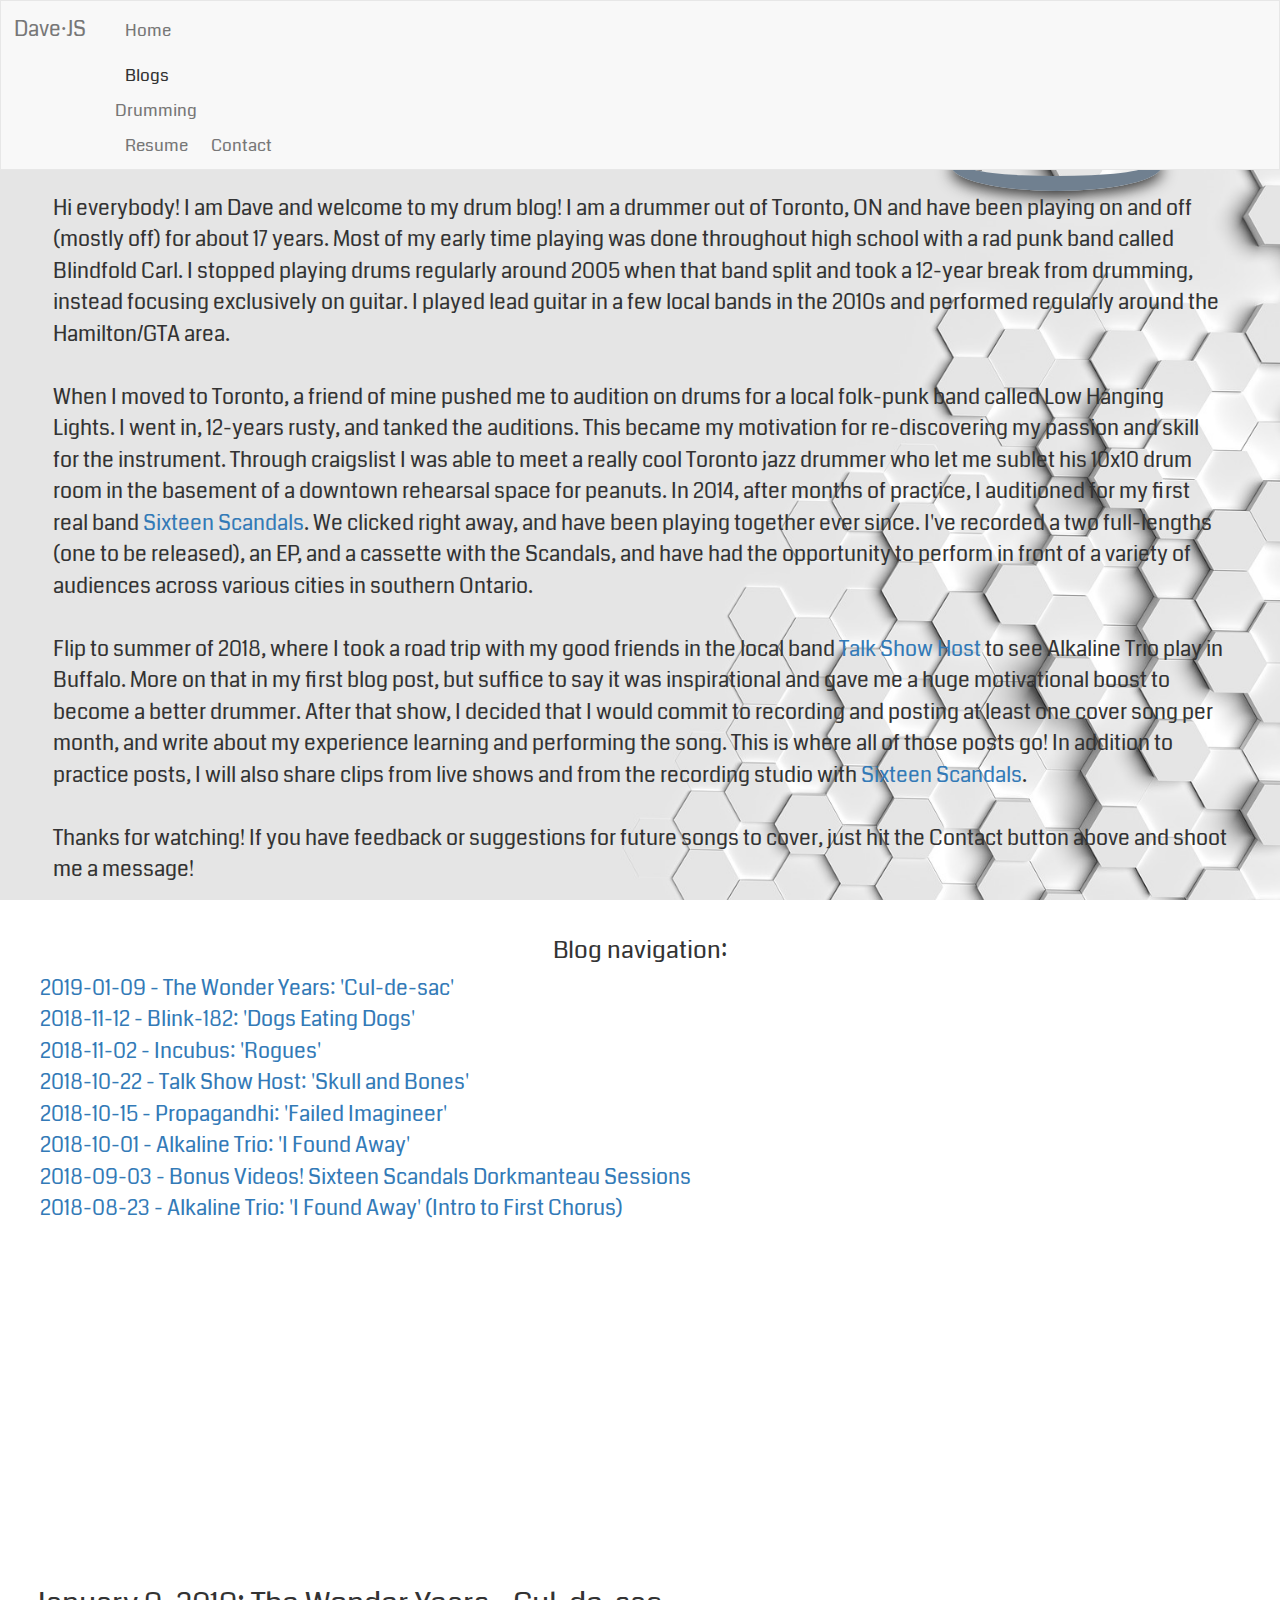
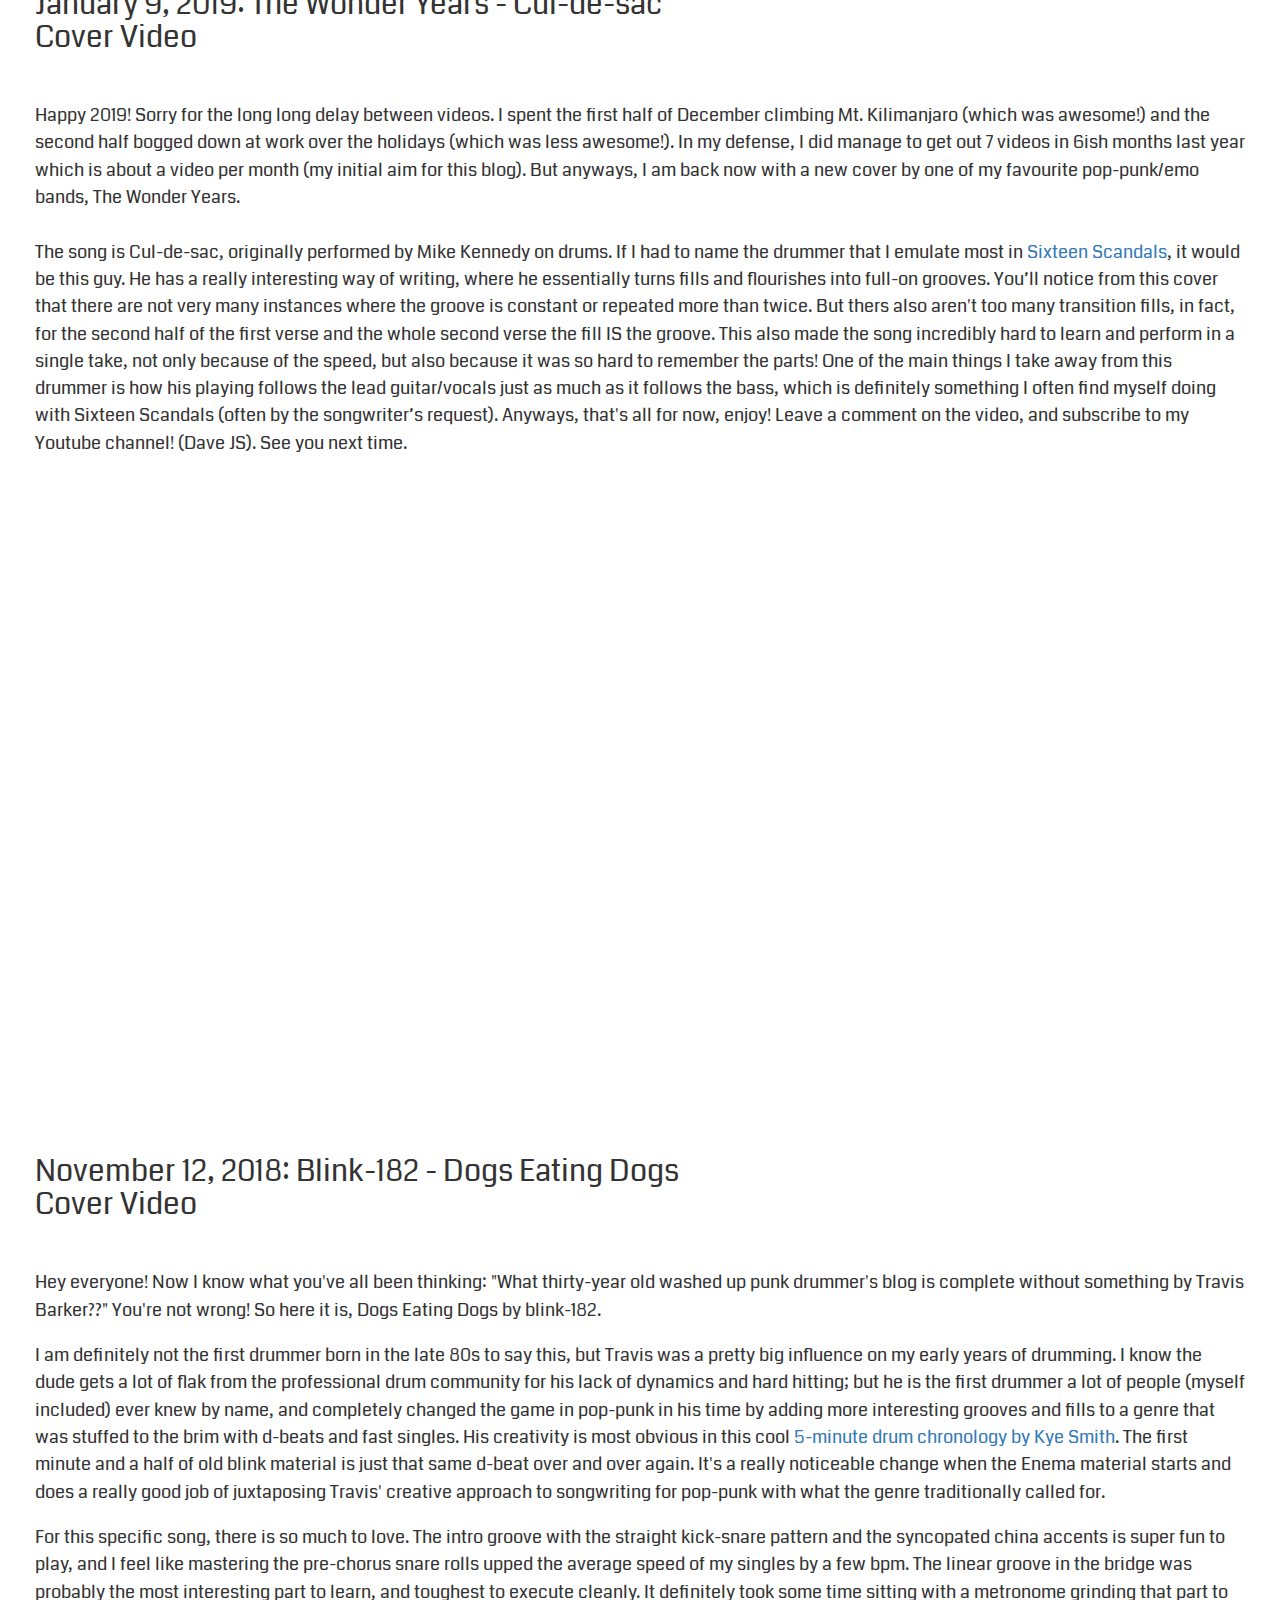
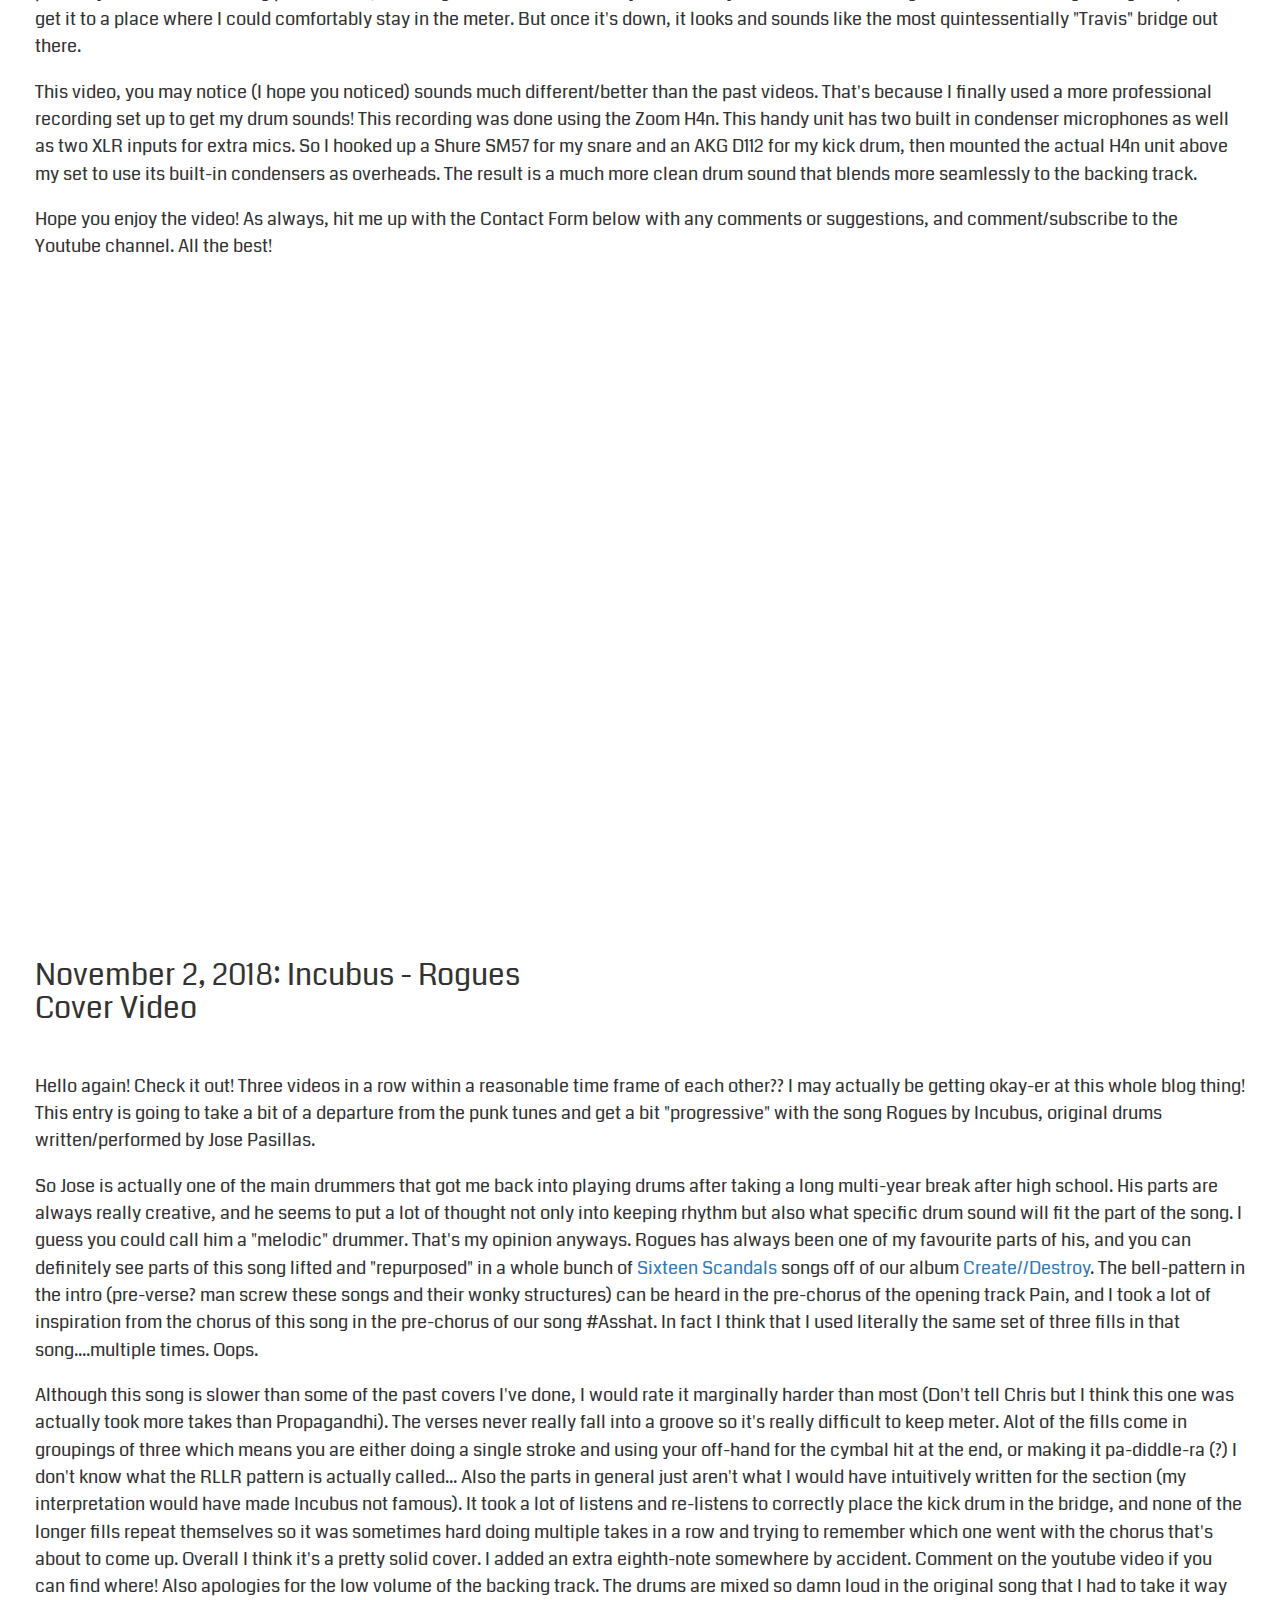
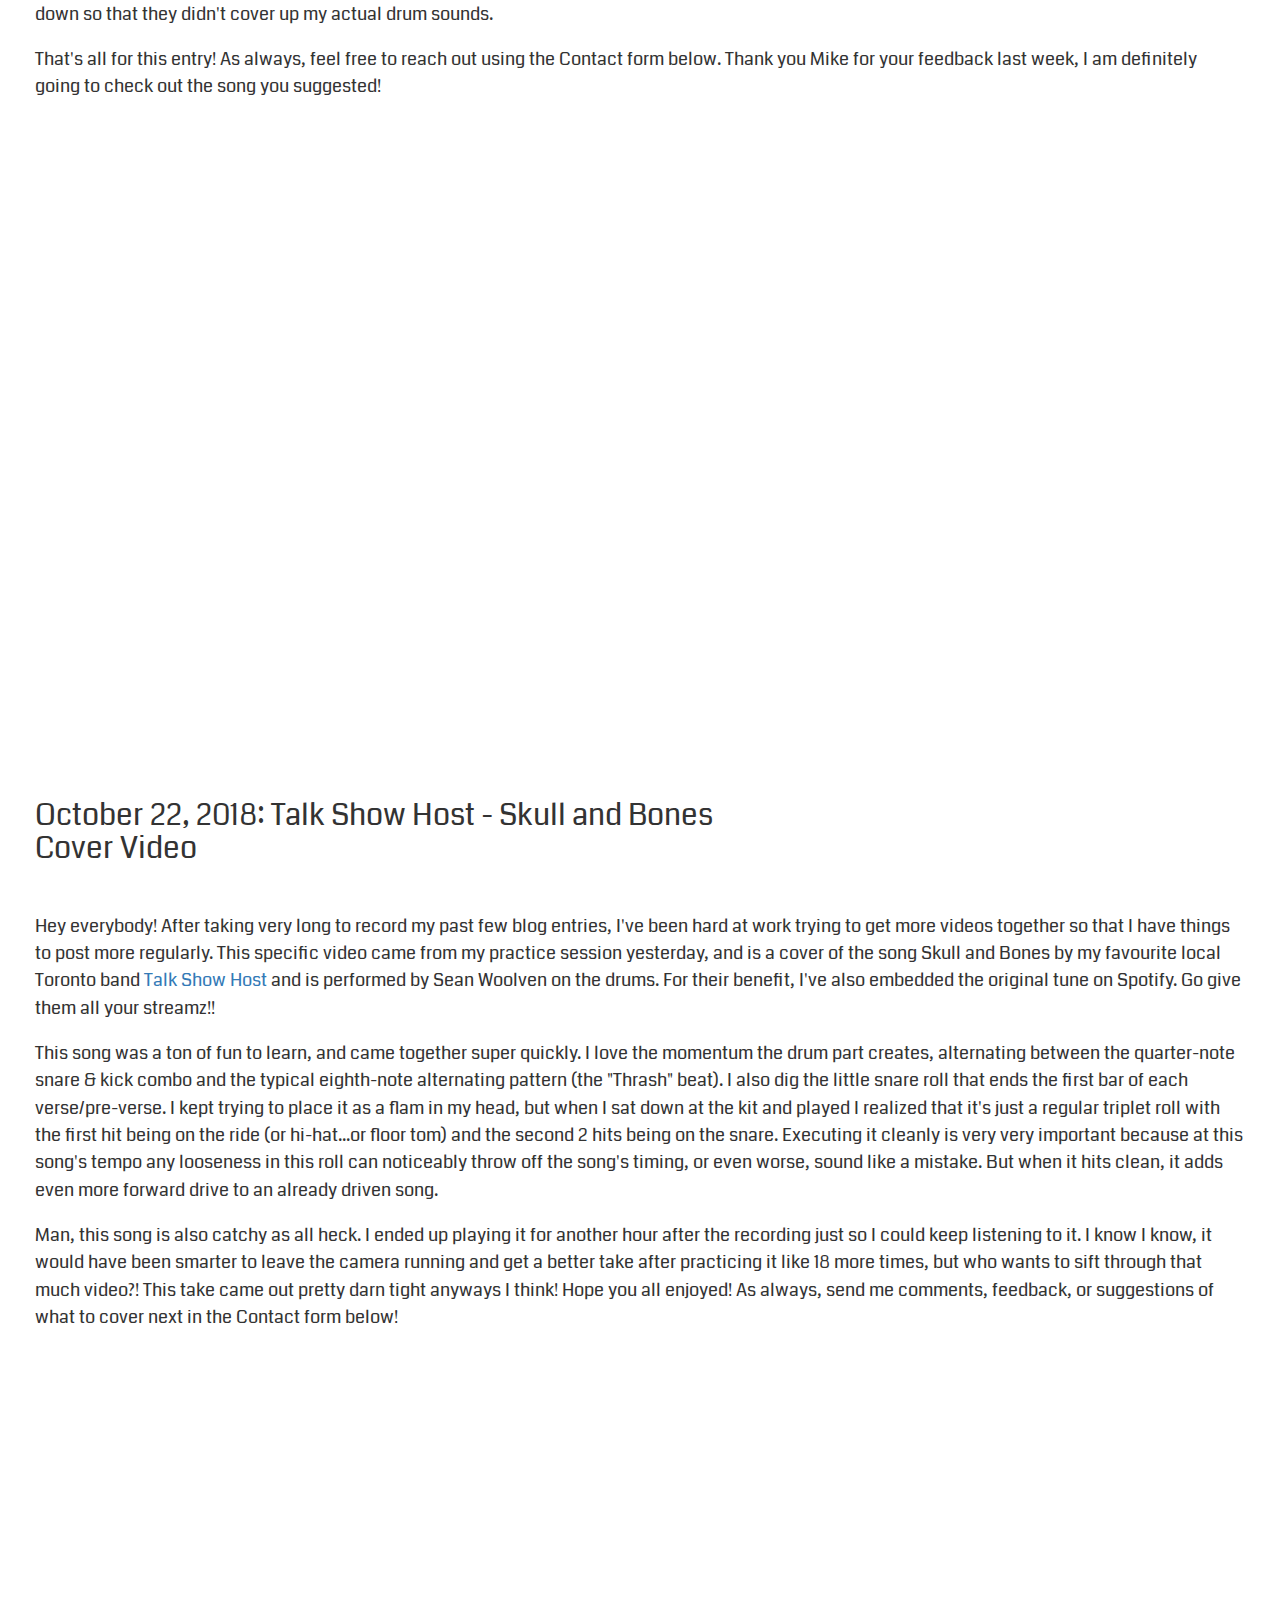
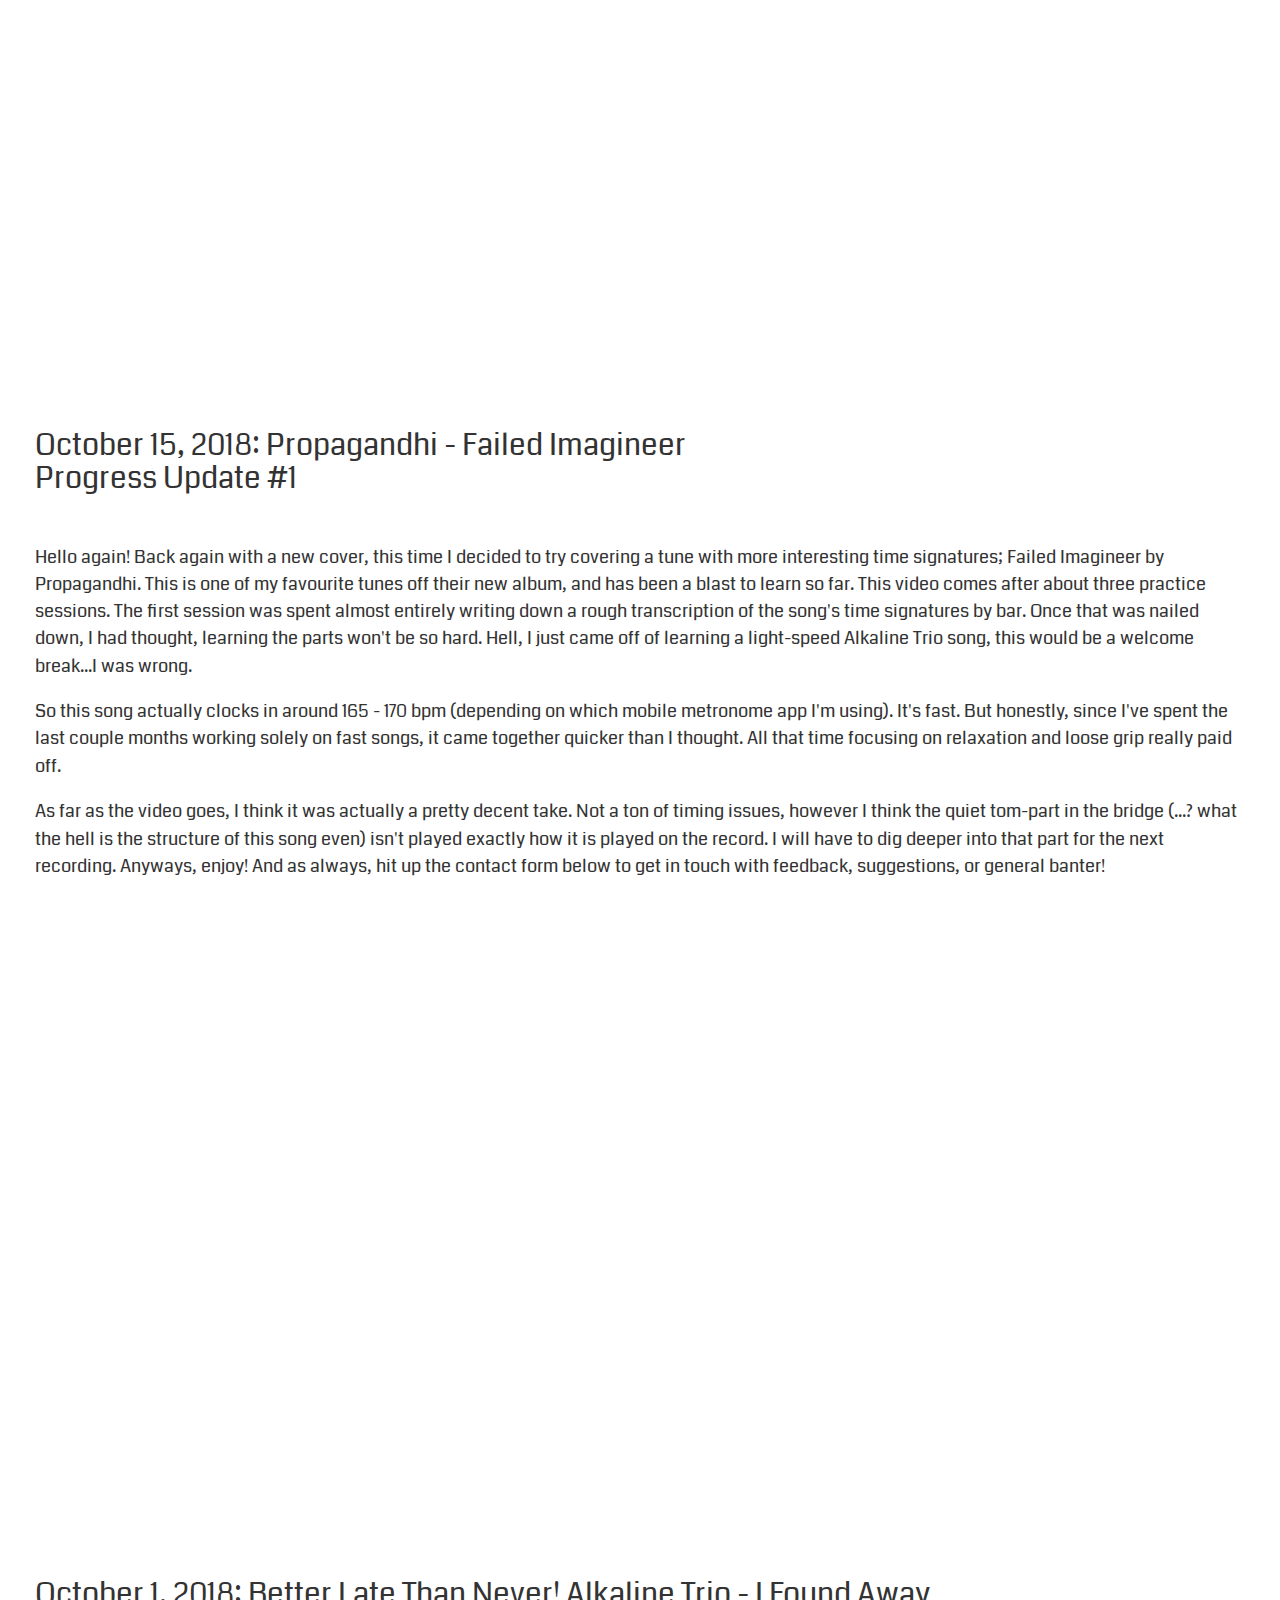
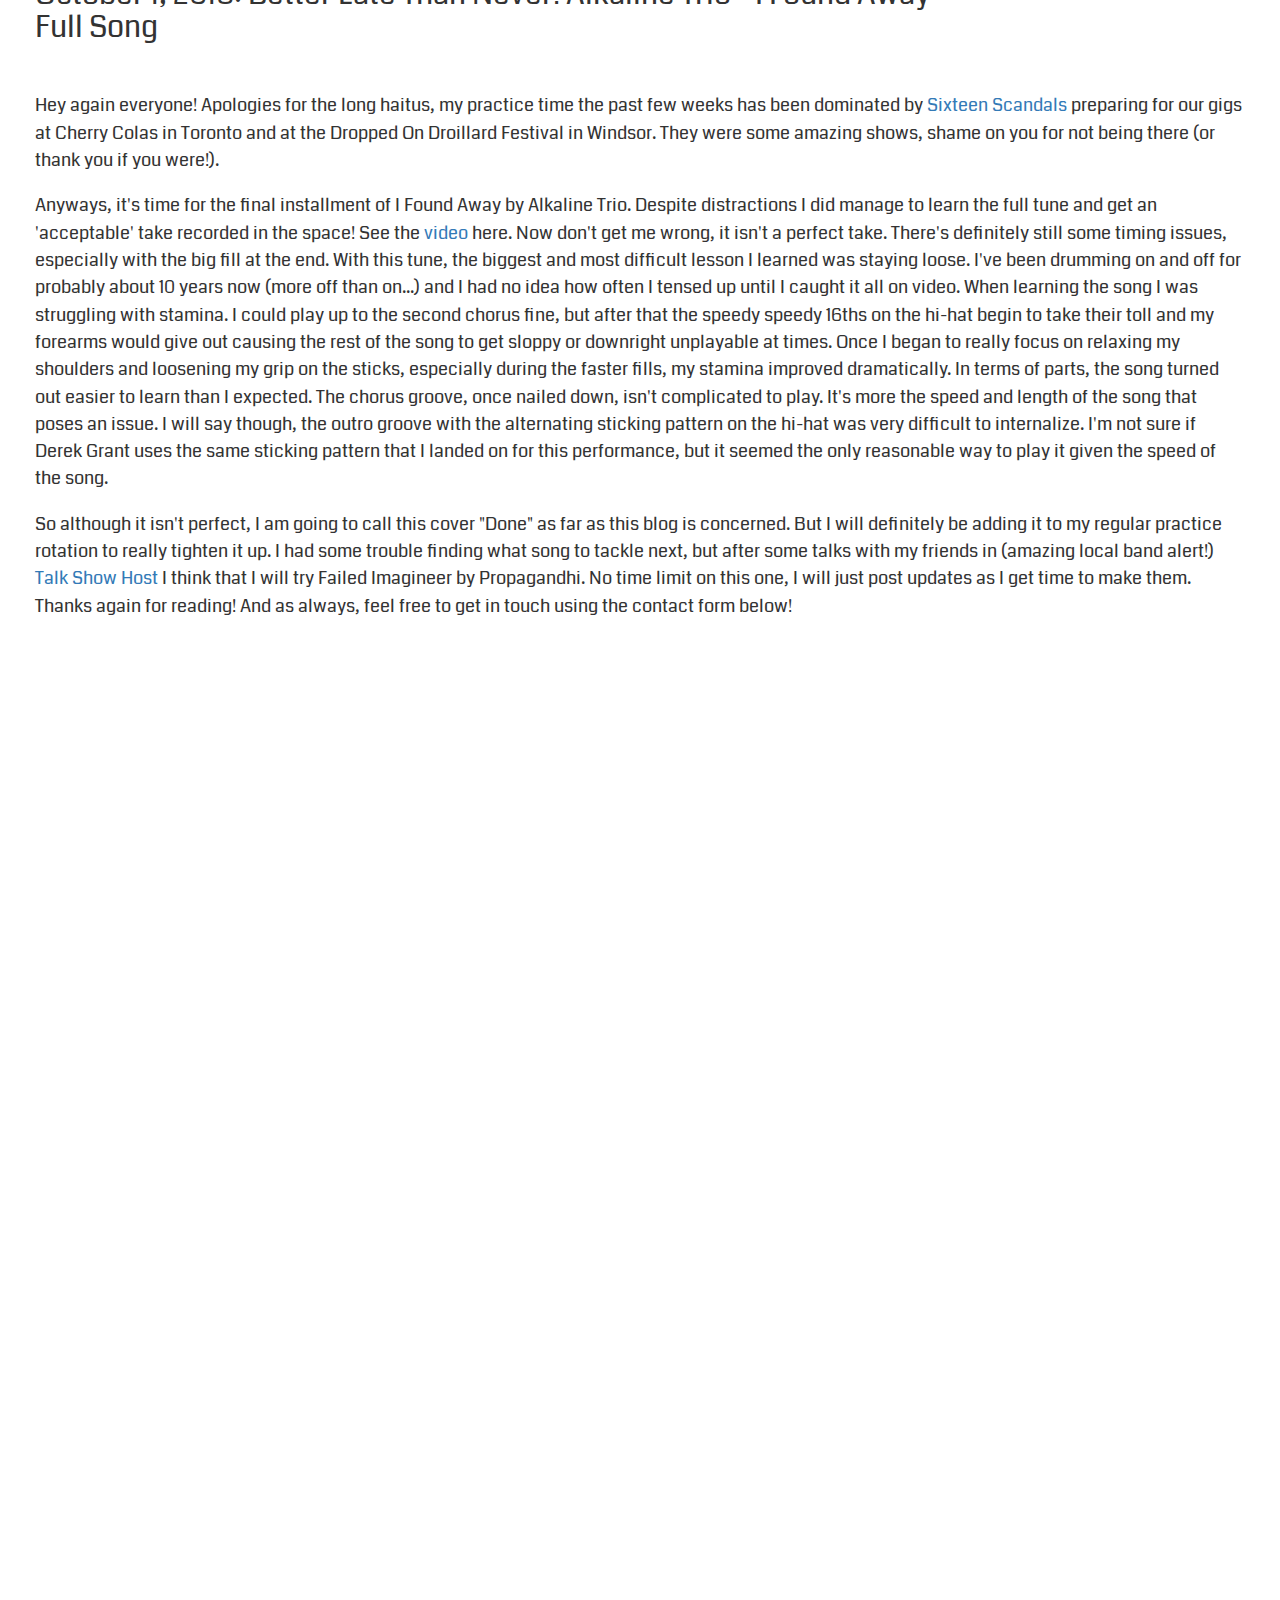
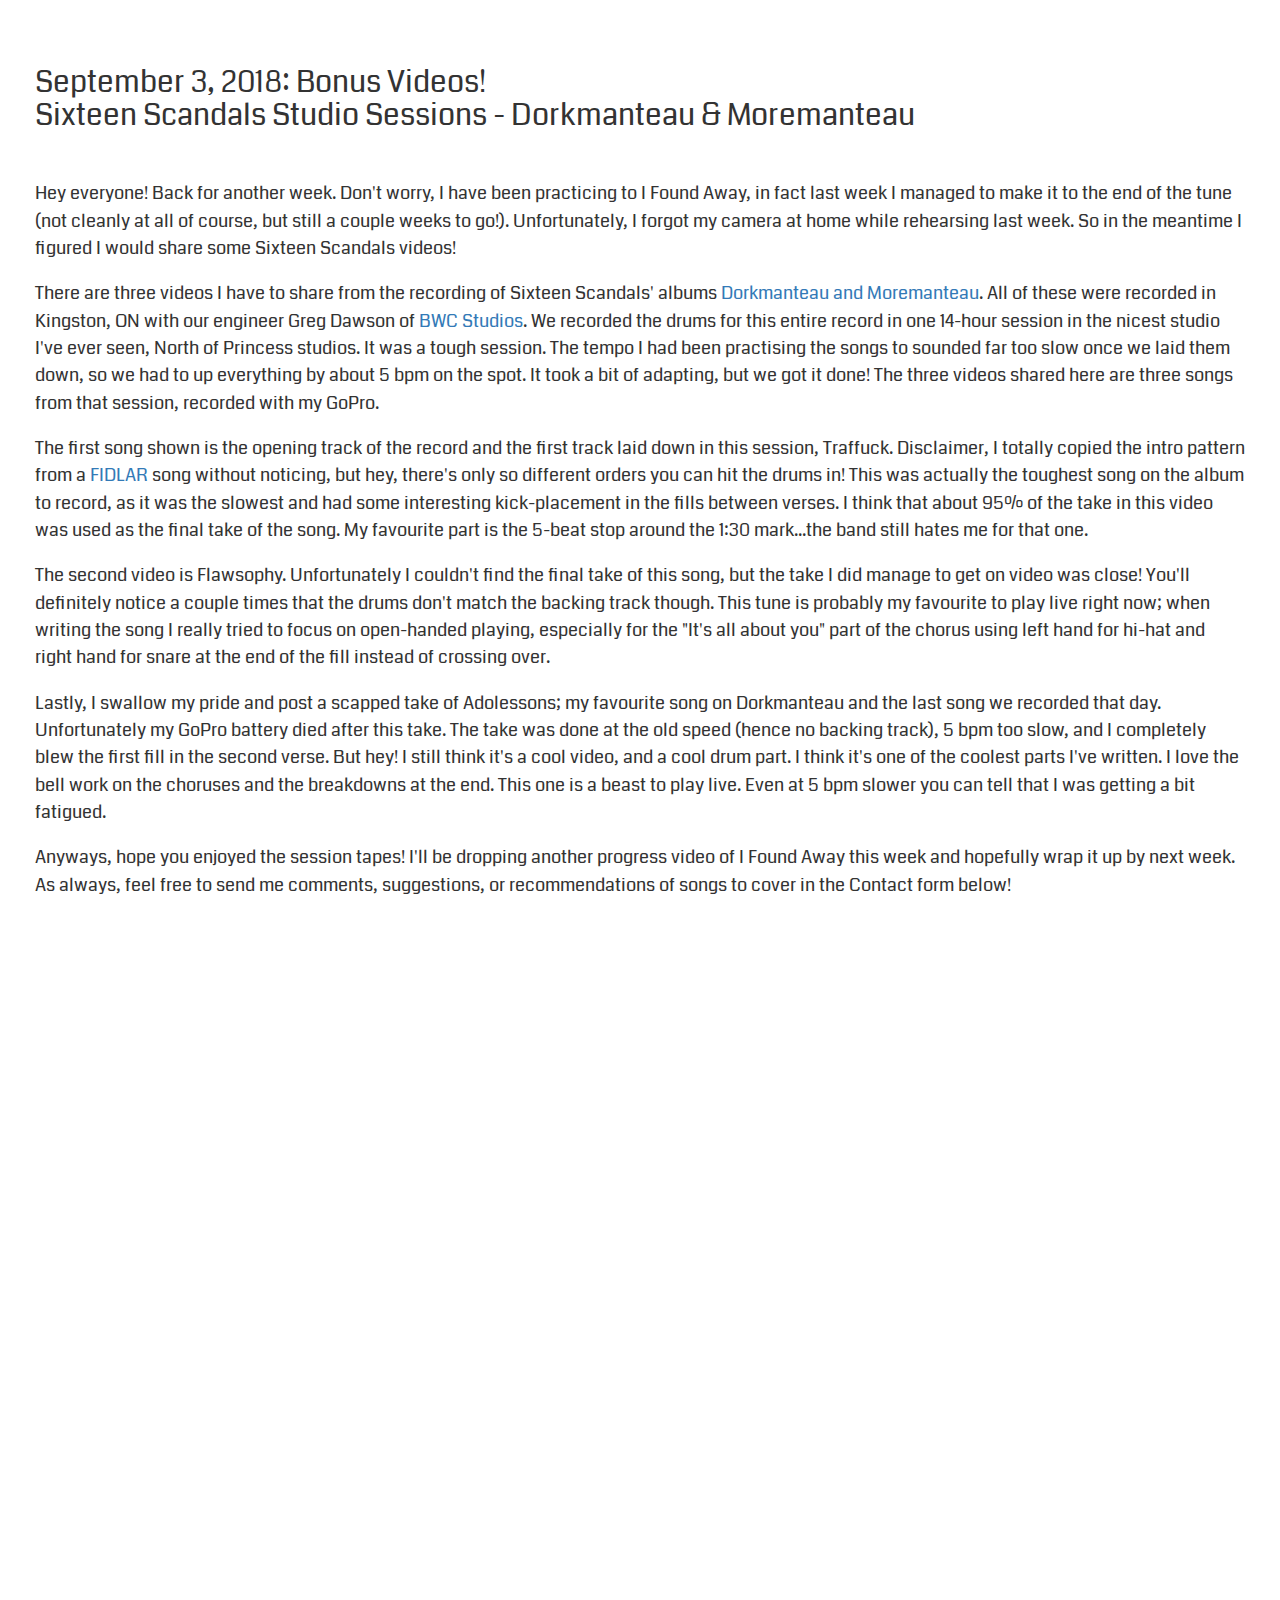
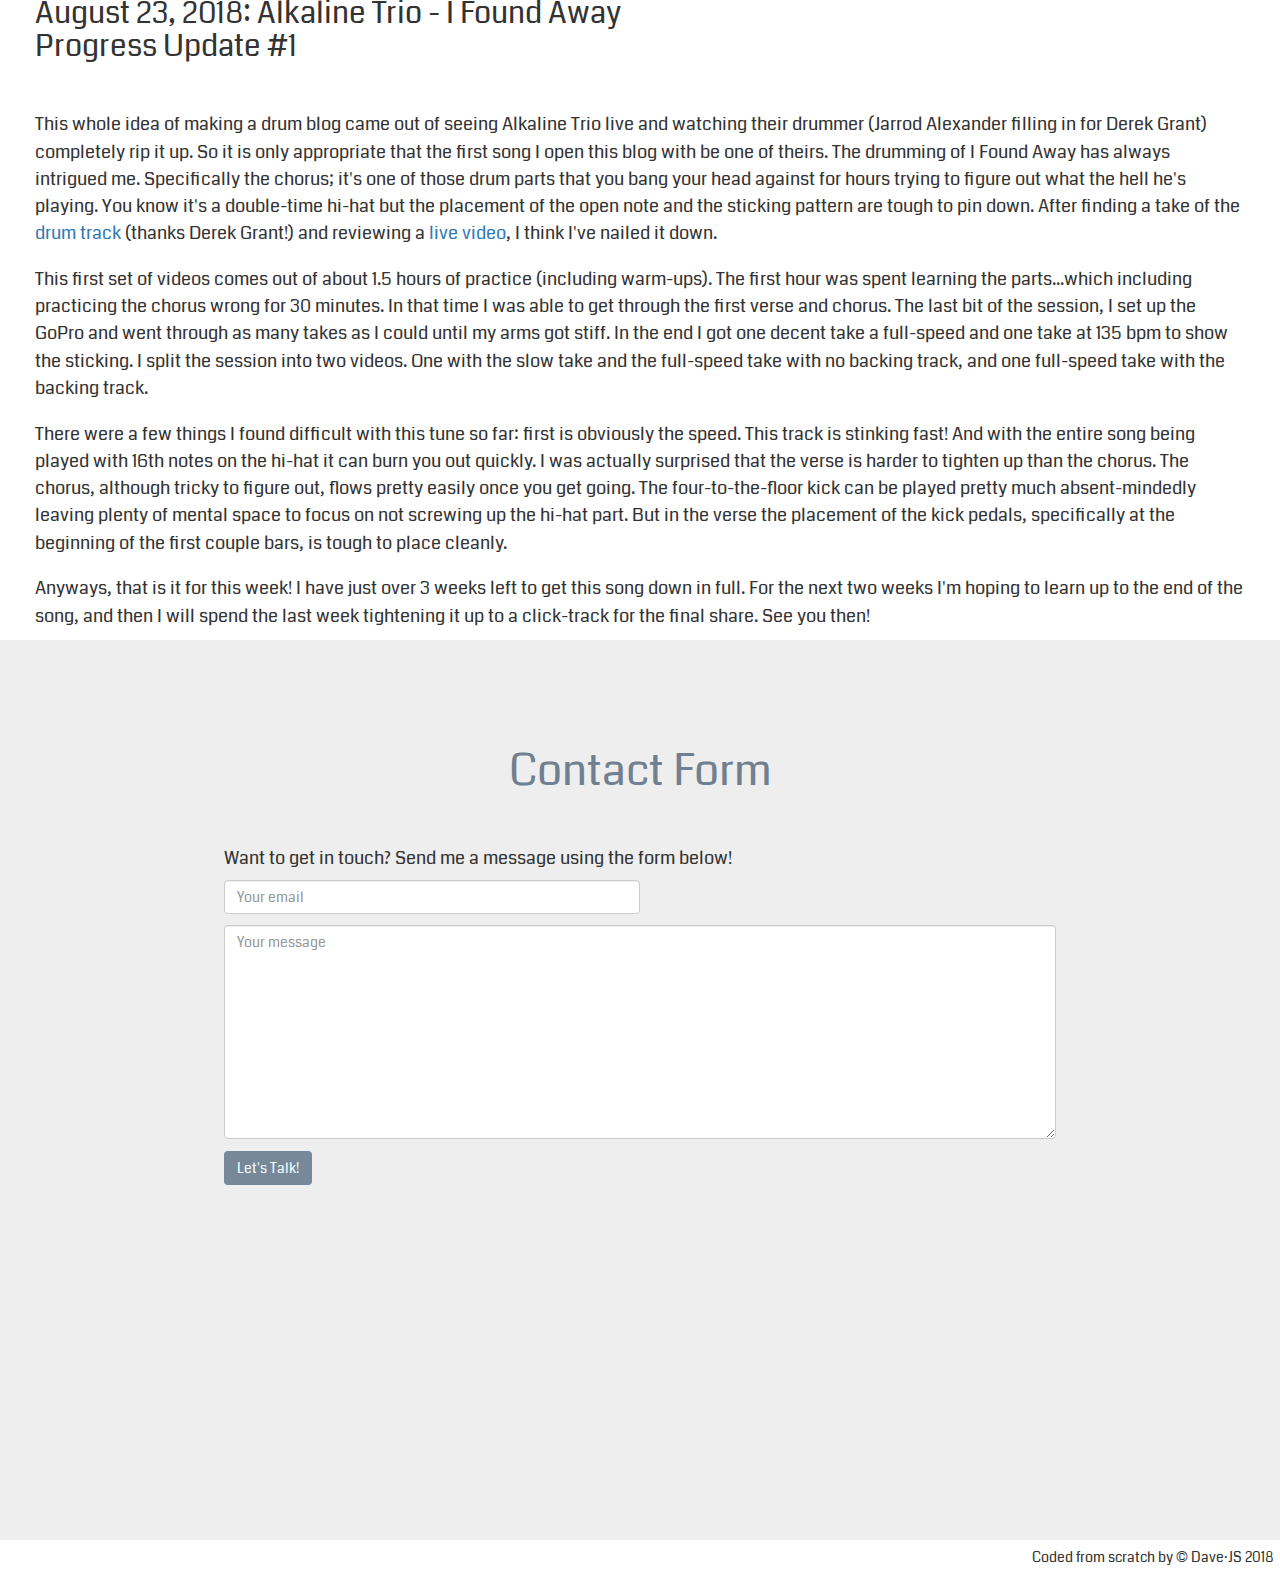
==== commit b6357941: "changed cul-de-sac to youtube" ====
--- a/blogs/drum-blog.html
+++ b/blogs/drum-blog.html
@@ -31,7 +31,7 @@
 				<img src="../images/dave-drum.jpg" class='nav-appear'id="drum-avatar" alt="Handsome drummer dood">
 			</div>
 			<h5 class="intro-text">
-				Hi everybody!  I am Dave and welcome to my drum blog! I am and drummer out of Toronto, ON and have been playing on and off (mostly off) for about 17 years.  Most of my early time playing was done throughout high school with a rad punk band called Blindfold Carl.  I stopped playing drums regularly around 2005 when that band split and took a 12-year break from drumming, instead focusing exclusively on guitar.  I played lead guitar in a few local bands in the 2010s and performed regularly around the Hamilton/GTA area.  <br /><br />When I moved to Toronto, a friend of mine pushed me to audition on drums for a local folk-punk band called Low Hanging Lights.  I went in, 12-years rusty, and tanked the auditions.  This became my motivation for re-discovering my passion and skill for the instrument.  Through craigslist I was able to meet a really cool Toronto jazz drummer who let me sublet his 10x10 drum room in the basement of a downtown rehearsal space for an incredible price. In 2014, after months of practice, I auditioned for my first real band <a href="sixteenscandals.com" target="_blank">Sixteen Scandals</a>.  We clicked right away, and have been playing together ever since.  I've recorded a two full-lengths (one to be released), an EP, and a cassette with the Scandals, and have had the opportunity to perform in front of a variety of audiences across various cities in southern Ontario.<br /><br />Flip to summer of 2018, where I took a road trip with my good friends in the local band <a href="https://welovetalkshowhost.bandcamp.com/" target="_blank">Talk Show Host</a> to see Alkaline Trio play in Buffalo.  More on that in my first blog post, but suffice to say it was inspirational and gave me a huge motivational boost to become a better drummer.  After that show, I decided that I would commit to recording and posting at least one cover song per month, and write about my experience learning and performing the song.  This is where all of those posts go! In addition to practice posts, I will also share clips from live shows and from the recording studio with <a href="https://sixteenscandals.bandcamp.com/" target="_blank">Sixteen Scandals</a>.<br /><br />Thanks for watching! If you have feedback or suggestions for future songs to cover, just hit the Contact button above and shoot me a message!
+				Hi everybody!  I am Dave and welcome to my drum blog! I am a drummer out of Toronto, ON and have been playing on and off (mostly off) for about 17 years.  Most of my early time playing was done throughout high school with a rad punk band called Blindfold Carl.  I stopped playing drums regularly around 2005 when that band split and took a 12-year break from drumming, instead focusing exclusively on guitar.  I played lead guitar in a few local bands in the 2010s and performed regularly around the Hamilton/GTA area.  <br /><br />When I moved to Toronto, a friend of mine pushed me to audition on drums for a local folk-punk band called Low Hanging Lights.  I went in, 12-years rusty, and tanked the auditions.  This became my motivation for re-discovering my passion and skill for the instrument.  Through craigslist I was able to meet a really cool Toronto jazz drummer who let me sublet his 10x10 drum room in the basement of a downtown rehearsal space for peanuts. In 2014, after months of practice, I auditioned for my first real band <a href="sixteenscandals.com" target="_blank">Sixteen Scandals</a>.  We clicked right away, and have been playing together ever since.  I've recorded a two full-lengths (one to be released), an EP, and a cassette with the Scandals, and have had the opportunity to perform in front of a variety of audiences across various cities in southern Ontario.<br /><br />Flip to summer of 2018, where I took a road trip with my good friends in the local band <a href="https://welovetalkshowhost.bandcamp.com/" target="_blank">Talk Show Host</a> to see Alkaline Trio play in Buffalo.  More on that in my first blog post, but suffice to say it was inspirational and gave me a huge motivational boost to become a better drummer.  After that show, I decided that I would commit to recording and posting at least one cover song per month, and write about my experience learning and performing the song.  This is where all of those posts go! In addition to practice posts, I will also share clips from live shows and from the recording studio with <a href="https://sixteenscandals.bandcamp.com/" target="_blank">Sixteen Scandals</a>.<br /><br />Thanks for watching! If you have feedback or suggestions for future songs to cover, just hit the Contact button above and shoot me a message!
 			</h5><br />
 			<div class="blog-nav">
 				<h3>Blog navigation:</h3>
@@ -51,7 +51,7 @@
 	<main>
 		<div class="blog-post" id="2019-01-09">
 			<div class="blog-vids">
-				<iframe class='blog-vid' src="https://player.vimeo.com/video/310330567" width="500" height="300" frameborder="0" webkitallowfullscreen mozallowfullscreen allowfullscreen></iframe>
+				<iframe class='blog-vid' src="https://www.youtube.com/embed/5ZBOES9IiLQ" width="500" height="300" frameborder="0" webkitallowfullscreen mozallowfullscreen allowfullscreen></iframe>
 			</div>
 			<div class="blog-text">
 				<h2>January 9, 2019:  The Wonder Years - Cul-de-sac<br />Cover Video</h2>
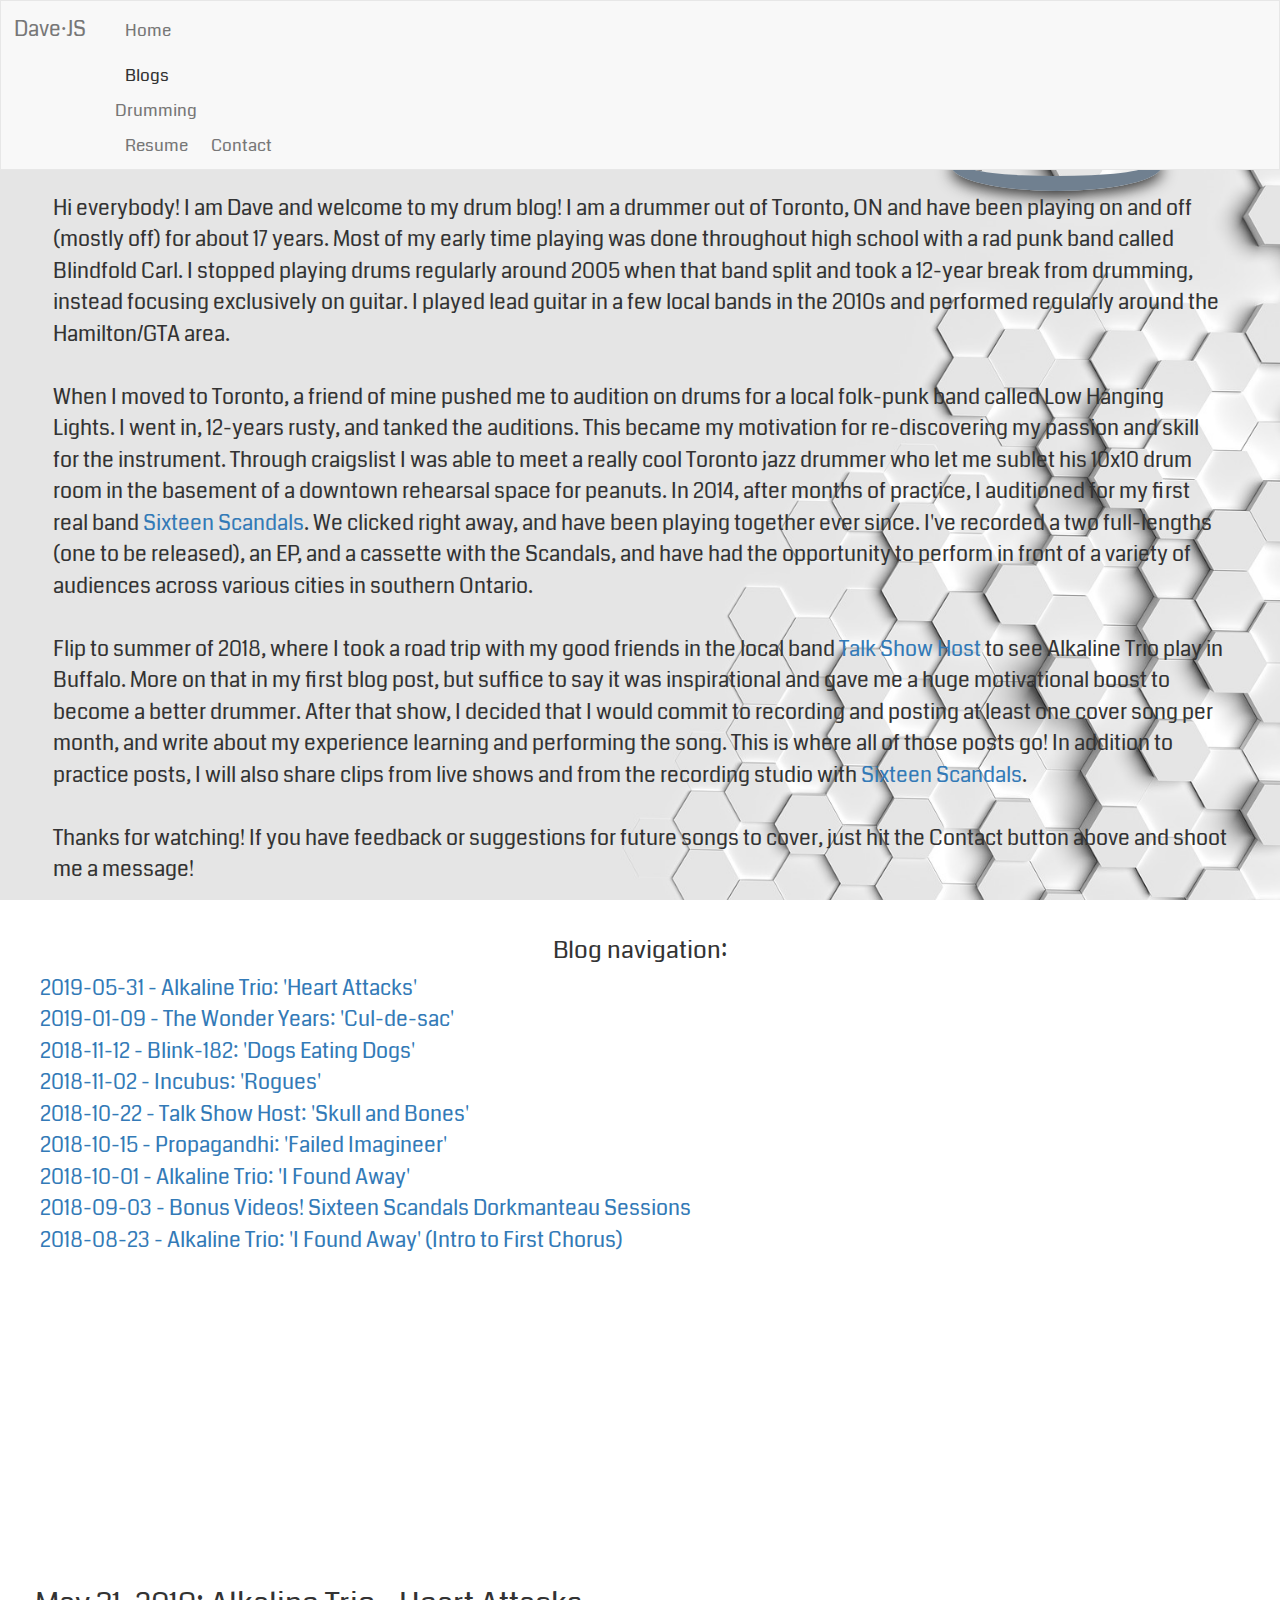
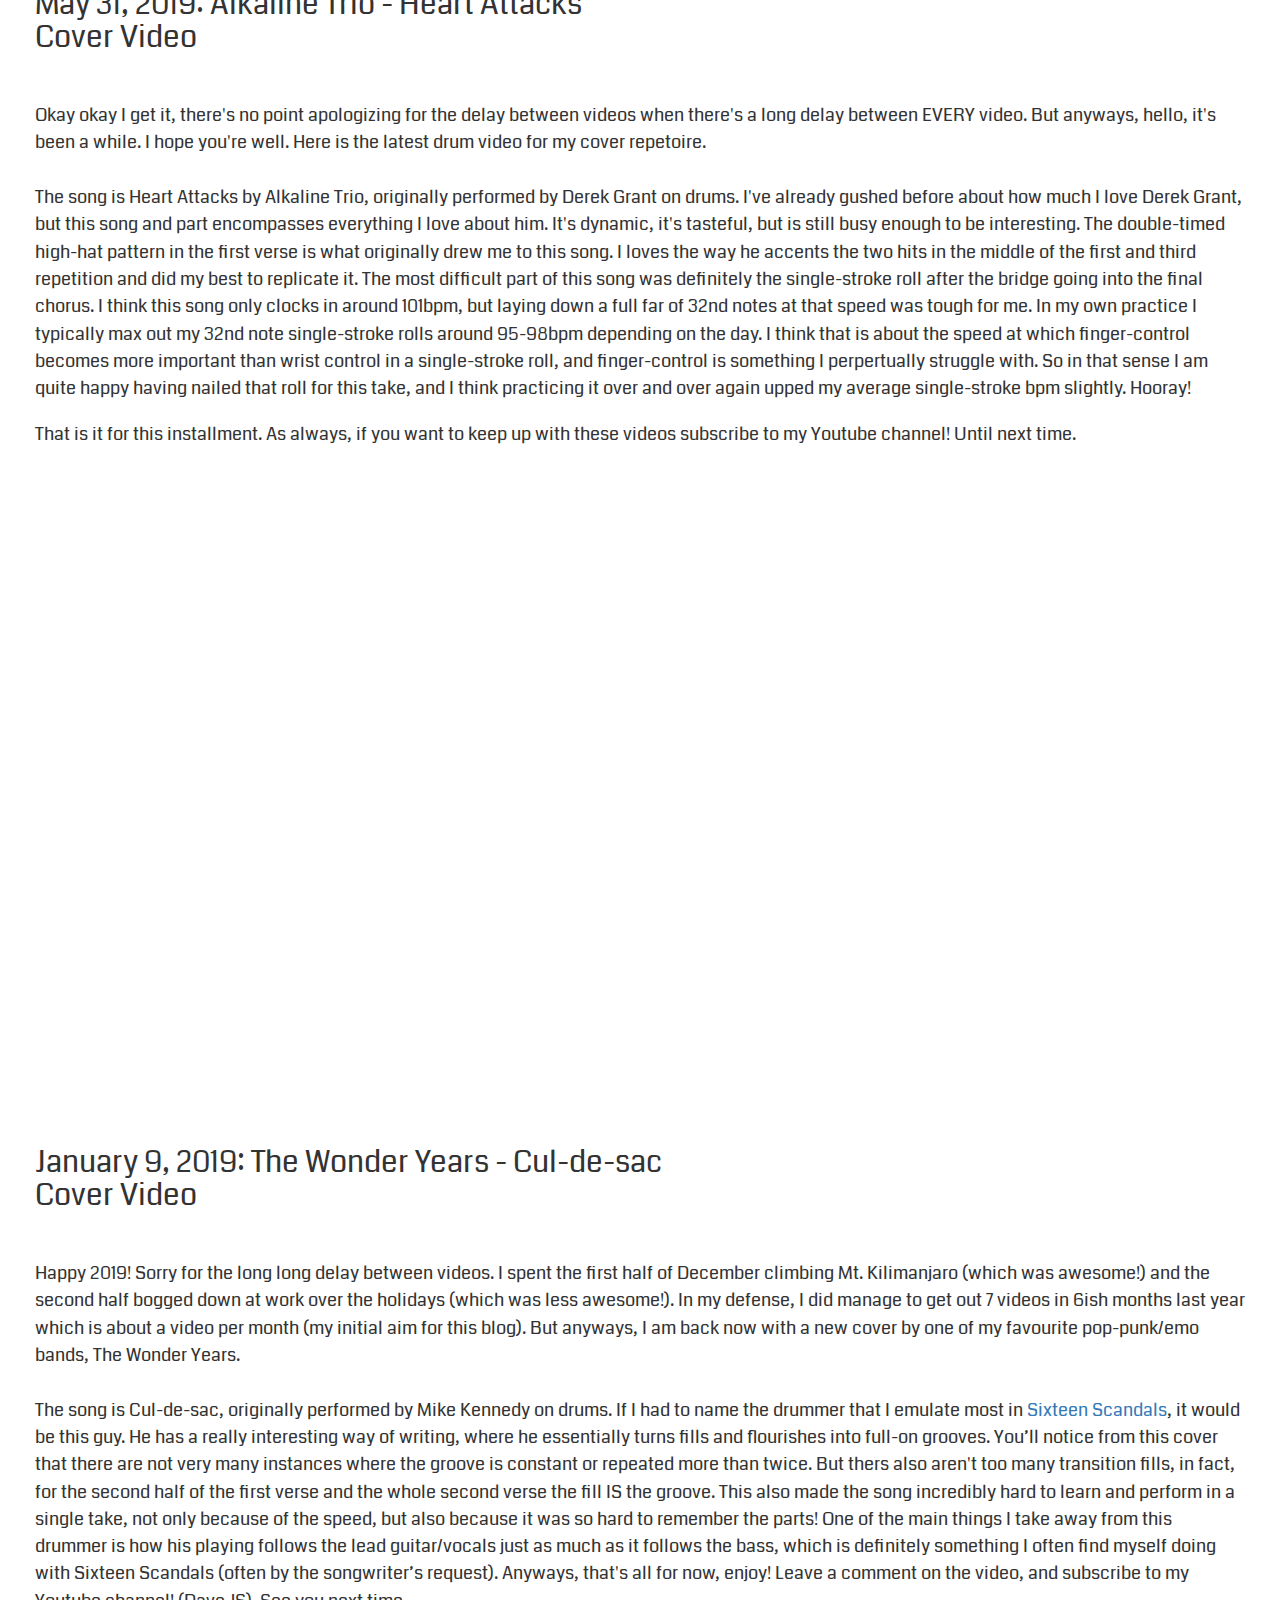
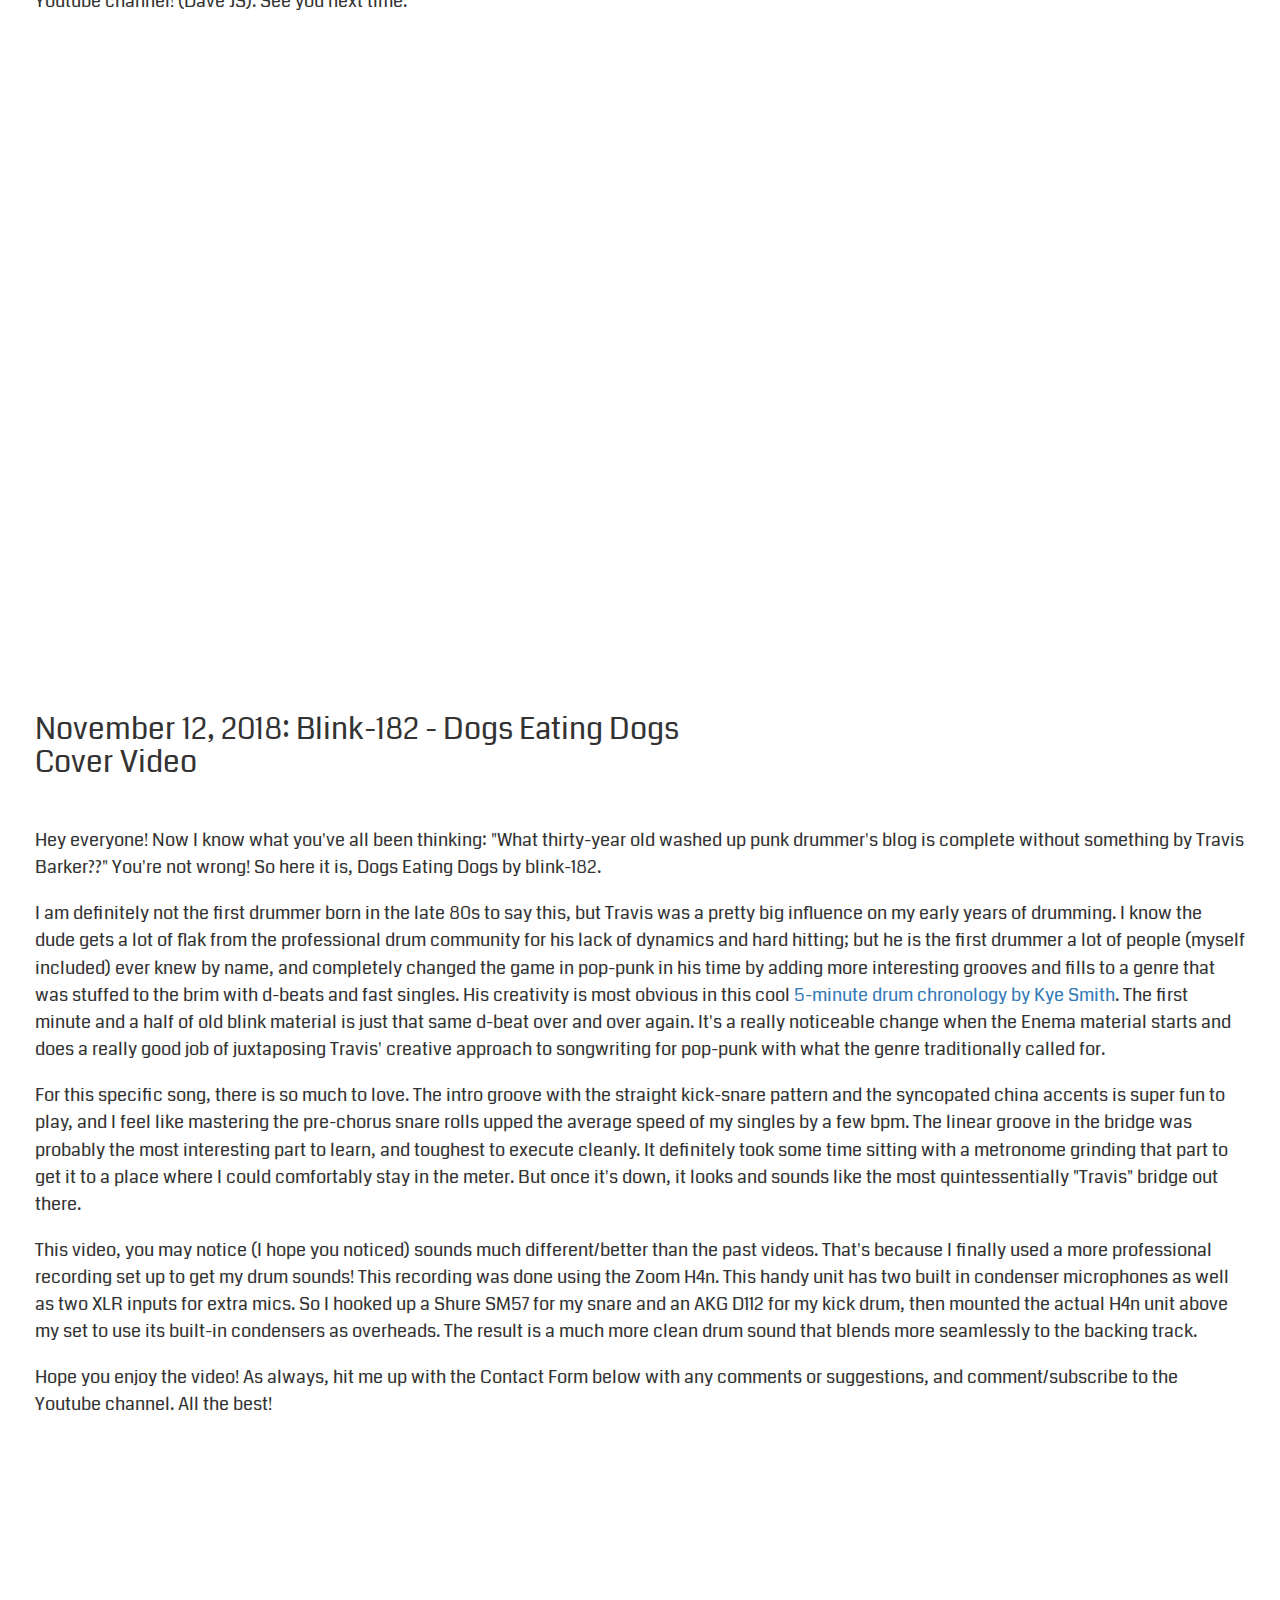
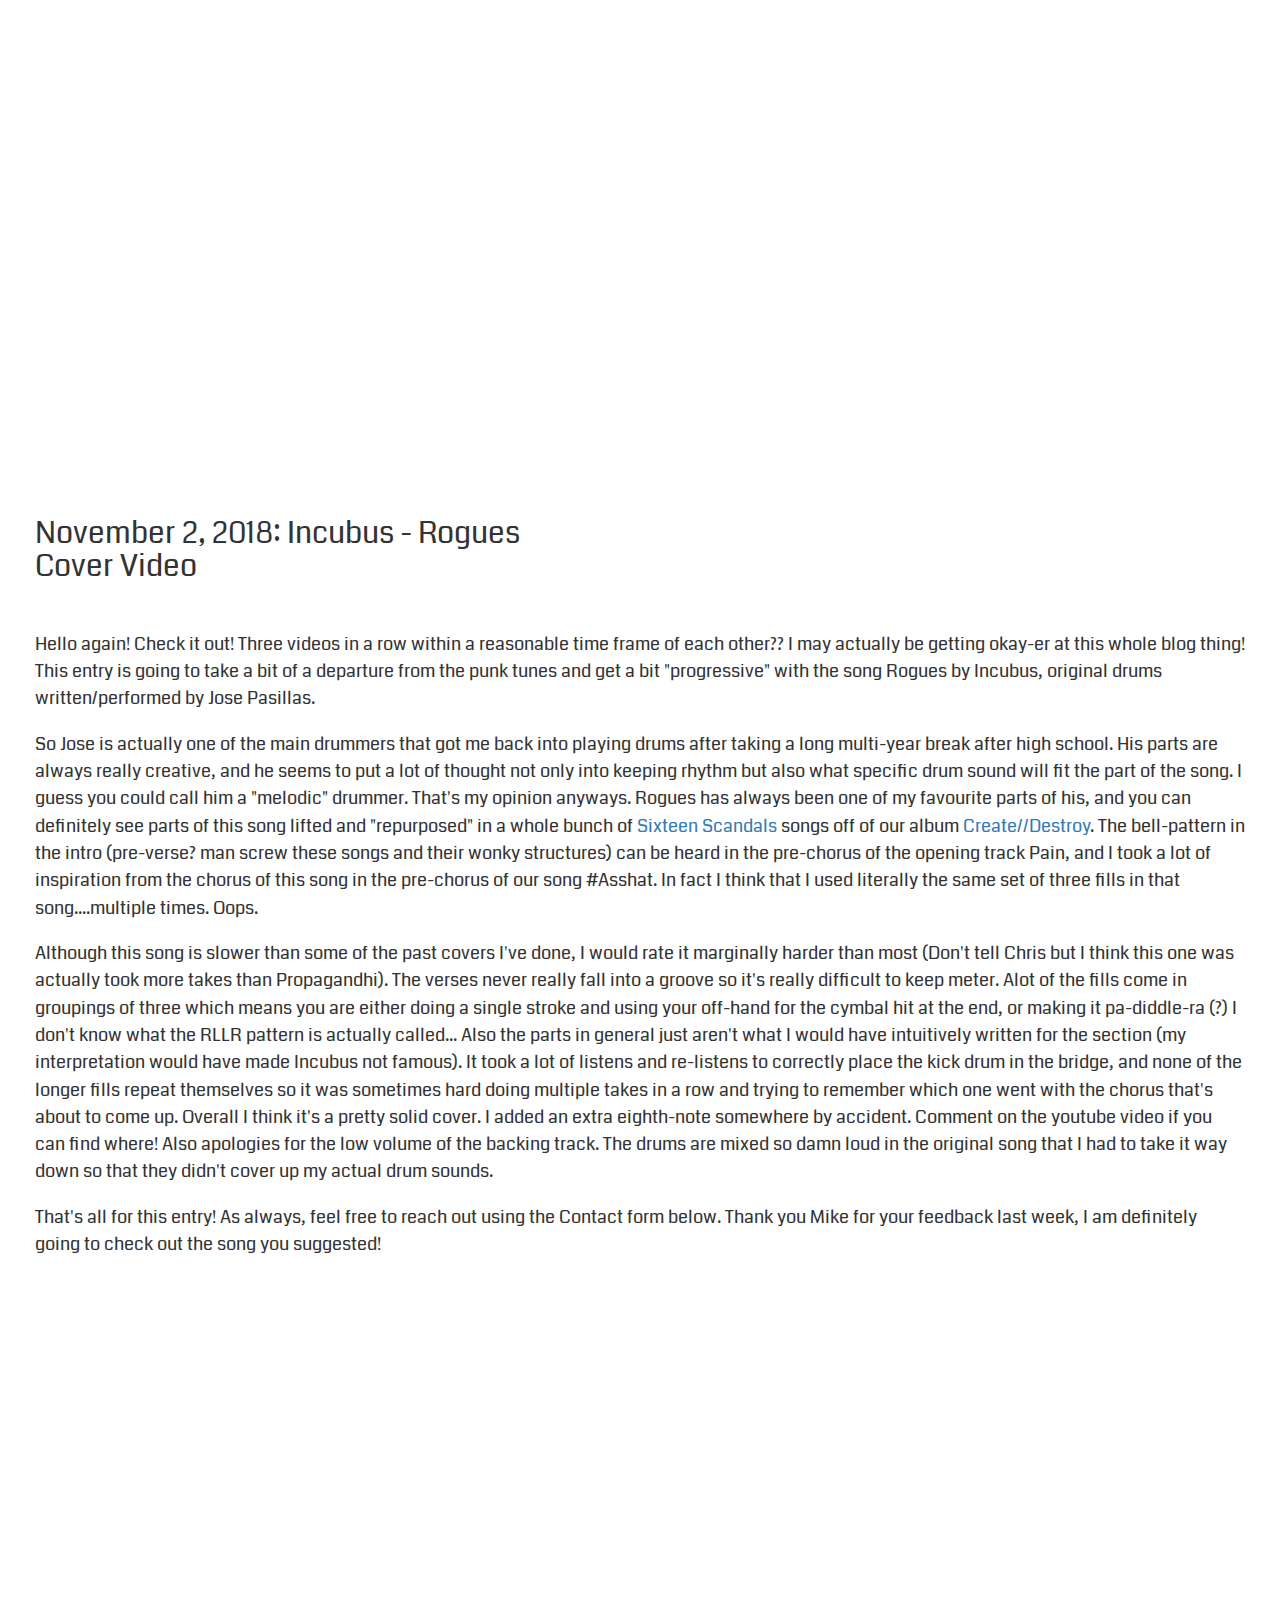
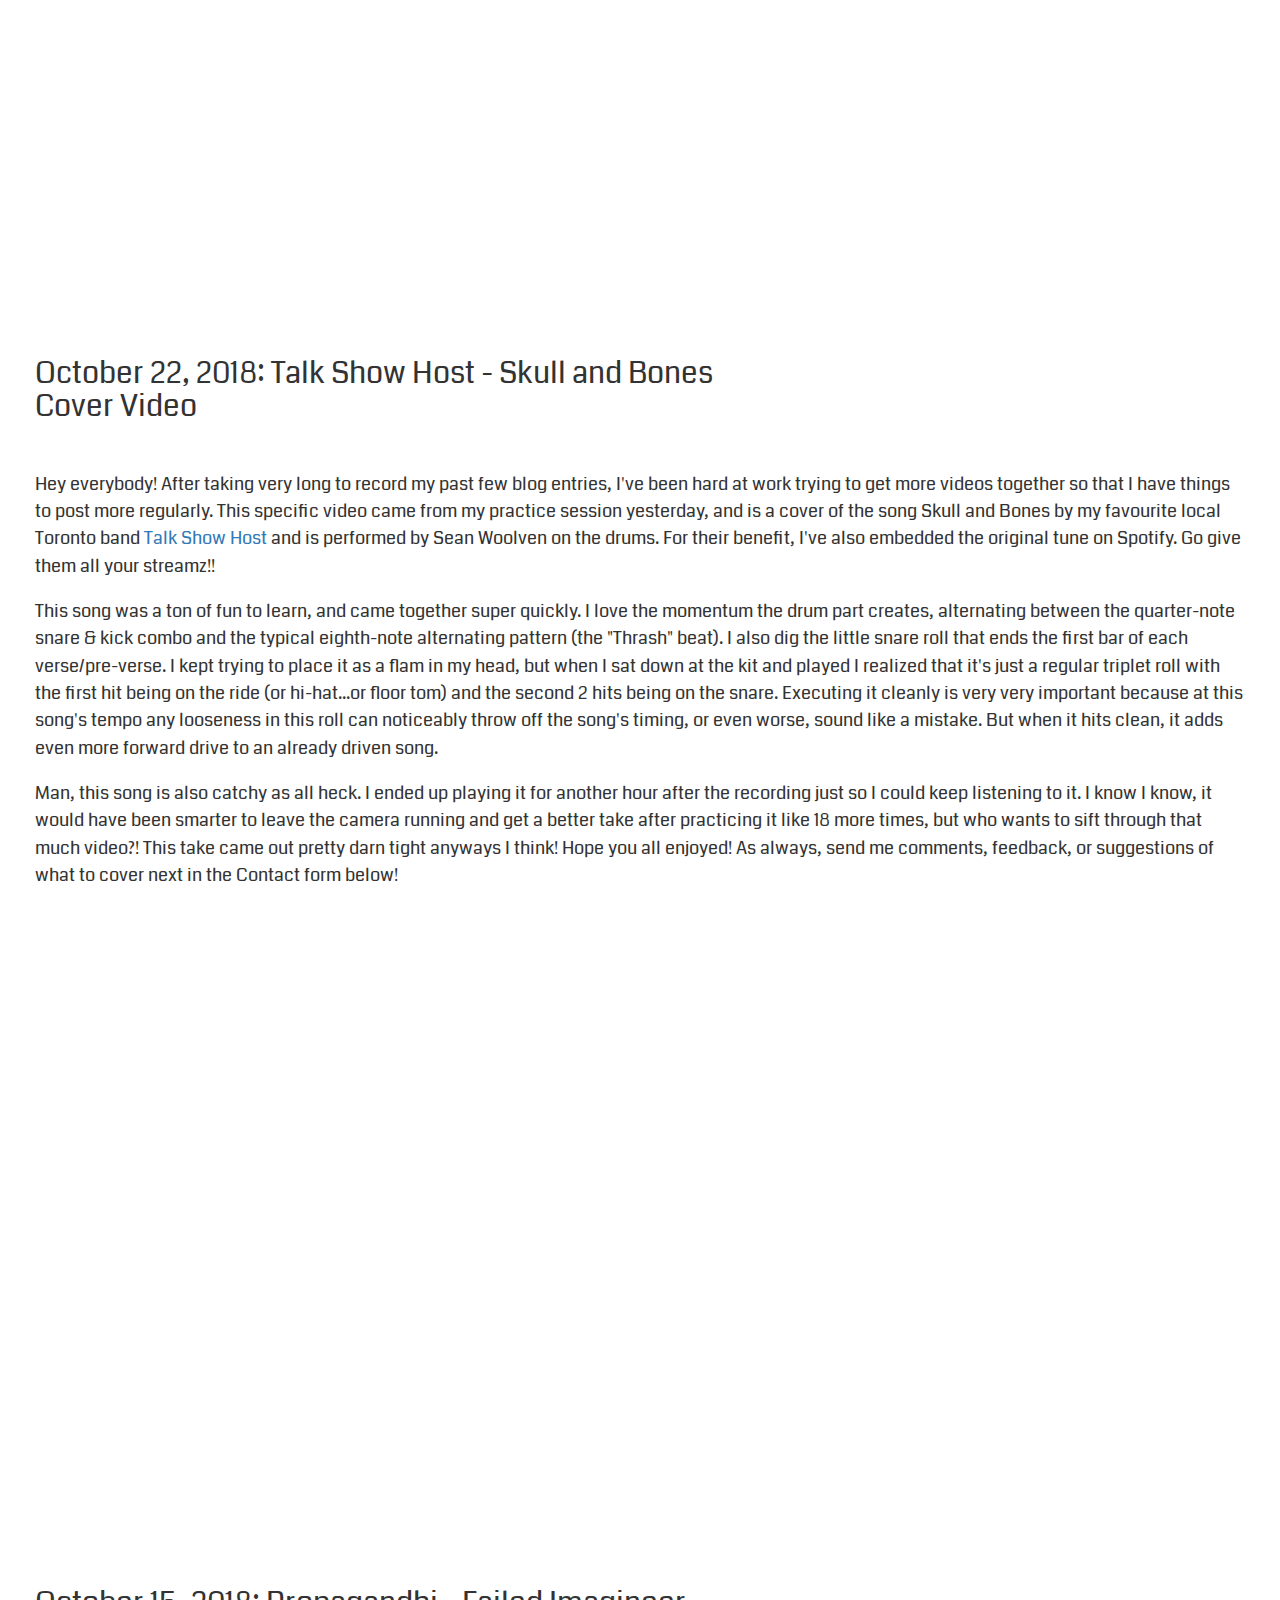
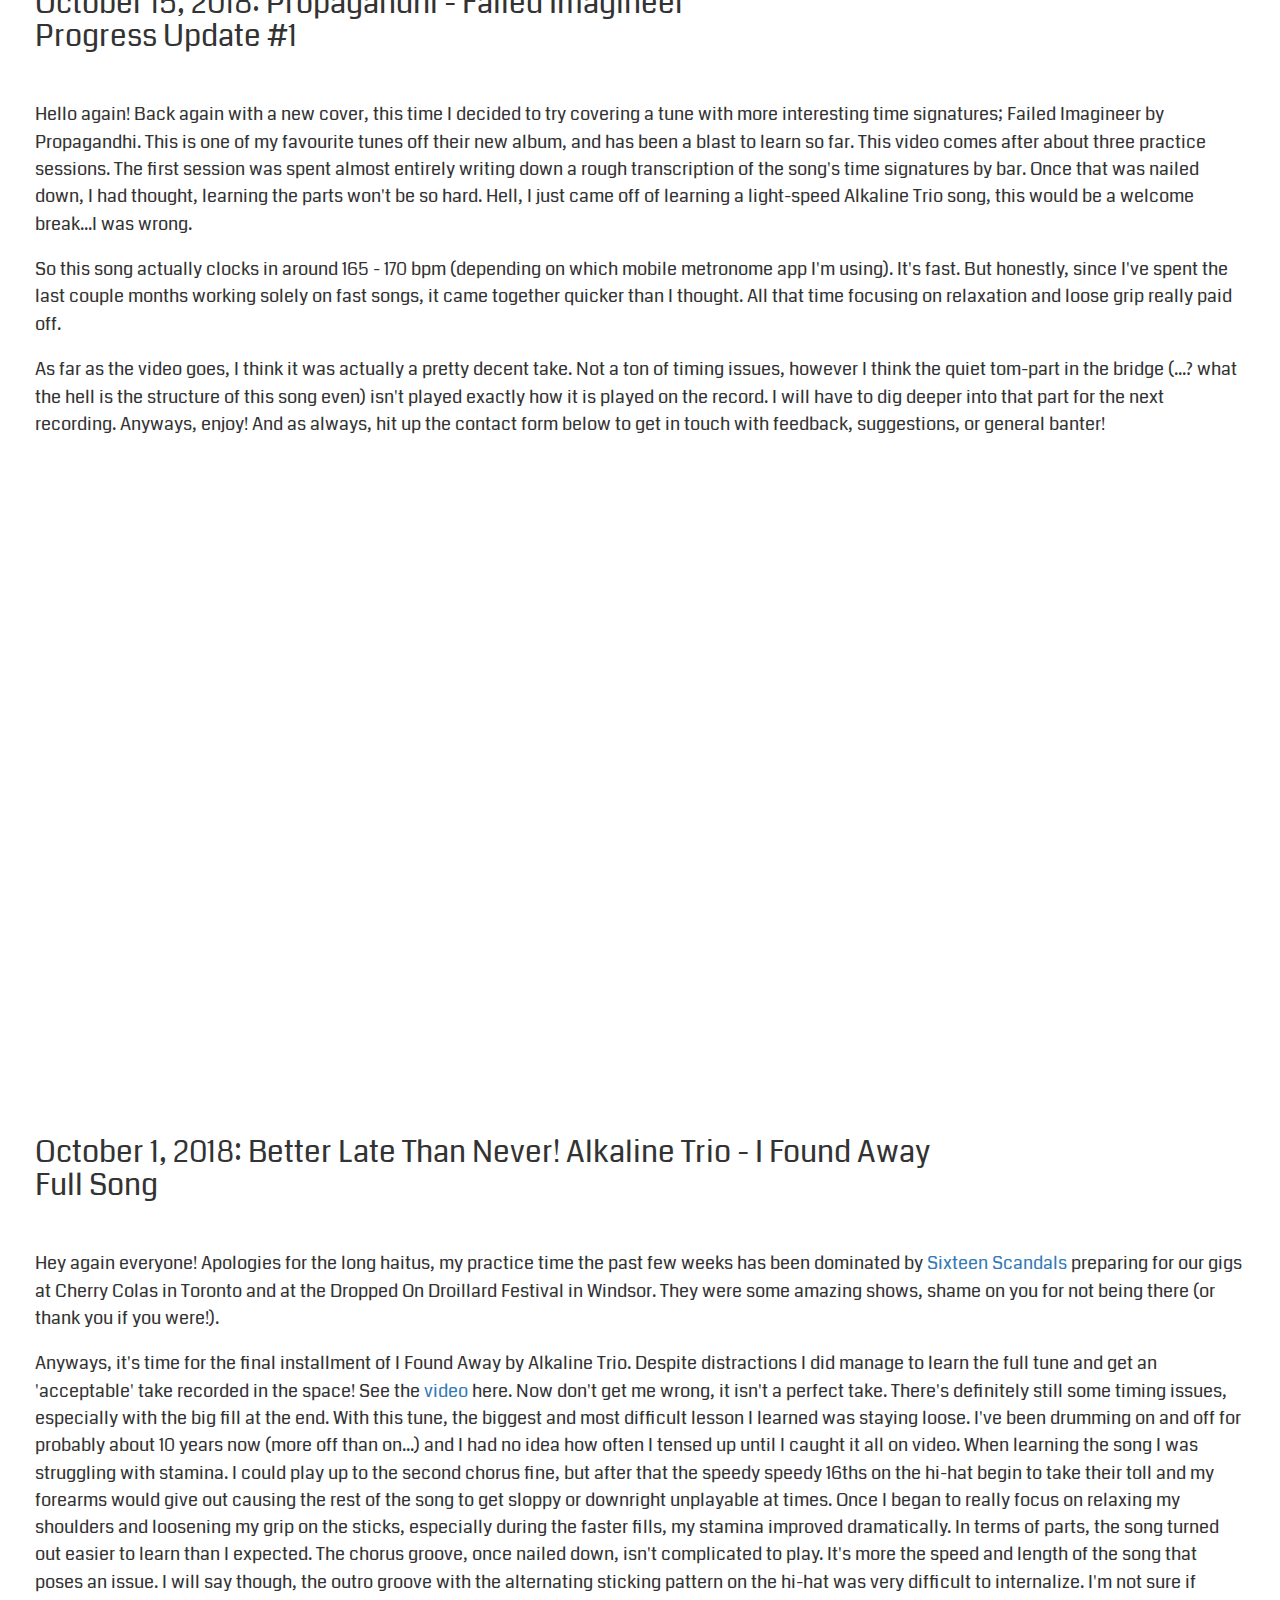
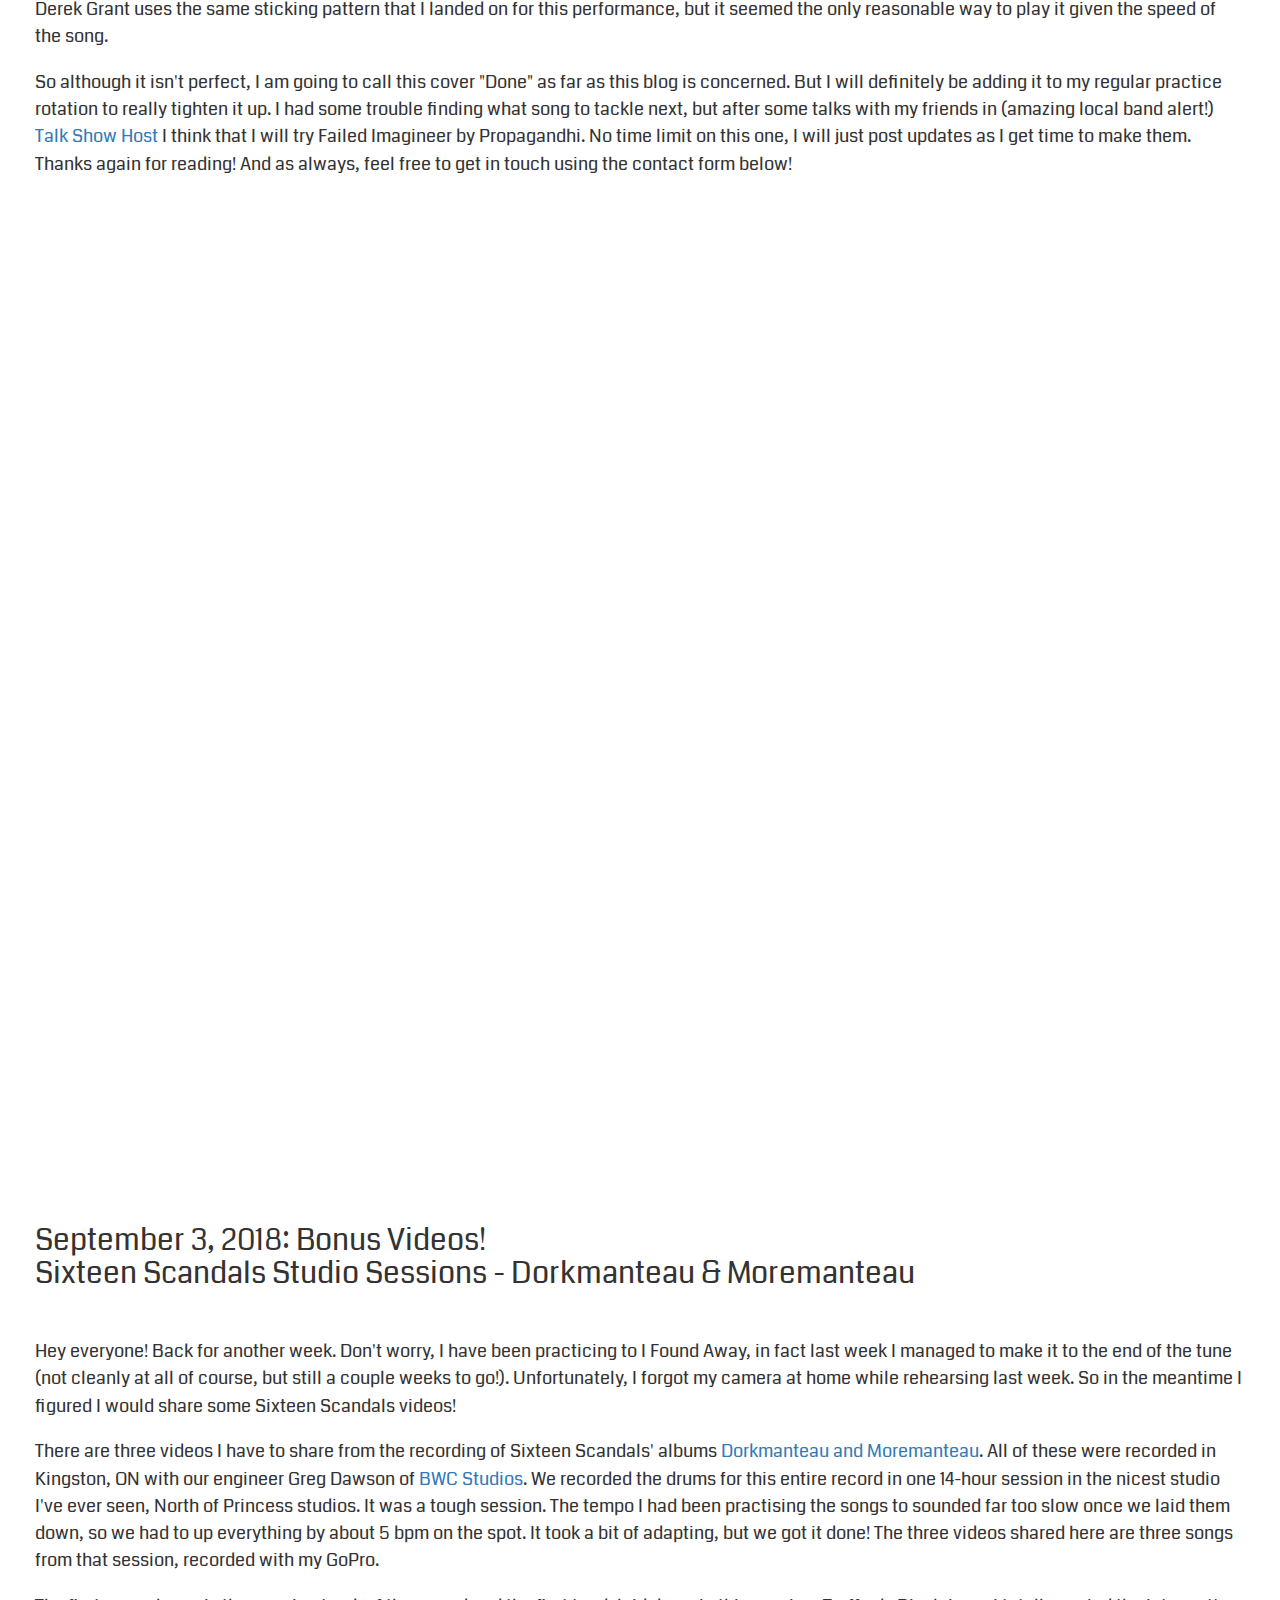
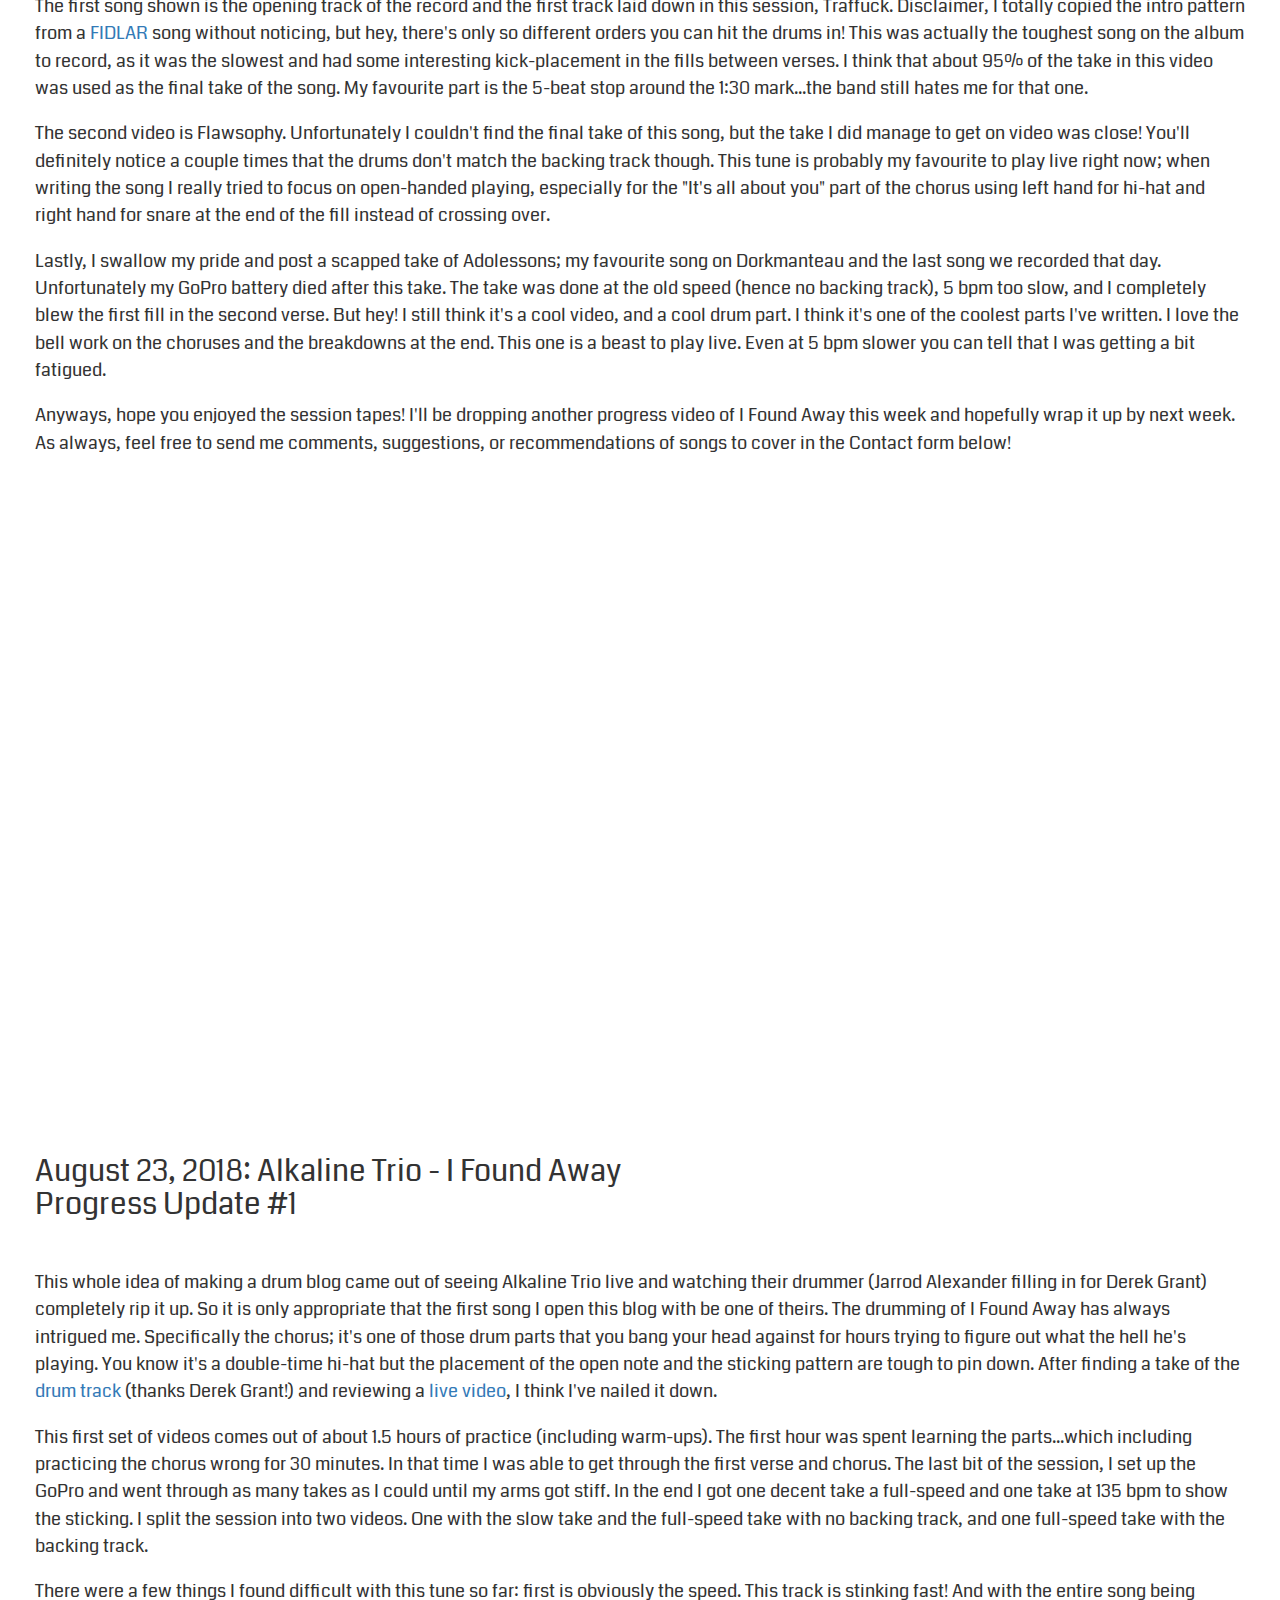
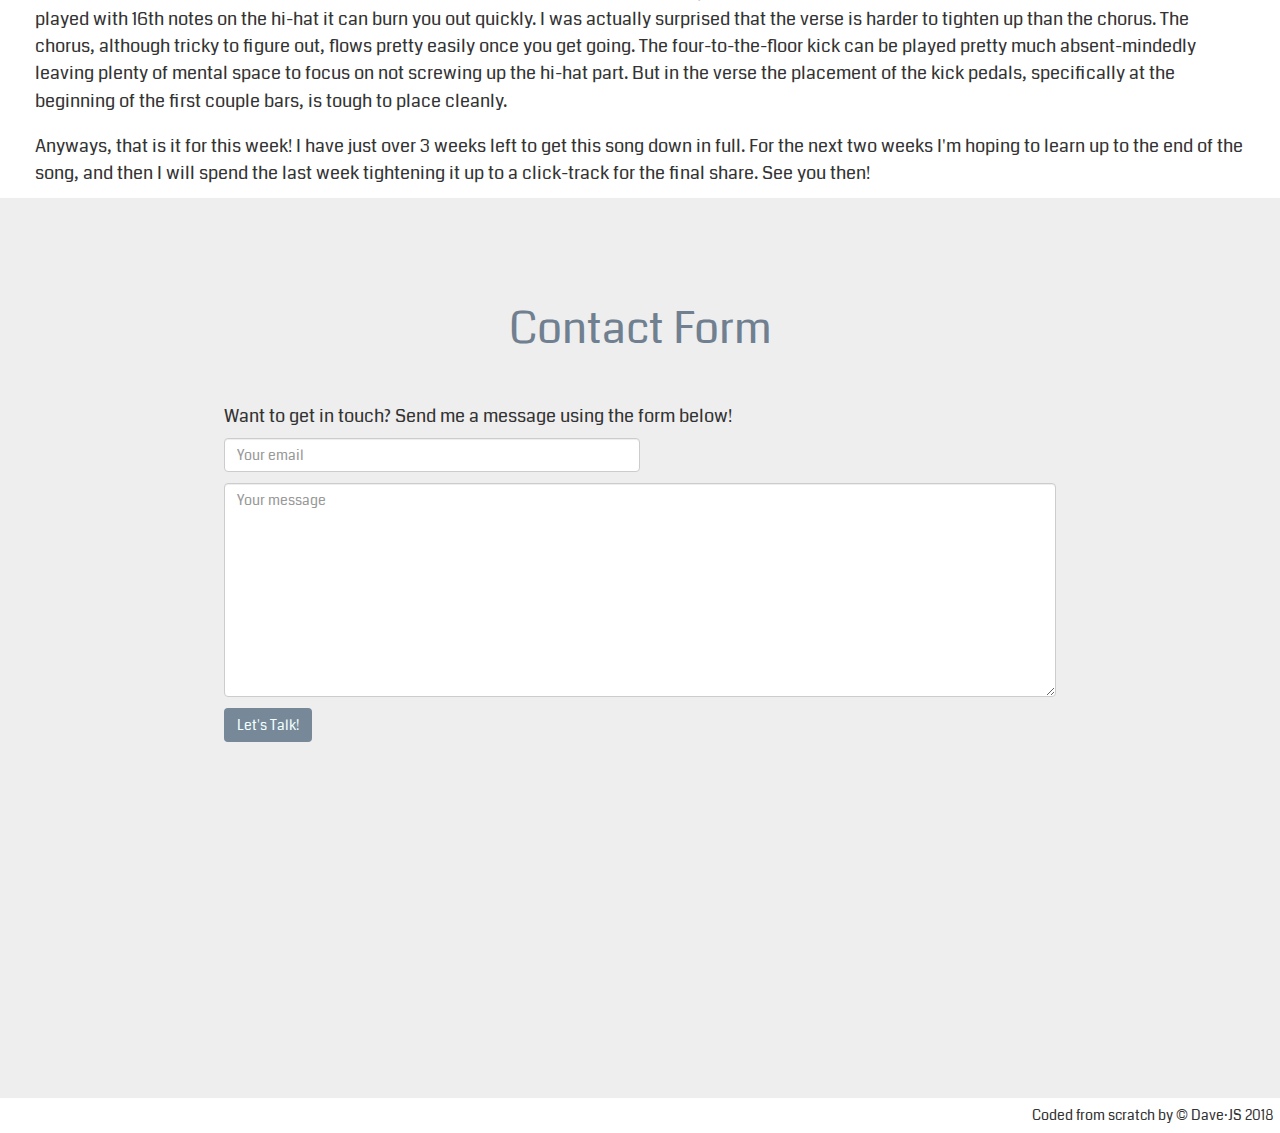
==== commit 0efa1032: "update with may 31 2019 blog" ====
--- a/blogs/drum-blog.html
+++ b/blogs/drum-blog.html
@@ -36,6 +36,7 @@
 			<div class="blog-nav">
 				<h3>Blog navigation:</h3>
 				<ul class="blog-list">
+					<li class="blog-item"><a href="#2019-05-31">2019-05-31 - Alkaline Trio: 'Heart Attacks'</a></li>
 					<li class="blog-item"><a href="#2019-01-09">2019-01-09 - The Wonder Years: 'Cul-de-sac'</a></li>
 					<li class="blog-item"><a href="#2018-11-12">2018-11-12 - Blink-182: 'Dogs Eating Dogs'</a></li>		
 					<li class="blog-item"><a href="#2018-11-02">2018-11-02 - Incubus: 'Rogues'</a></li>		
@@ -47,11 +48,22 @@
 				</ul>
 			</div>
 		</div>
-	</header>  
+	</header>
 	<main>
+		<div class="blog-post" id="2019-05-31">
+			<div class="blog-vids">
+				<iframe class='blog-vid' src="https://www.youtube.com/embed/WxwktjDipCk" width="500" height="300" frameborder="0" webkitallowfullscreen mozallowfullscreen allowfullscreen></iframe>
+			</div>
+			<div class="blog-text">
+				<h2>May 31, 2019:  Alkaline Trio - Heart Attacks<br />Cover Video</h2>
+				<p>Okay okay I get it, there's no point apologizing for the delay between videos when there's a long delay between EVERY video.  But anyways, hello, it's been a while.  I hope you're well.  Here is the latest drum video for my cover repetoire.<br /><br />
+				The song is Heart Attacks by Alkaline Trio, originally performed by Derek Grant on drums.  I've already gushed before about how much I love Derek Grant, but this song and part encompasses everything I love about him.  It's dynamic, it's tasteful, but is still busy enough to be interesting.  The double-timed high-hat pattern in the first verse is what originally drew me to this song.  I loves the way he accents the two hits in the middle of the first and third repetition and did my best to replicate it.  The most difficult part of this song was definitely the single-stroke roll after the bridge going into the final chorus.  I think this song only clocks in around 101bpm, but laying down a full far of 32nd notes at that speed was tough for me.  In my own practice I typically max out my 32nd note single-stroke rolls around 95-98bpm depending on the day.  I think that is about the speed at which finger-control becomes more important than wrist control in a single-stroke roll, and finger-control is something I perpertually struggle with.  So in that sense I am quite happy having nailed that roll for this take, and I think practicing it over and over again upped my average single-stroke bpm slightly.  Hooray!</p>
+				<p>That is it for this installment.  As always, if you want to keep up with these videos subscribe to my Youtube channel!  Until next time.</p>
+			</div>
+		</div>
 		<div class="blog-post" id="2019-01-09">
 			<div class="blog-vids">
-				<iframe class='blog-vid' src="https://www.youtube.com/embed/5ZBOES9IiLQ" width="500" height="300" frameborder="0" webkitallowfullscreen mozallowfullscreen allowfullscreen></iframe>
+				<iframe class='blog-vid' src="https://player.vimeo.com/video/310330567" width="500" height="300" frameborder="0" webkitallowfullscreen mozallowfullscreen allowfullscreen></iframe>
 			</div>
 			<div class="blog-text">
 				<h2>January 9, 2019:  The Wonder Years - Cul-de-sac<br />Cover Video</h2>
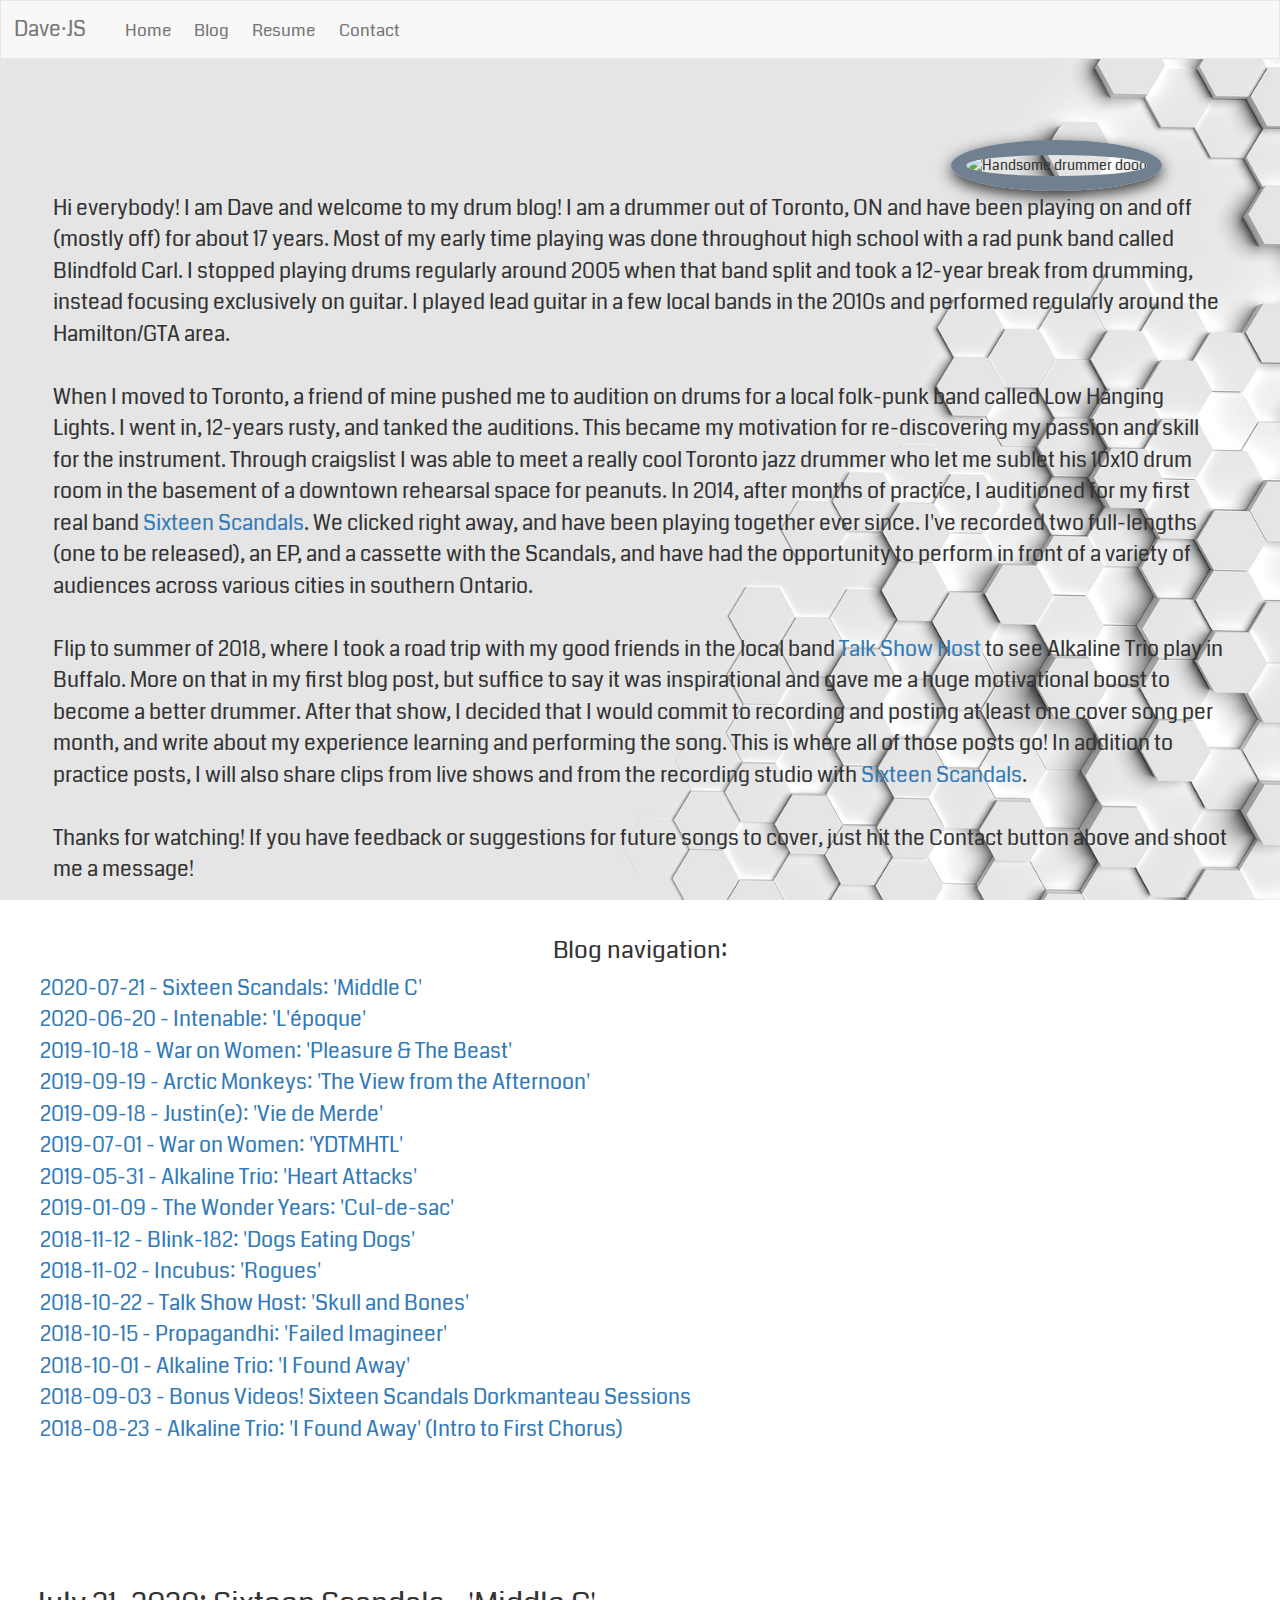
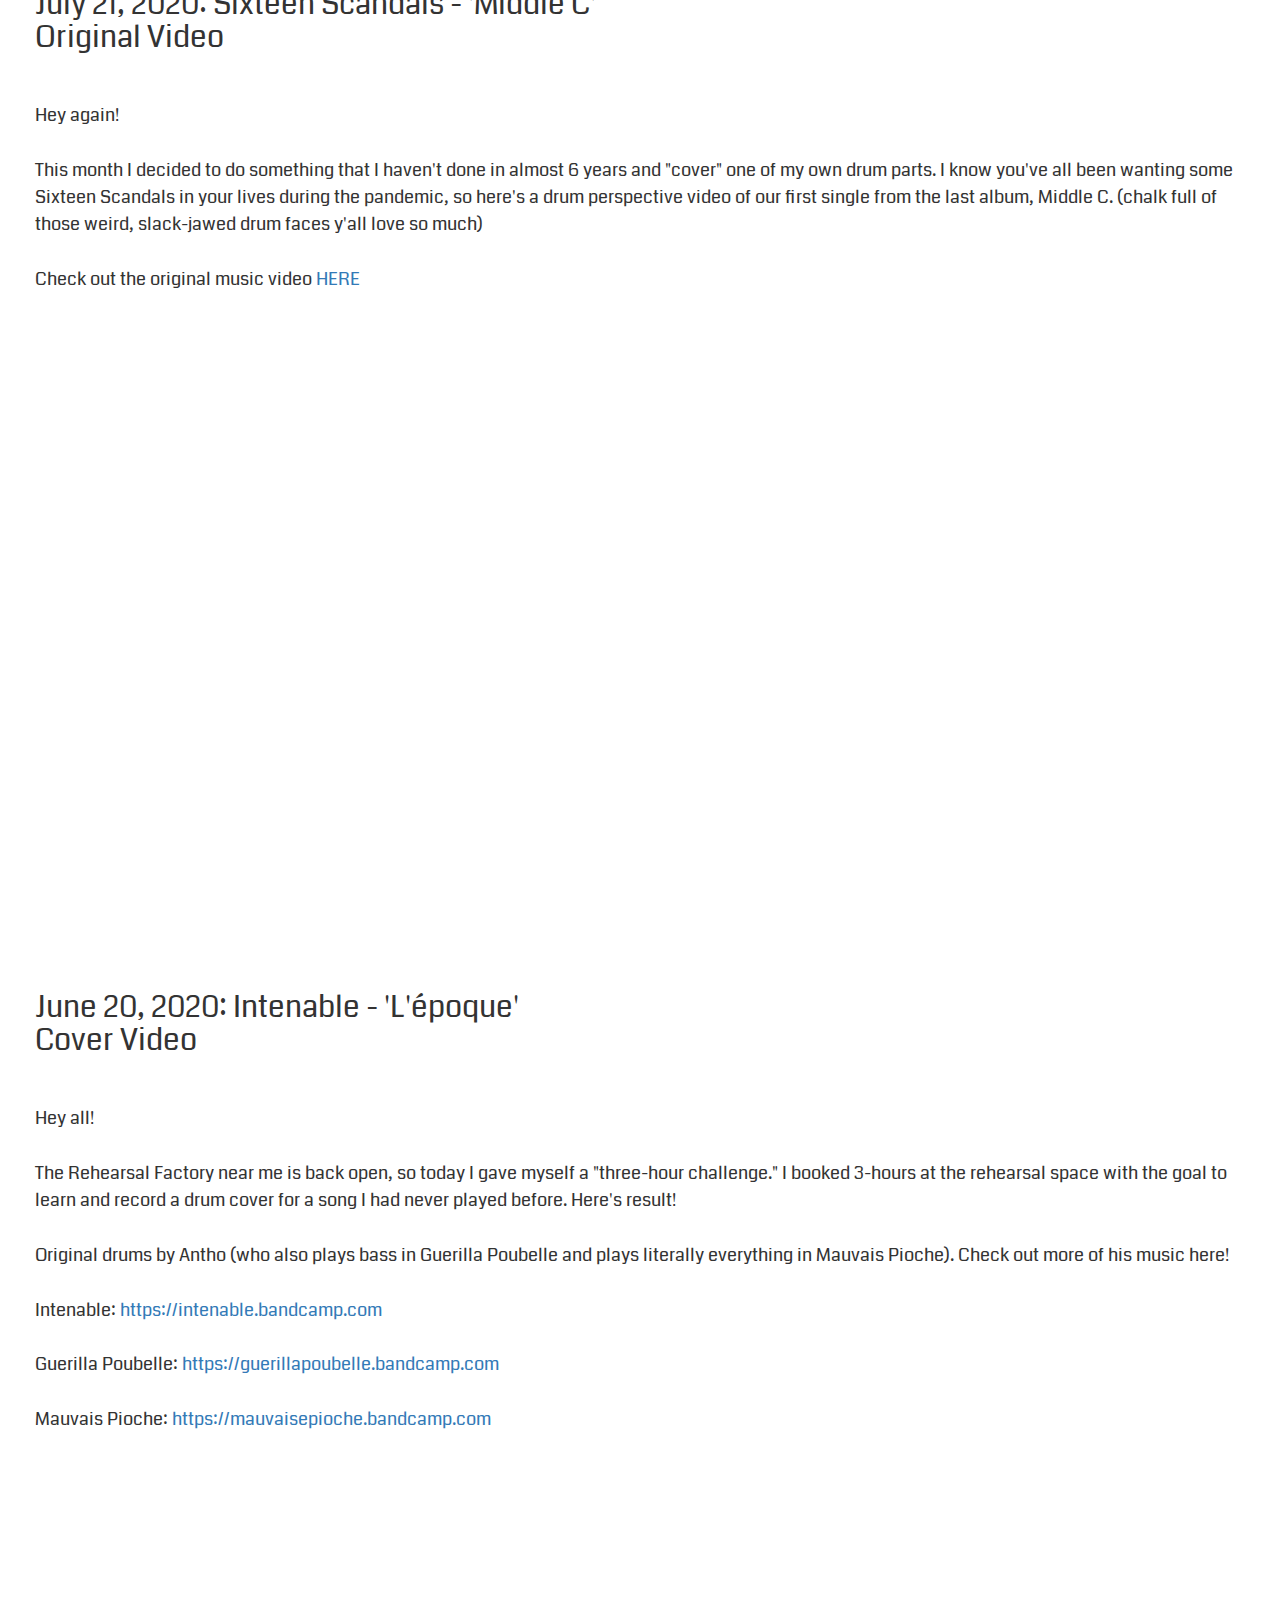
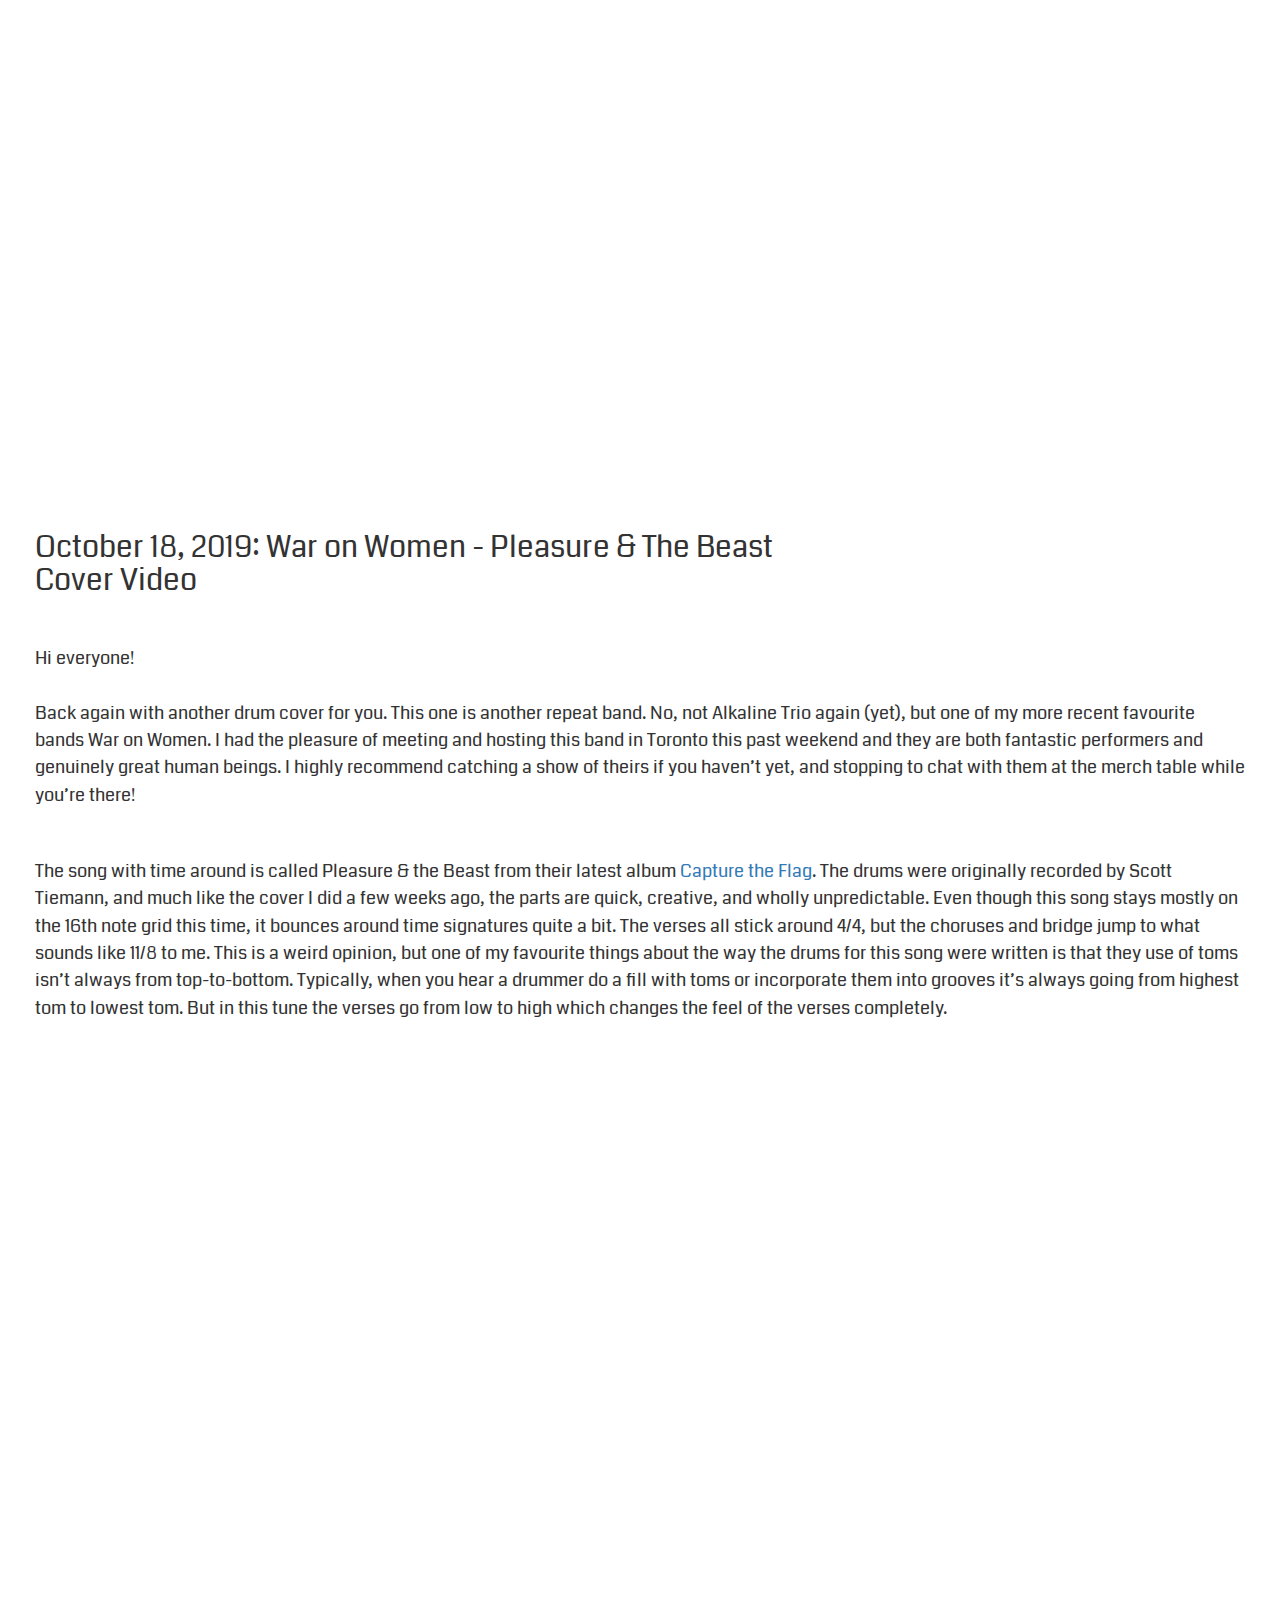
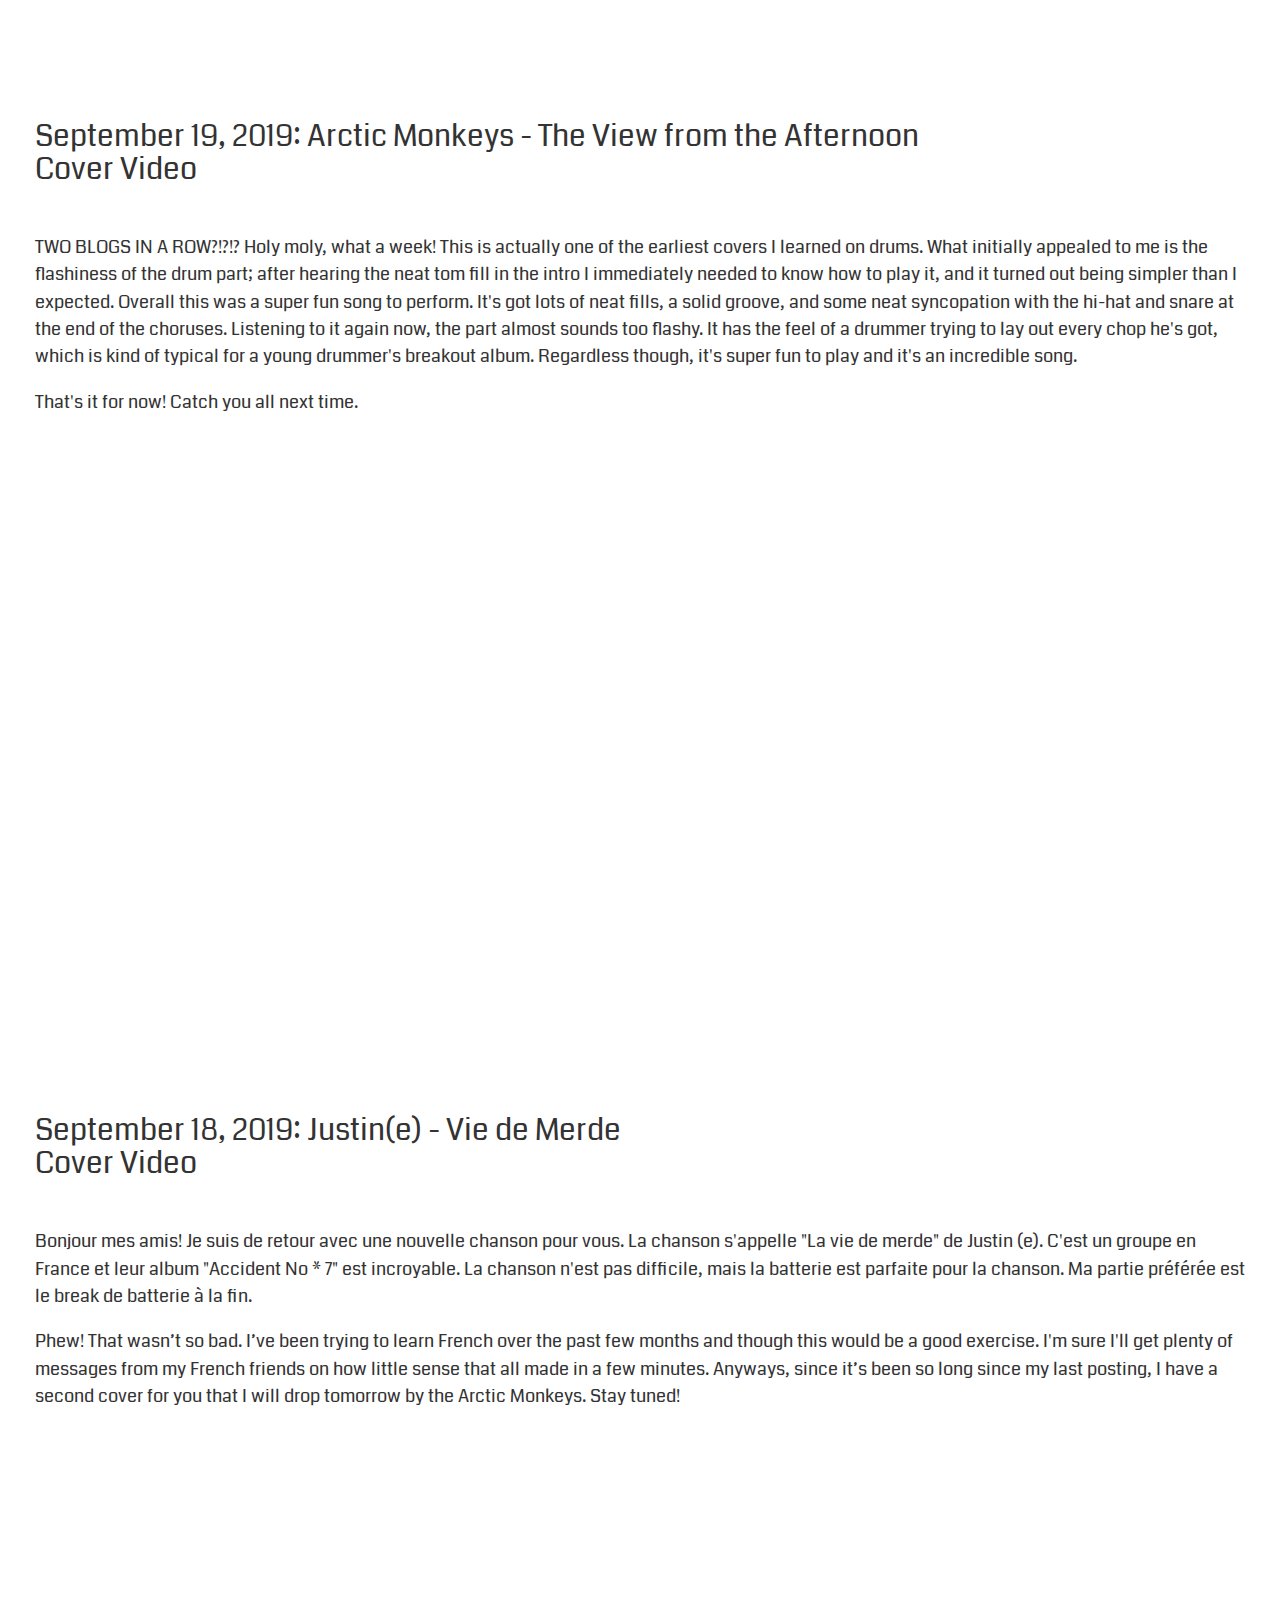
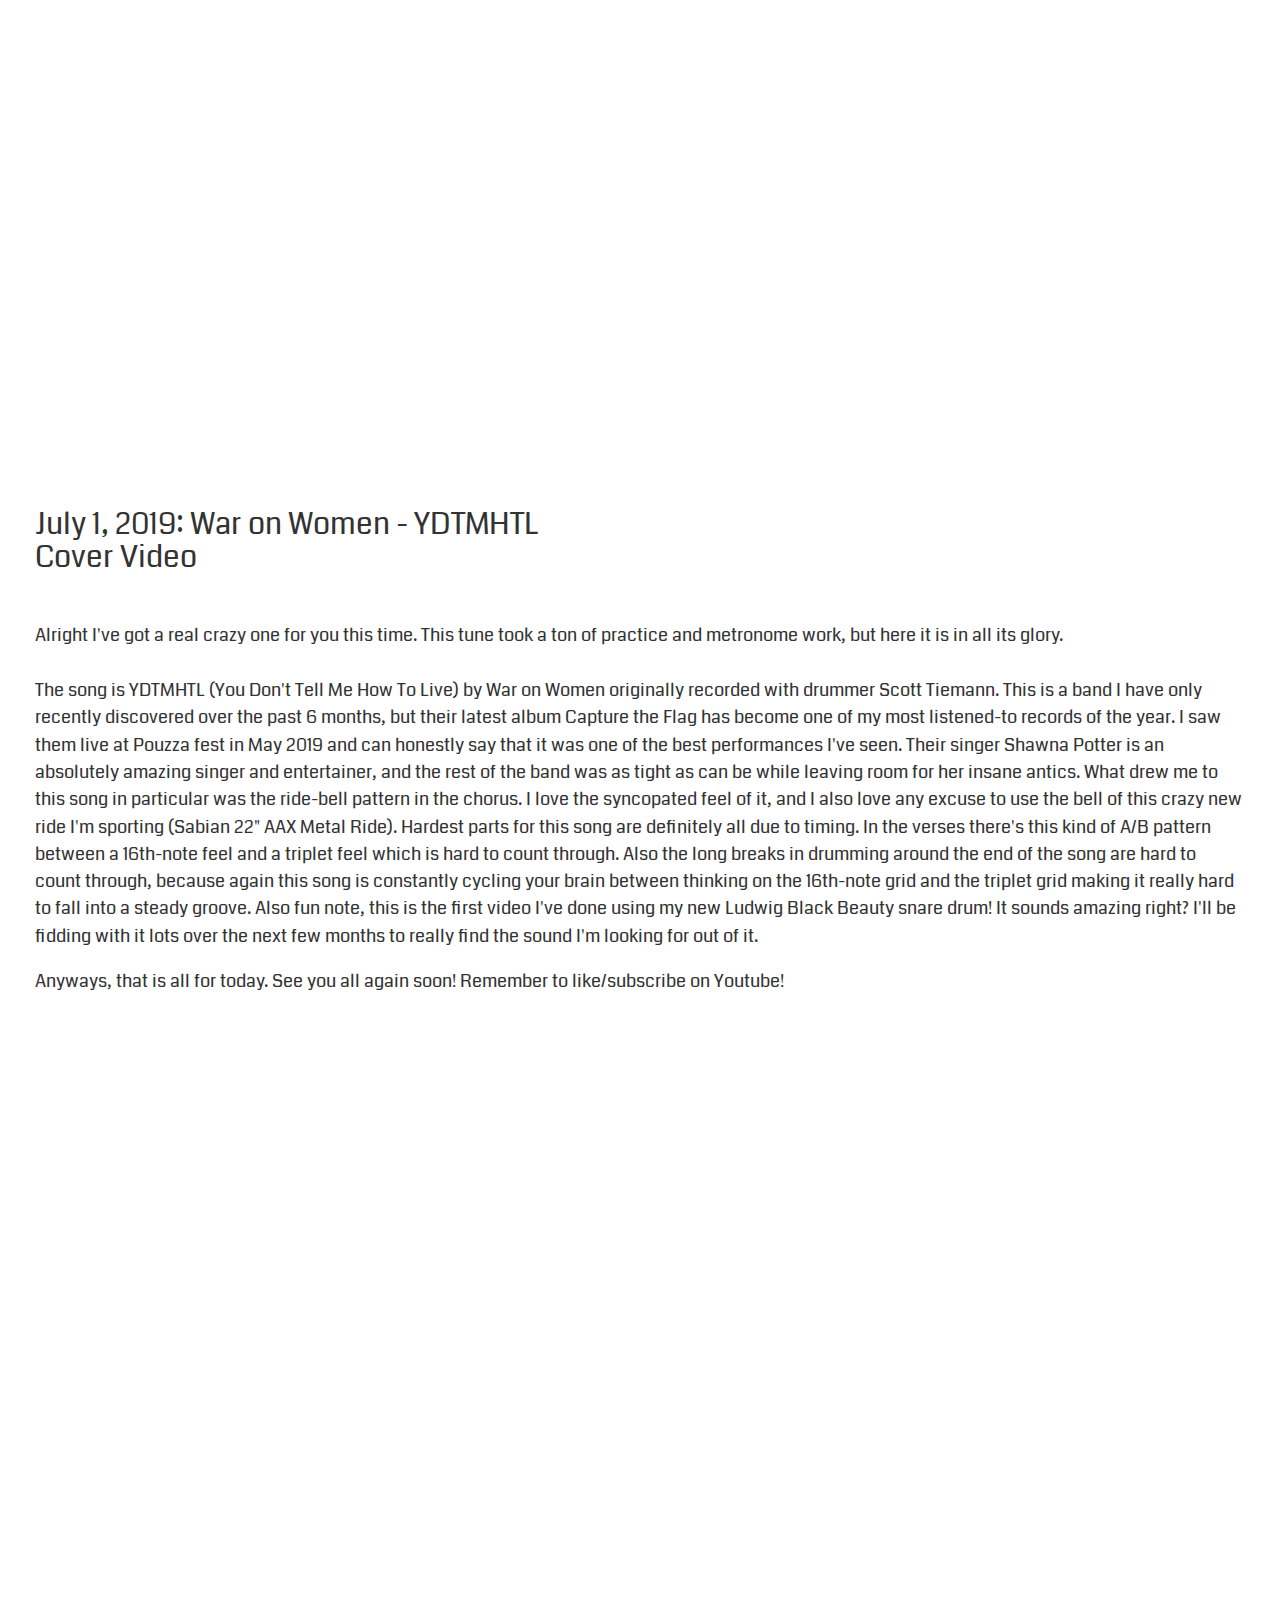
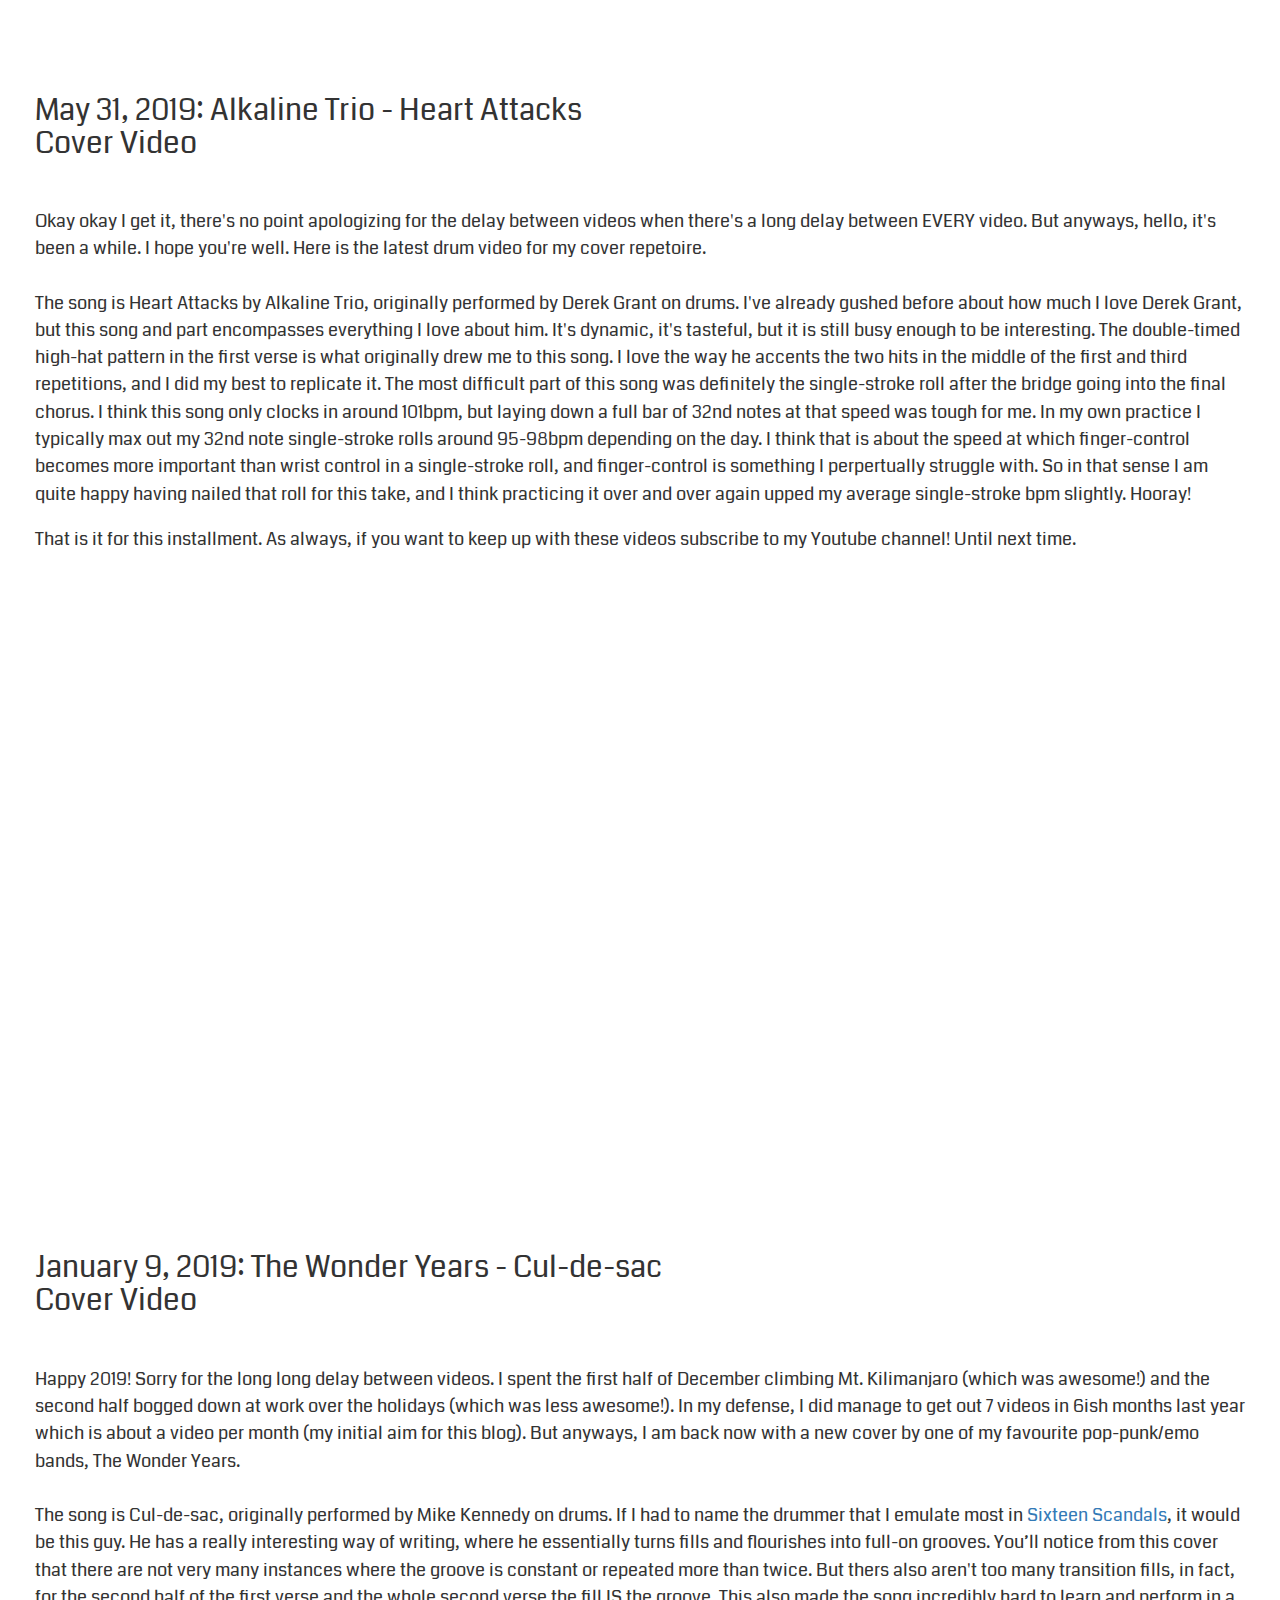
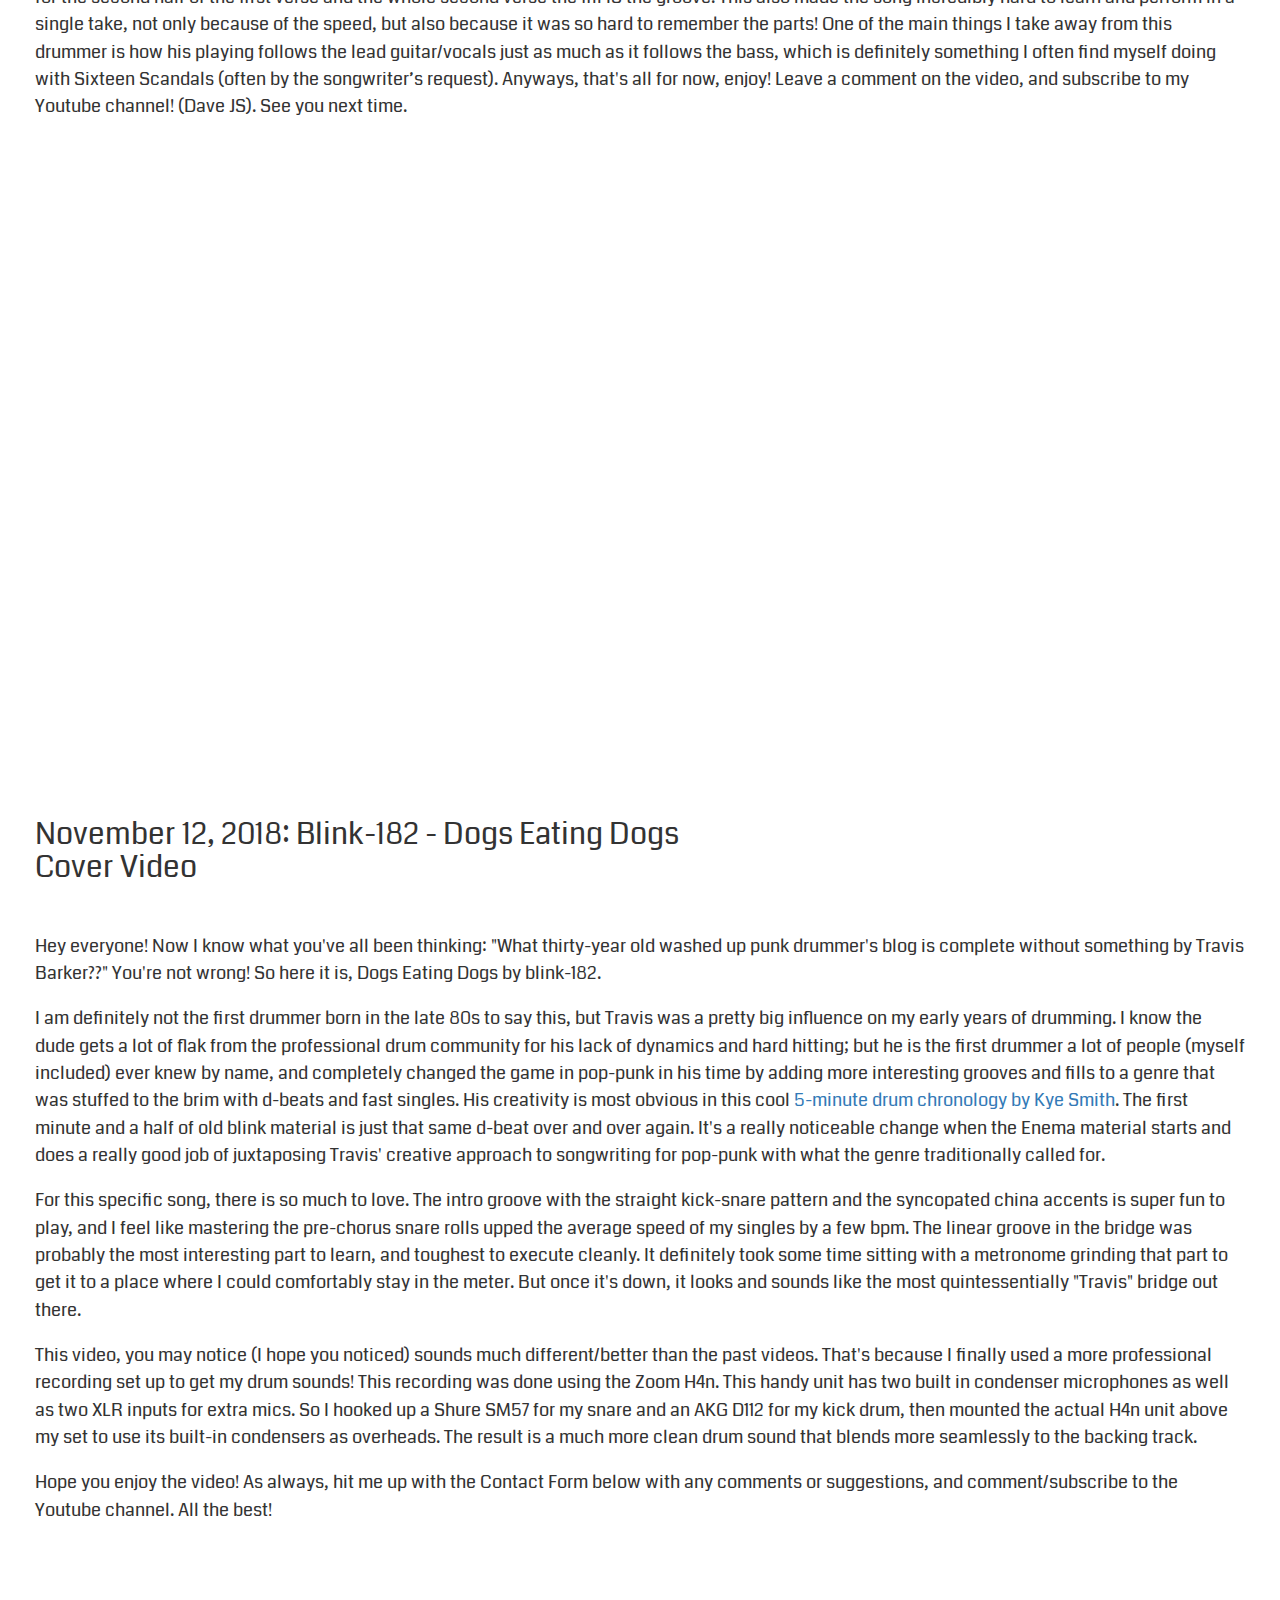
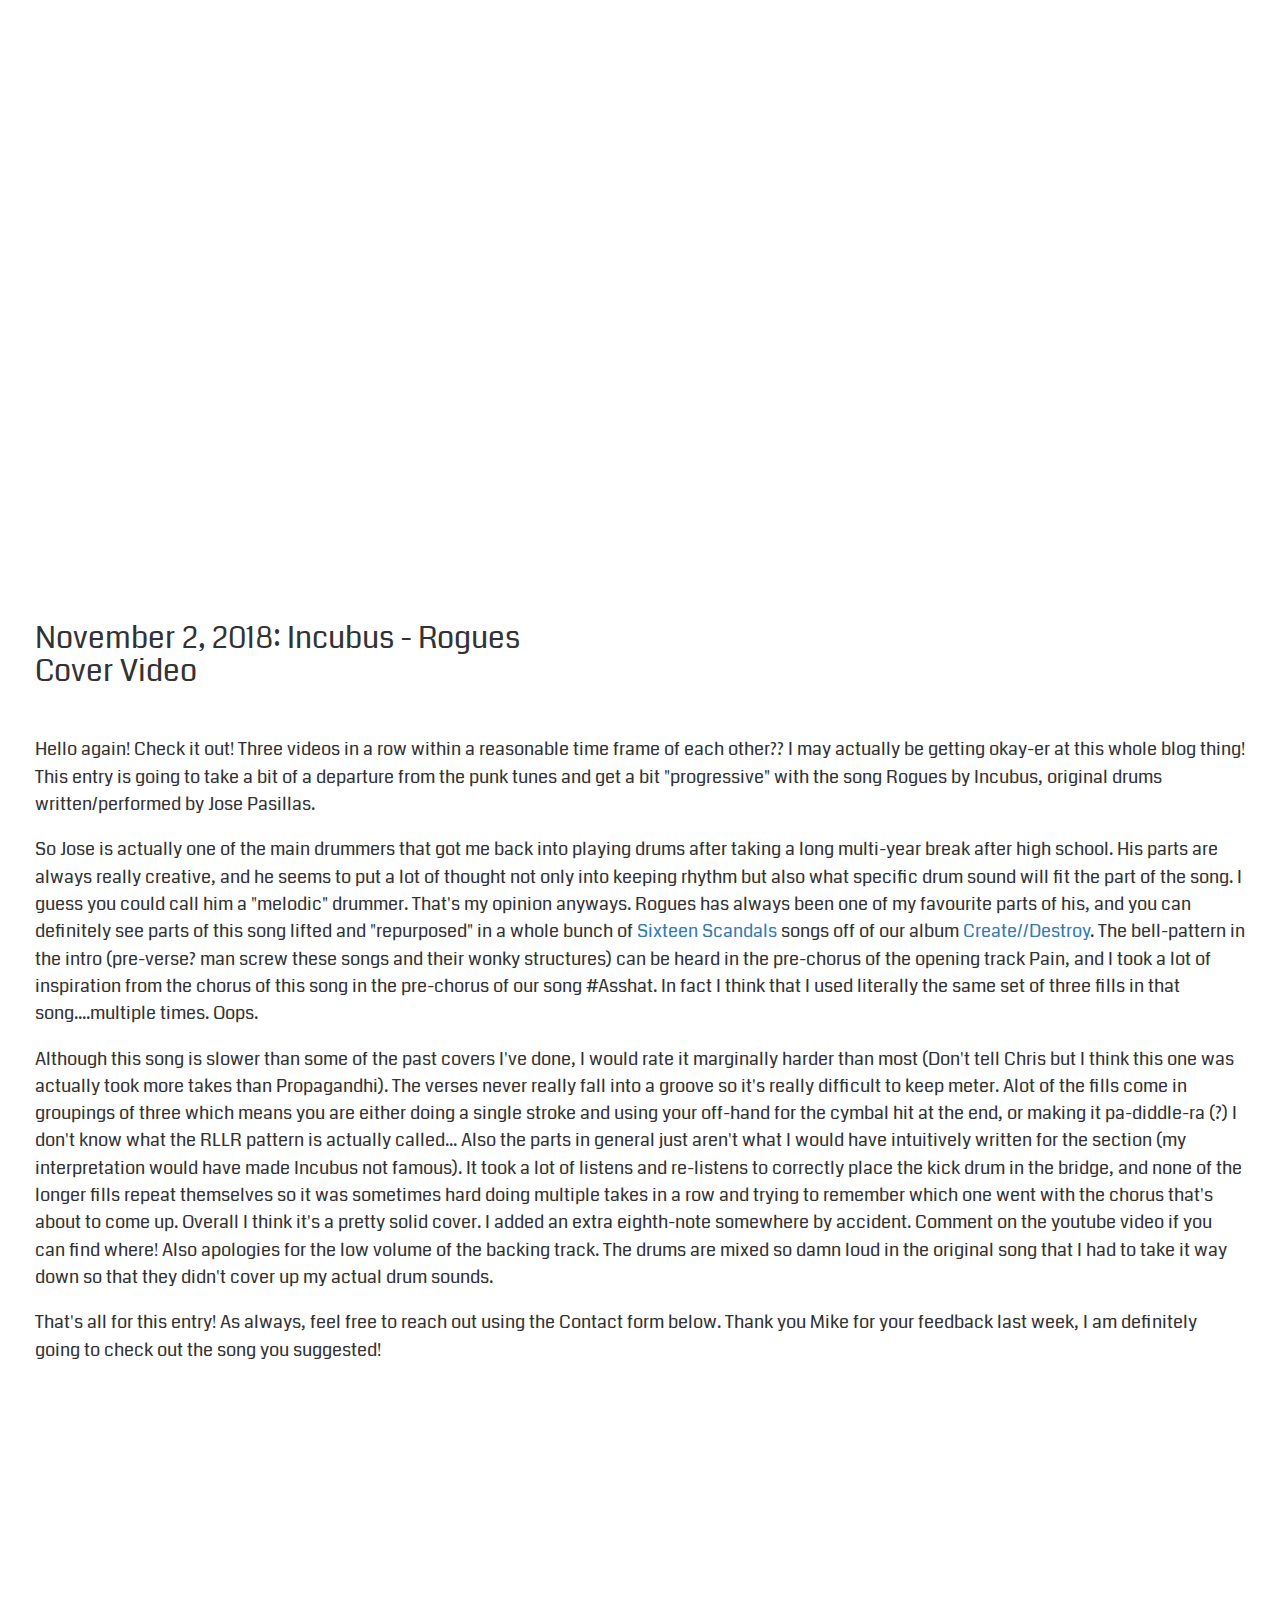
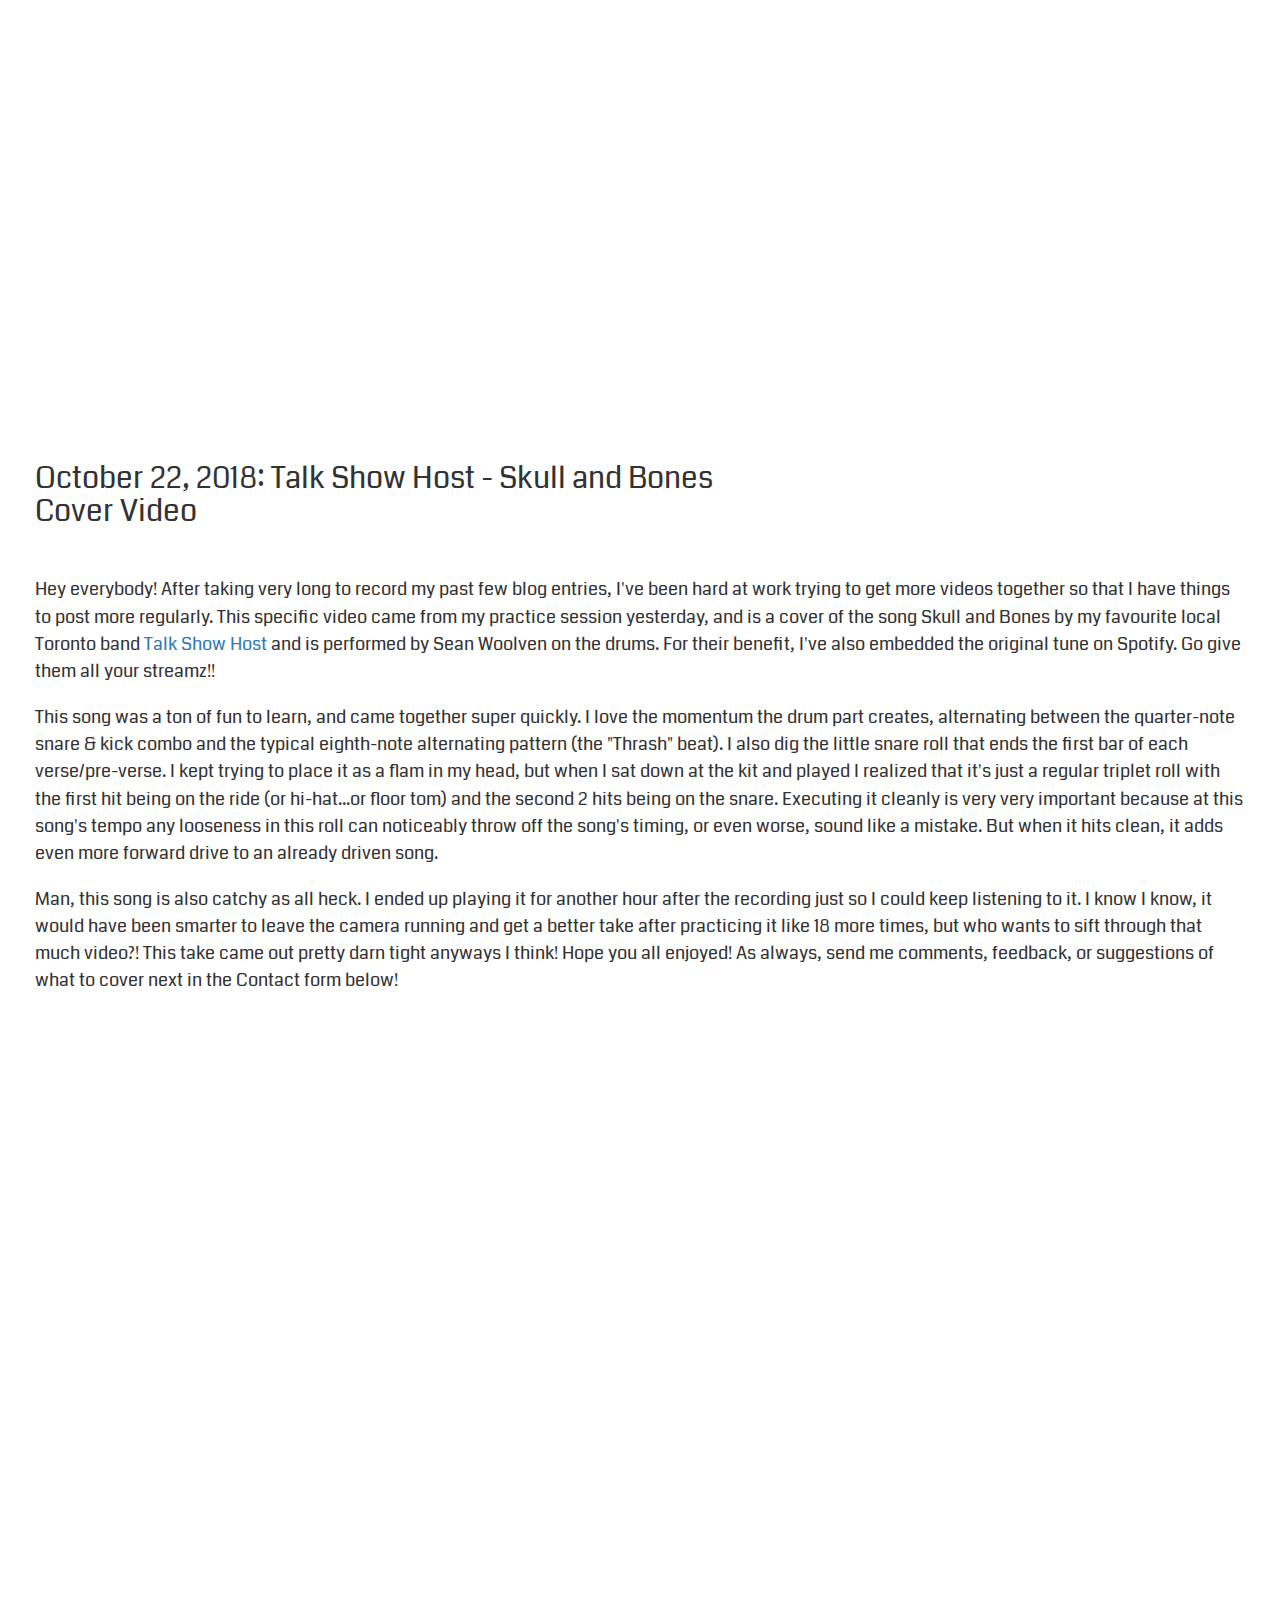
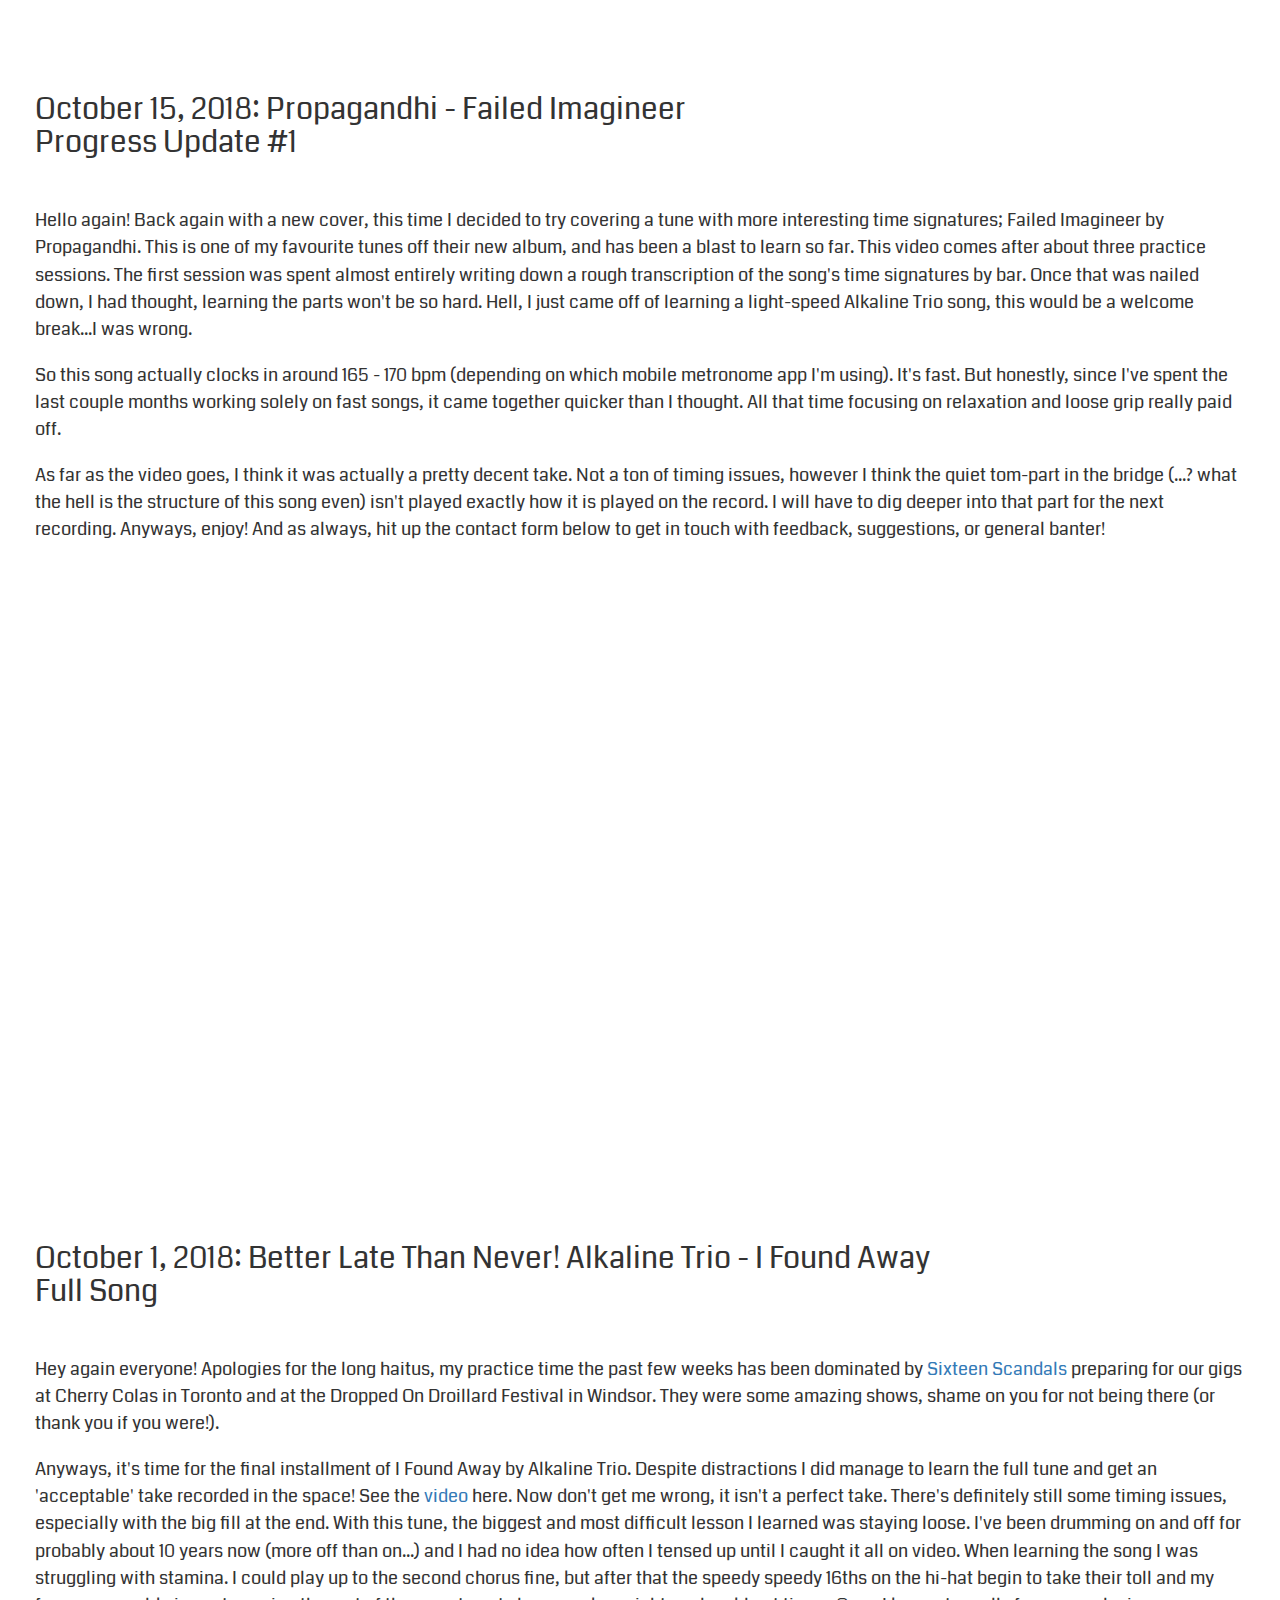
==== commit ce262a03: "Update drum-blog.html" ====
--- a/blogs/drum-blog.html
+++ b/blogs/drum-blog.html
@@ -15,13 +15,8 @@
 			<a href="../index.html" class="nav-item" id="nav-title">Dave·JS</a>
 			<i class="fa fa-bars" id="dropdown"></i>
 			<ul id="nav-items">
-				<a href="#blog-home"><li class="nav-item nav-section">Home</li></a>
-				<div class="dropdown">
-					<li class="nav-item nav-section drop-btn">Blogs</li>
-					<div class="blog-dropdown-items">
-						<a href="#blog-home">Drumming</a>
-					</div>
-				</div>
+				<a href="../index.html"><li class="nav-item nav-section">Home</li></a>
+				<a href="#blog-home"><li class="nav-item nav-section">Blog</li></a>
 				<a href="../Dave_Skrtich(CV).pdf" target="_blank"><li class="nav-item nav-section">Resume</li></a>
 				<a href="#blog-contact"><li class="nav-item nav-section">Contact</li></a>
 			</ul>
@@ -31,11 +26,17 @@
 				<img src="../images/dave-drum.jpg" class='nav-appear'id="drum-avatar" alt="Handsome drummer dood">
 			</div>
 			<h5 class="intro-text">
-				Hi everybody!  I am Dave and welcome to my drum blog! I am a drummer out of Toronto, ON and have been playing on and off (mostly off) for about 17 years.  Most of my early time playing was done throughout high school with a rad punk band called Blindfold Carl.  I stopped playing drums regularly around 2005 when that band split and took a 12-year break from drumming, instead focusing exclusively on guitar.  I played lead guitar in a few local bands in the 2010s and performed regularly around the Hamilton/GTA area.  <br /><br />When I moved to Toronto, a friend of mine pushed me to audition on drums for a local folk-punk band called Low Hanging Lights.  I went in, 12-years rusty, and tanked the auditions.  This became my motivation for re-discovering my passion and skill for the instrument.  Through craigslist I was able to meet a really cool Toronto jazz drummer who let me sublet his 10x10 drum room in the basement of a downtown rehearsal space for peanuts. In 2014, after months of practice, I auditioned for my first real band <a href="sixteenscandals.com" target="_blank">Sixteen Scandals</a>.  We clicked right away, and have been playing together ever since.  I've recorded a two full-lengths (one to be released), an EP, and a cassette with the Scandals, and have had the opportunity to perform in front of a variety of audiences across various cities in southern Ontario.<br /><br />Flip to summer of 2018, where I took a road trip with my good friends in the local band <a href="https://welovetalkshowhost.bandcamp.com/" target="_blank">Talk Show Host</a> to see Alkaline Trio play in Buffalo.  More on that in my first blog post, but suffice to say it was inspirational and gave me a huge motivational boost to become a better drummer.  After that show, I decided that I would commit to recording and posting at least one cover song per month, and write about my experience learning and performing the song.  This is where all of those posts go! In addition to practice posts, I will also share clips from live shows and from the recording studio with <a href="https://sixteenscandals.bandcamp.com/" target="_blank">Sixteen Scandals</a>.<br /><br />Thanks for watching! If you have feedback or suggestions for future songs to cover, just hit the Contact button above and shoot me a message!
+				Hi everybody!  I am Dave and welcome to my drum blog! I am a drummer out of Toronto, ON and have been playing on and off (mostly off) for about 17 years.  Most of my early time playing was done throughout high school with a rad punk band called Blindfold Carl.  I stopped playing drums regularly around 2005 when that band split and took a 12-year break from drumming, instead focusing exclusively on guitar.  I played lead guitar in a few local bands in the 2010s and performed regularly around the Hamilton/GTA area.  <br /><br />When I moved to Toronto, a friend of mine pushed me to audition on drums for a local folk-punk band called Low Hanging Lights.  I went in, 12-years rusty, and tanked the auditions.  This became my motivation for re-discovering my passion and skill for the instrument.  Through craigslist I was able to meet a really cool Toronto jazz drummer who let me sublet his 10x10 drum room in the basement of a downtown rehearsal space for peanuts. In 2014, after months of practice, I auditioned for my first real band <a href="sixteenscandals.com" target="_blank">Sixteen Scandals</a>.  We clicked right away, and have been playing together ever since.  I've recorded two full-lengths (one to be released), an EP, and a cassette with the Scandals, and have had the opportunity to perform in front of a variety of audiences across various cities in southern Ontario.<br /><br />Flip to summer of 2018, where I took a road trip with my good friends in the local band <a href="https://welovetalkshowhost.bandcamp.com/" target="_blank">Talk Show Host</a> to see Alkaline Trio play in Buffalo.  More on that in my first blog post, but suffice to say it was inspirational and gave me a huge motivational boost to become a better drummer.  After that show, I decided that I would commit to recording and posting at least one cover song per month, and write about my experience learning and performing the song.  This is where all of those posts go! In addition to practice posts, I will also share clips from live shows and from the recording studio with <a href="https://sixteenscandals.bandcamp.com/" target="_blank">Sixteen Scandals</a>.<br /><br />Thanks for watching! If you have feedback or suggestions for future songs to cover, just hit the Contact button above and shoot me a message!
 			</h5><br />
 			<div class="blog-nav">
 				<h3>Blog navigation:</h3>
 				<ul class="blog-list">
+					<li class="blog-item"><a href="#2020-07-21">2020-07-21 - Sixteen Scandals: 'Middle C'</a></li>
+					<li class="blog-item"><a href="#2020-06-20">2020-06-20 - Intenable: 'L'époque'</a></li>
+					<li class="blog-item"><a href="#2019-10-18">2019-10-18 - War on Women: 'Pleasure & The Beast'</a></li>
+					<li class="blog-item"><a href="#2019-09-19">2019-09-19 - Arctic Monkeys: 'The View from the Afternoon'</a></li>
+					<li class="blog-item"><a href="#2019-09-18">2019-09-18 - Justin(e): 'Vie de Merde'</a></li>
+					<li class="blog-item"><a href="#2019-07-01">2019-07-01 - War on Women: 'YDTMHTL'</a></li>
 					<li class="blog-item"><a href="#2019-05-31">2019-05-31 - Alkaline Trio: 'Heart Attacks'</a></li>
 					<li class="blog-item"><a href="#2019-01-09">2019-01-09 - The Wonder Years: 'Cul-de-sac'</a></li>
 					<li class="blog-item"><a href="#2018-11-12">2018-11-12 - Blink-182: 'Dogs Eating Dogs'</a></li>		
@@ -50,6 +51,64 @@
 		</div>
 	</header>
 	<main>
+		<div class="blog-post" id="2020-07-21">
+			<div class="blog-vids">
+				<iframe class='blog-vid' src="https://www.youtube.com/embed/B2bxop0KiUg" width="500" height="300" frameborder="0" webkitallowfullscreen mozallowfullscreen allowfullscreen></iframe>
+			</div>
+			<div class="blog-text">
+				<h2>July 21, 2020:  Sixteen Scandals - 'Middle C'<br />Original Video</h2>
+				<p>Hey again!<br /><br />This month I decided to do something that I haven't done in almost 6 years and "cover" one of my own drum parts.  I know you've all been wanting some Sixteen Scandals in your lives during the pandemic, so here's a drum perspective video of our first single from the last album, Middle C. (chalk full of those weird, slack-jawed drum faces y'all love so much)<br /><br />Check out the original music video <a href=https://www.youtube.com/watch?v=SISI9m9Ikcg target="_blank">HERE</a></p>
+			</div>
+		</div>
+		<div class="blog-post" id="2020-06-20">
+			<div class="blog-vids">
+				<iframe class='blog-vid' src="https://www.youtube.com/embed/SZ4hGi4Plmo" width="500" height="300" frameborder="0" webkitallowfullscreen mozallowfullscreen allowfullscreen></iframe>
+			</div>
+			<div class="blog-text">
+				<h2>June 20, 2020:  Intenable - 'L'époque'<br />Cover Video</h2>
+				<p>Hey all!<br /><br />The Rehearsal Factory near me is back open, so today I gave myself a "three-hour challenge."  I booked 3-hours at the rehearsal space with the goal to learn and record a drum cover for a song I had never played before.  Here's result!<br /><br />Original drums by Antho (who also plays bass in Guerilla Poubelle and plays literally everything in Mauvais Pioche).  Check out more of his music here! <br /><br />Intenable: <a href=https://intenable.bandcamp.com/ target="_blank">https://intenable.bandcamp.com</a><br /><br />Guerilla Poubelle:  <a href=https://guerillapoubelle.bandcamp.com/ target="_blank">https://guerillapoubelle.bandcamp.com</a><br /><br />Mauvais Pioche:  <a href=https://mauvaisepioche.bandcamp.com/  target=”_blank”>https://mauvaisepioche.bandcamp.com</a></p>
+			</div>
+		</div>
+		<div class="blog-post" id="2019-10-18">
+			<div class="blog-vids">
+				<iframe class='blog-vid' src="https://www.youtube.com/embed/XyA8WjfeMZI" width="500" height="300" frameborder="0" webkitallowfullscreen mozallowfullscreen allowfullscreen></iframe>
+			</div>
+			<div class="blog-text">
+				<h2>October 18, 2019:  War on Women - Pleasure & The Beast<br />Cover Video</h2>
+				<p>Hi everyone!<br /><br />Back again with another drum cover for you.  This one is another repeat band.  No, not Alkaline Trio again (yet), but one of my more recent favourite bands War on Women.  I had the pleasure of meeting and hosting this band in Toronto this past weekend and they are both fantastic performers and genuinely great human beings. I highly recommend catching a show of theirs if you haven’t yet, and stopping to chat with them at the merch table while you’re there!</p><br /><p>The song with time around is called Pleasure & the Beast from their latest album <a href=https://waronwomen.bandcamp.com/ target=”_blank”>Capture the Flag</a>.  The drums were originally recorded by Scott Tiemann, and much like the cover I did a few weeks ago, the parts are quick, creative, and wholly unpredictable.  Even though this song stays mostly on the 16th note grid this time, it bounces around time signatures quite a bit.  The verses all stick around 4/4, but the choruses and bridge jump to what sounds like 11/8 to me.  This is a weird opinion, but one of my favourite things about the way the drums for this song were written is that they use of toms isn’t always from top-to-bottom.  Typically, when you hear a drummer do a fill with toms or incorporate them into grooves it’s always going from highest tom to lowest tom.  But in this tune the verses go from low to high which changes the feel of the verses completely.</p>
+			</div>
+		</div>
+		<div class="blog-post" id="2019-09-19">
+			<div class="blog-vids">
+				<iframe class='blog-vid' src="https://www.youtube.com/embed/tiu3XXV3OzQ" width="500" height="300" frameborder="0" webkitallowfullscreen mozallowfullscreen allowfullscreen></iframe>
+			</div>
+			<div class="blog-text">
+				<h2>September 19, 2019:  Arctic Monkeys - The View from the Afternoon<br />Cover Video</h2>
+				<p>TWO BLOGS IN A ROW?!?!? Holy moly, what a week!  This is actually one of the earliest covers I learned on drums.  What initially appealed to me is the flashiness of the drum part; after hearing the neat tom fill in the intro I immediately needed to know how to play it, and it turned out being simpler than I expected.  Overall this was a super fun song to perform.  It's got lots of neat fills, a solid groove, and some neat syncopation with the hi-hat and snare at the end of the choruses.  Listening to it again now, the part almost sounds too flashy.  It has the feel of a drummer trying to lay out every chop he's got, which is kind of typical for a young drummer's breakout album.  Regardless though, it's super fun to play and it's an incredible song.</p>
+				<p>That's it for now!  Catch you all next time.</p>
+			</div>
+		</div>
+		<div class="blog-post" id="2019-09-18">
+			<div class="blog-vids">
+				<iframe class='blog-vid' src="https://www.youtube.com/embed/qH61Pw3YS2U" width="500" height="300" frameborder="0" webkitallowfullscreen mozallowfullscreen allowfullscreen></iframe>
+			</div>
+			<div class="blog-text">
+				<h2>September 18, 2019:  Justin(e) - Vie de Merde<br />Cover Video</h2>
+				<p>Bonjour mes amis! Je suis de retour avec une nouvelle chanson pour vous. La chanson s'appelle "La vie de merde" de Justin (e). C'est un groupe en France et leur album "Accident No * 7" est incroyable. La chanson n'est pas difficile, mais la batterie est parfaite pour la chanson. Ma partie préférée est le break de batterie à la fin.</p>
+				<p>Phew!  That wasn’t so bad.  I’ve been trying to learn French over the past few months and though this would be a good exercise.  I'm sure I'll get plenty of messages from my French friends on how little sense that all made in a few minutes.  Anyways, since it’s been so long since my last posting, I have a second cover for you that I will drop tomorrow by the Arctic Monkeys.  Stay tuned!</p>
+			</div>
+		</div>
+		<div class="blog-post" id="2019-07-01">
+			<div class="blog-vids">
+				<iframe class='blog-vid' src="https://www.youtube.com/embed/_9rCZ603-X4" width="500" height="300" frameborder="0" webkitallowfullscreen mozallowfullscreen allowfullscreen></iframe>
+			</div>
+			<div class="blog-text">
+				<h2>July 1, 2019:  War on Women - YDTMHTL<br />Cover Video</h2>
+				<p>Alright I've got a real crazy one for you this time.  This tune took a ton of practice and metronome work, but here it is in all its glory.<br /><br />
+				The song is YDTMHTL (You Don't Tell Me How To Live) by War on Women originally recorded with drummer Scott Tiemann.  This is a band I have only recently discovered over the past 6 months, but their latest album Capture the Flag has become one of my most listened-to records of the year.  I saw them live at Pouzza fest in May 2019 and can honestly say that it was one of the best performances I've seen.  Their singer Shawna Potter is an absolutely amazing singer and entertainer, and the rest of the band was as tight as can be while leaving room for her insane antics.  What drew me to this song in particular was the ride-bell pattern in the chorus.  I love the syncopated feel of it, and I also love any excuse to use the bell of this crazy new ride I'm sporting (Sabian 22" AAX Metal Ride).  Hardest parts for this song are definitely all due to timing.  In the verses there's this kind of A/B pattern between a 16th-note feel and a triplet feel which is hard to count through.  Also the long breaks in drumming around the end of the song are hard to count through, because again this song is constantly cycling your brain between thinking on the 16th-note grid and the triplet grid making it really hard to fall into a steady groove. Also fun note, this is the first video I've done using my new Ludwig Black Beauty snare drum!  It sounds amazing right? I'll be fidding with it lots over the next few months to really find the sound I'm looking for out of it.</p>
+				<p>Anyways, that is all for today.  See you all again soon! Remember to like/subscribe on Youtube!</p>
+			</div>
+		</div>
 		<div class="blog-post" id="2019-05-31">
 			<div class="blog-vids">
 				<iframe class='blog-vid' src="https://www.youtube.com/embed/WxwktjDipCk" width="500" height="300" frameborder="0" webkitallowfullscreen mozallowfullscreen allowfullscreen></iframe>
@@ -57,7 +116,7 @@
 			<div class="blog-text">
 				<h2>May 31, 2019:  Alkaline Trio - Heart Attacks<br />Cover Video</h2>
 				<p>Okay okay I get it, there's no point apologizing for the delay between videos when there's a long delay between EVERY video.  But anyways, hello, it's been a while.  I hope you're well.  Here is the latest drum video for my cover repetoire.<br /><br />
-				The song is Heart Attacks by Alkaline Trio, originally performed by Derek Grant on drums.  I've already gushed before about how much I love Derek Grant, but this song and part encompasses everything I love about him.  It's dynamic, it's tasteful, but is still busy enough to be interesting.  The double-timed high-hat pattern in the first verse is what originally drew me to this song.  I loves the way he accents the two hits in the middle of the first and third repetition and did my best to replicate it.  The most difficult part of this song was definitely the single-stroke roll after the bridge going into the final chorus.  I think this song only clocks in around 101bpm, but laying down a full far of 32nd notes at that speed was tough for me.  In my own practice I typically max out my 32nd note single-stroke rolls around 95-98bpm depending on the day.  I think that is about the speed at which finger-control becomes more important than wrist control in a single-stroke roll, and finger-control is something I perpertually struggle with.  So in that sense I am quite happy having nailed that roll for this take, and I think practicing it over and over again upped my average single-stroke bpm slightly.  Hooray!</p>
+				The song is Heart Attacks by Alkaline Trio, originally performed by Derek Grant on drums.  I've already gushed before about how much I love Derek Grant, but this song and part encompasses everything I love about him.  It's dynamic, it's tasteful, but it is still busy enough to be interesting.  The double-timed high-hat pattern in the first verse is what originally drew me to this song.  I love the way he accents the two hits in the middle of the first and third repetitions, and I did my best to replicate it.  The most difficult part of this song was definitely the single-stroke roll after the bridge going into the final chorus.  I think this song only clocks in around 101bpm, but laying down a full bar of 32nd notes at that speed was tough for me.  In my own practice I typically max out my 32nd note single-stroke rolls around 95-98bpm depending on the day.  I think that is about the speed at which finger-control becomes more important than wrist control in a single-stroke roll, and finger-control is something I perpertually struggle with.  So in that sense I am quite happy having nailed that roll for this take, and I think practicing it over and over again upped my average single-stroke bpm slightly.  Hooray!</p>
 				<p>That is it for this installment.  As always, if you want to keep up with these videos subscribe to my Youtube channel!  Until next time.</p>
 			</div>
 		</div>
